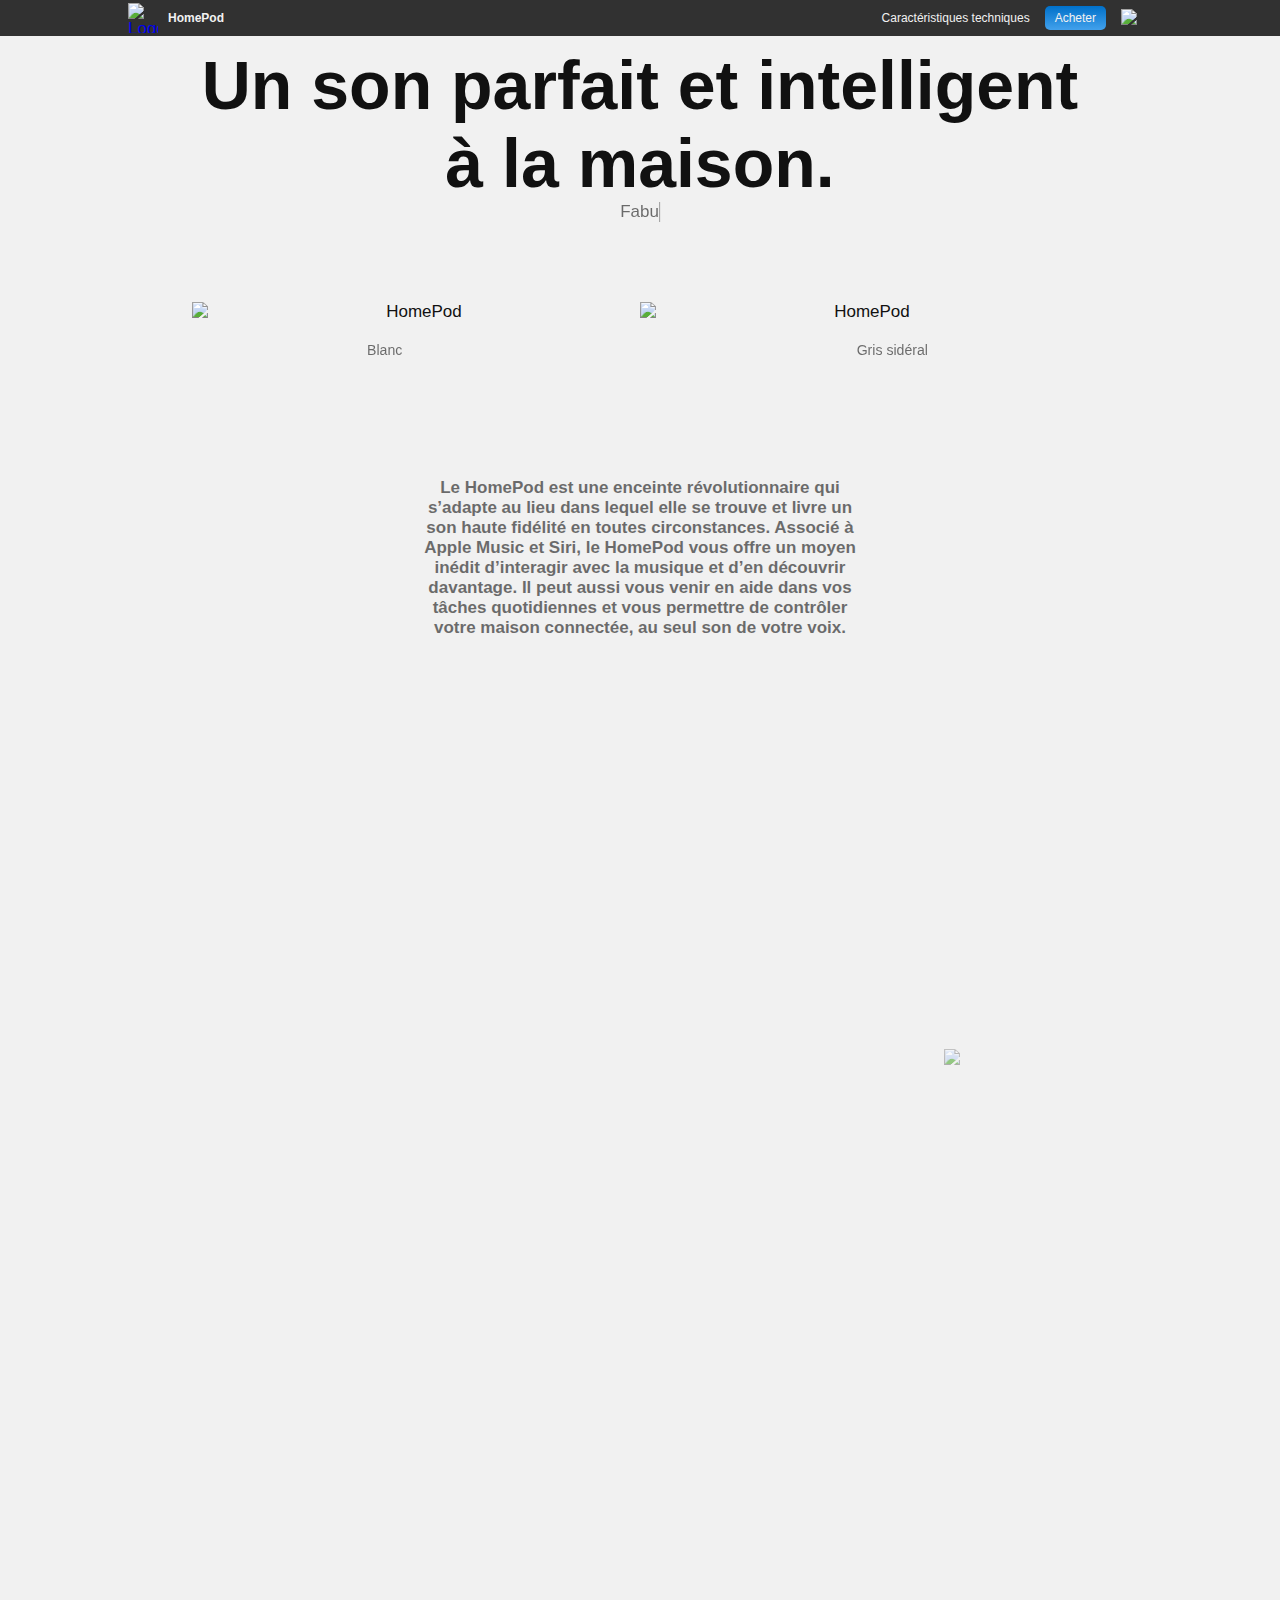
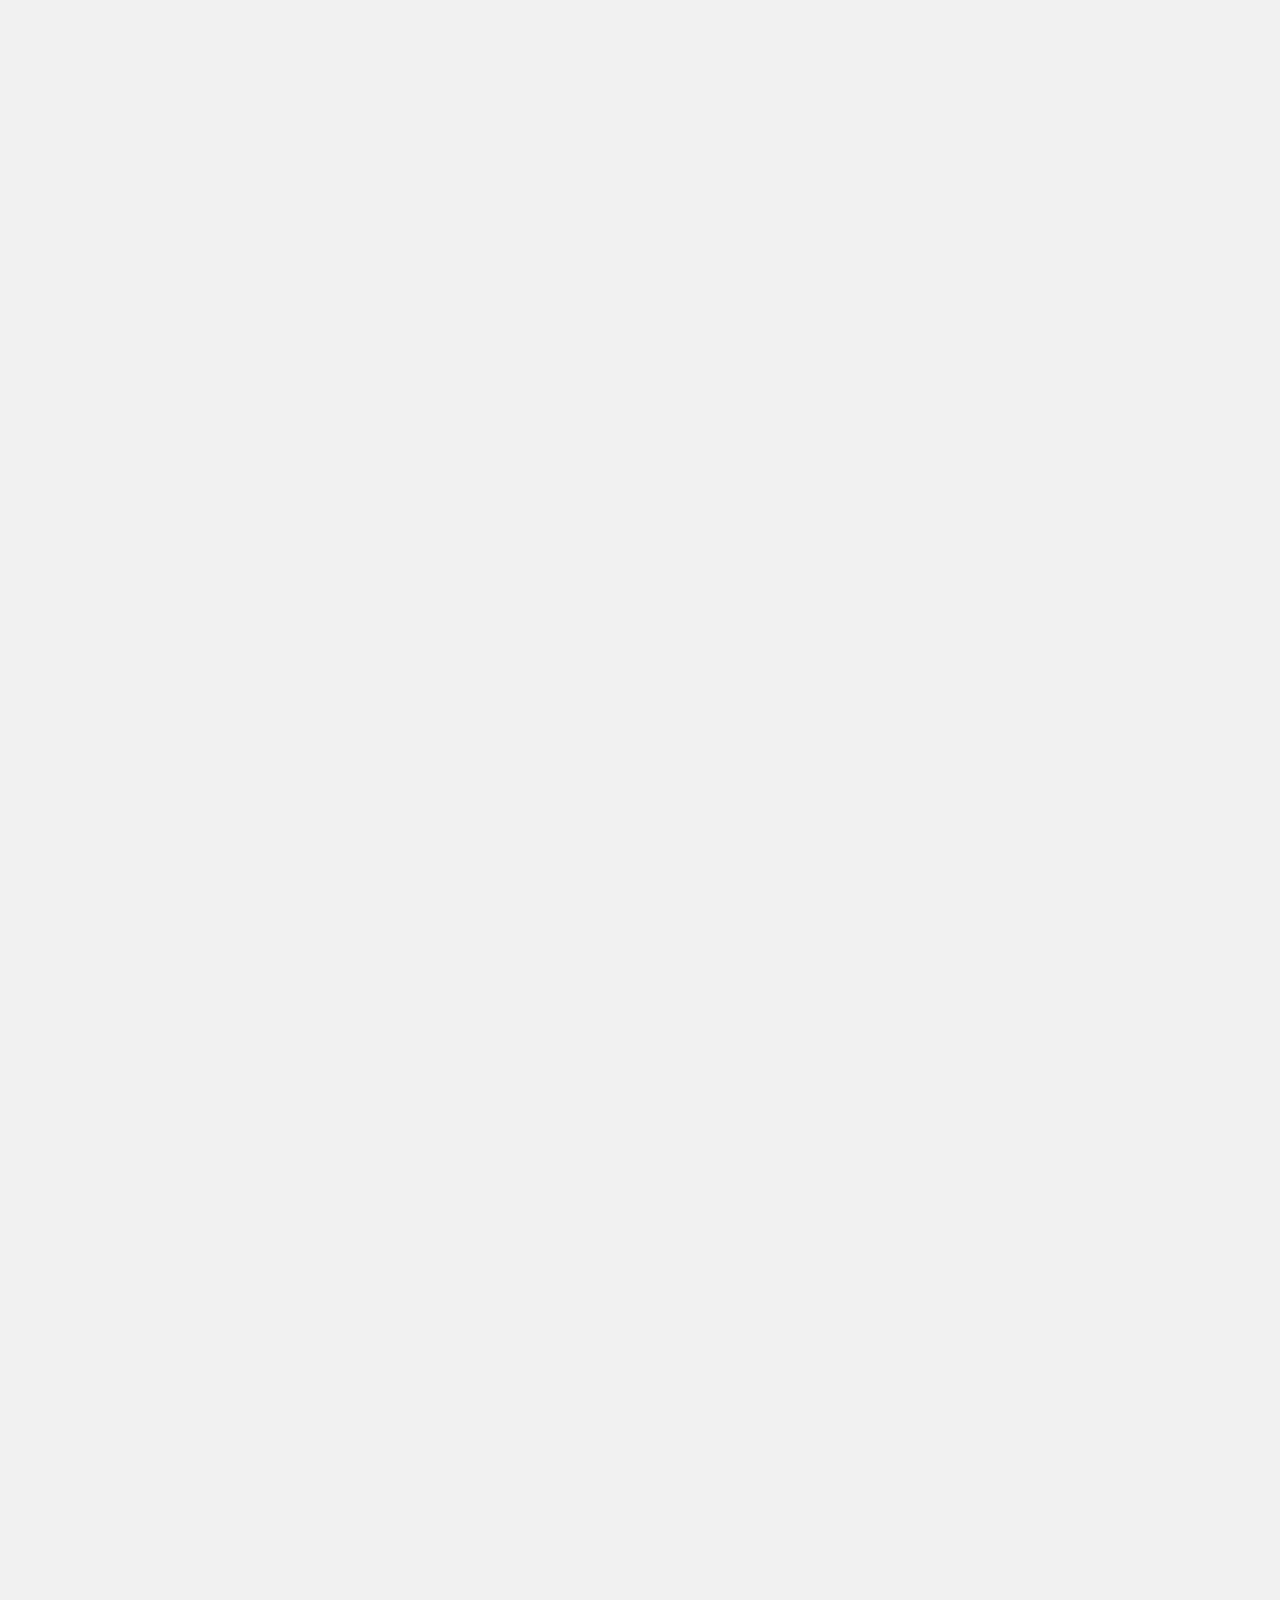
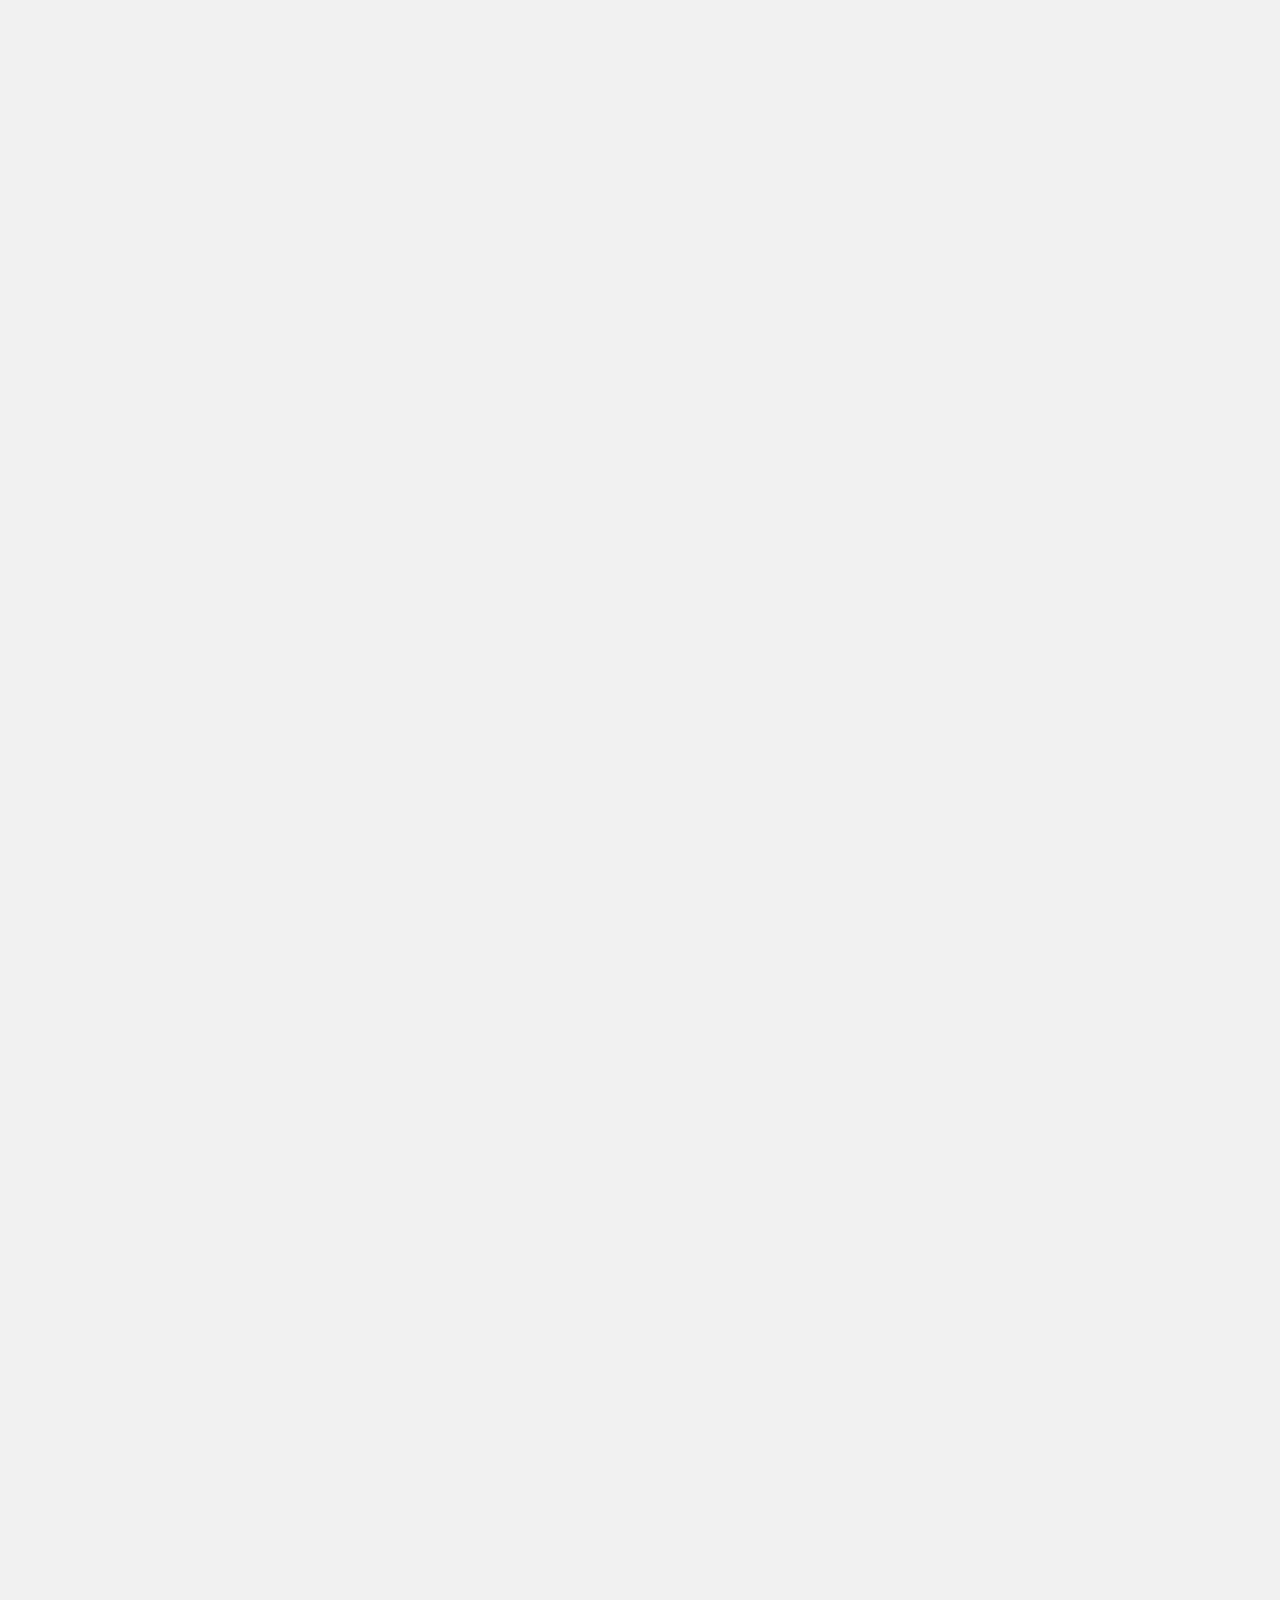
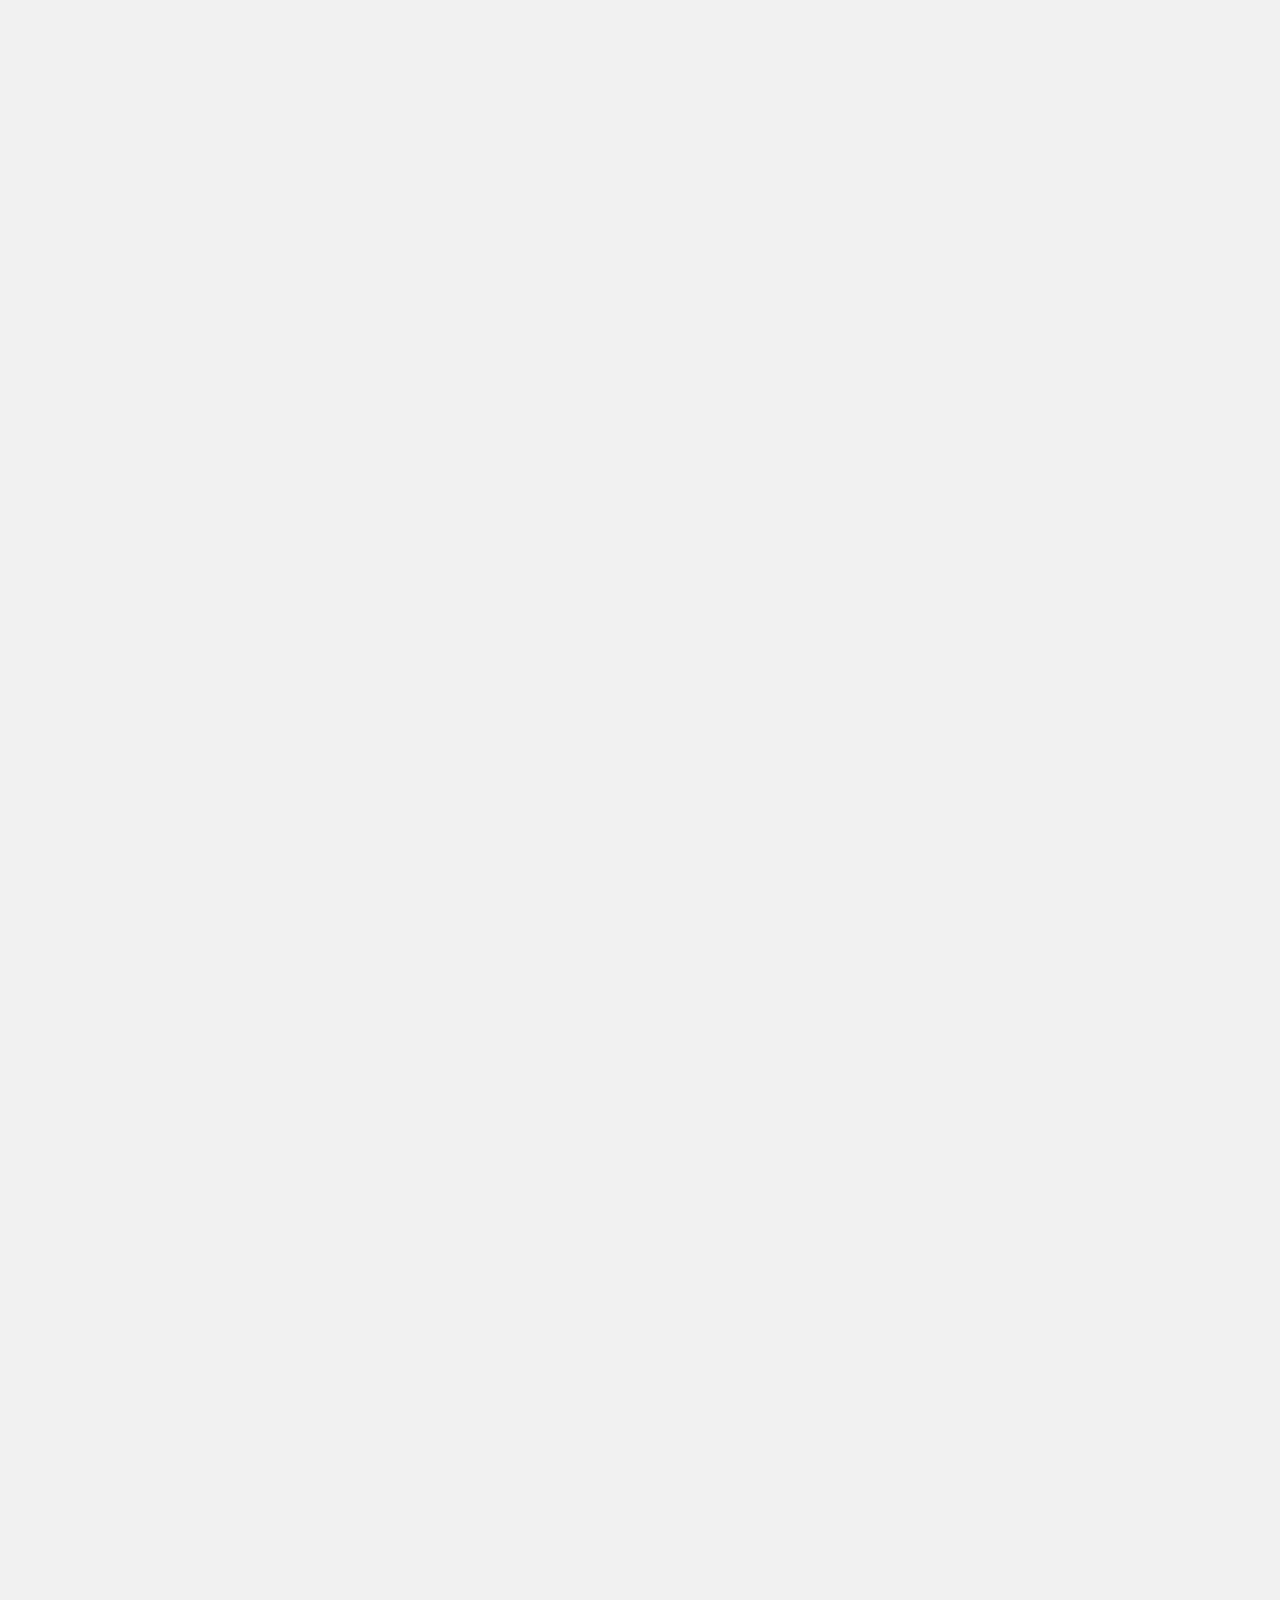
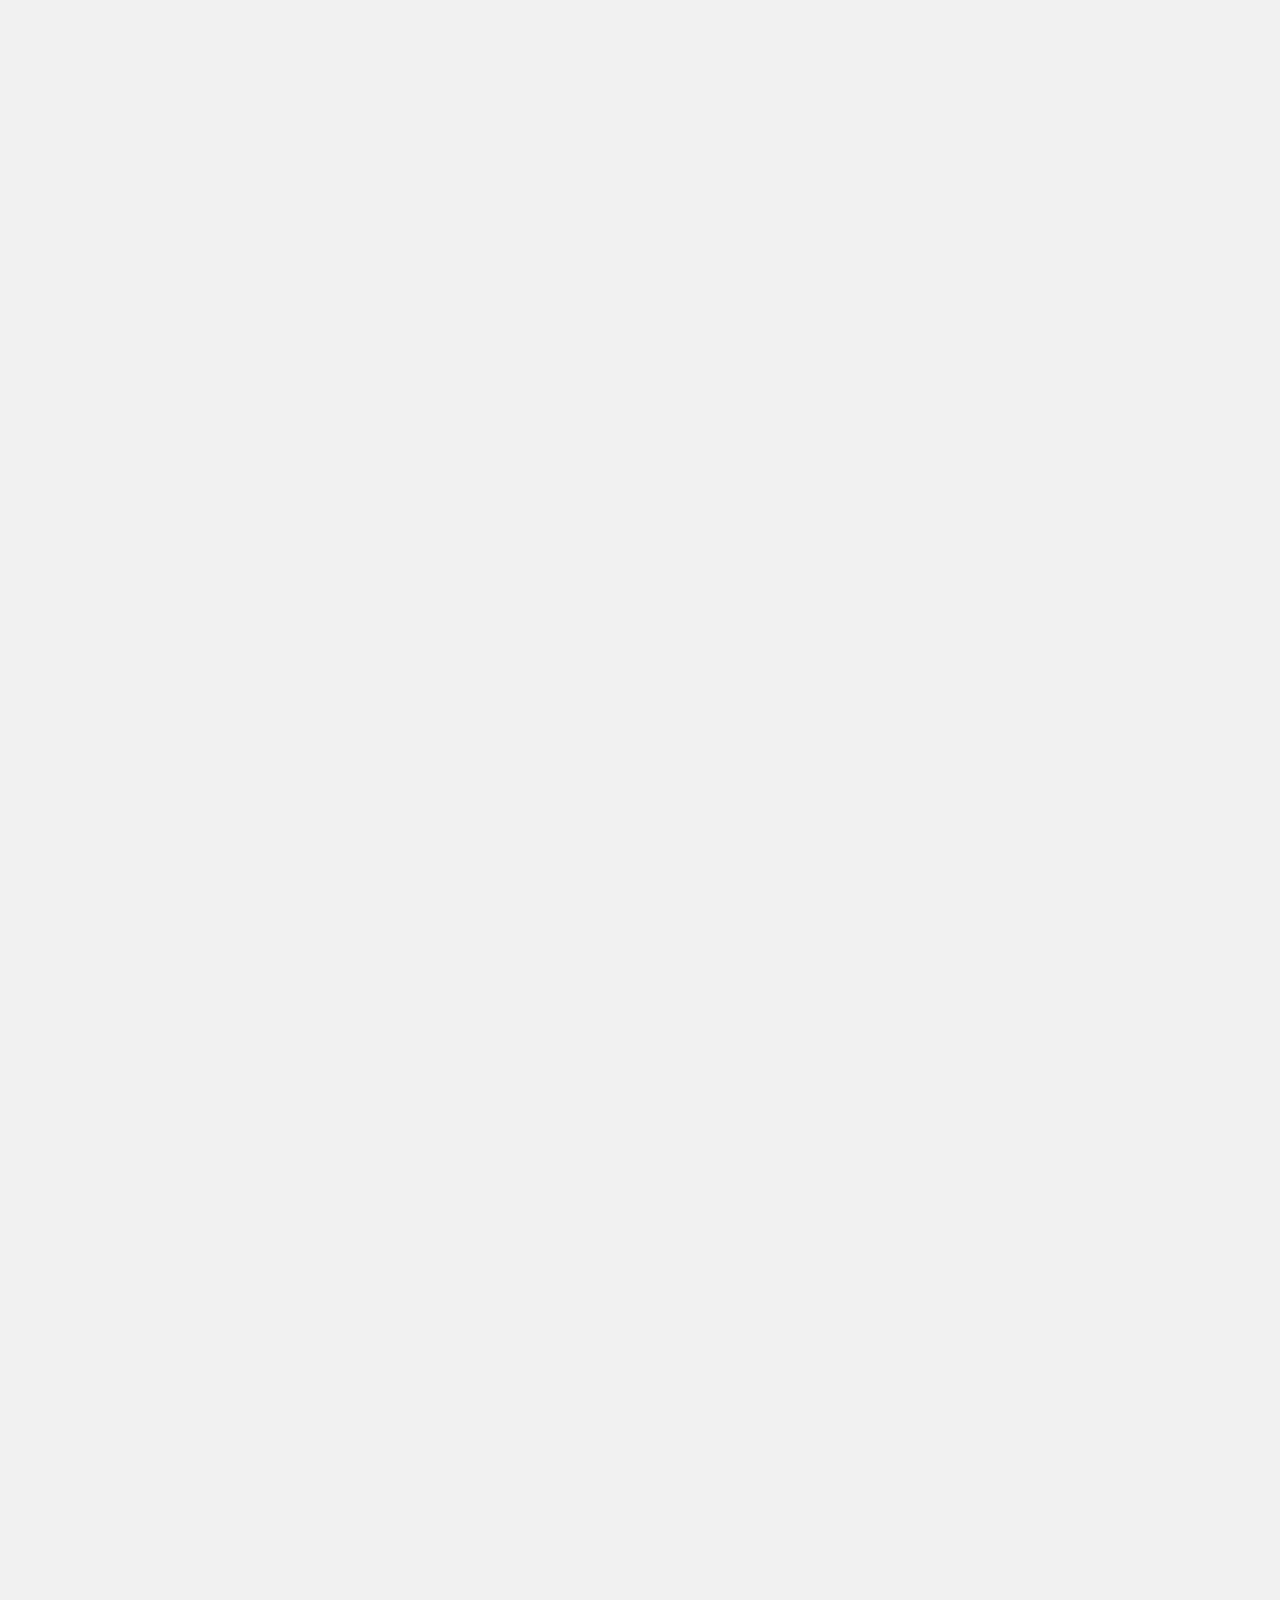
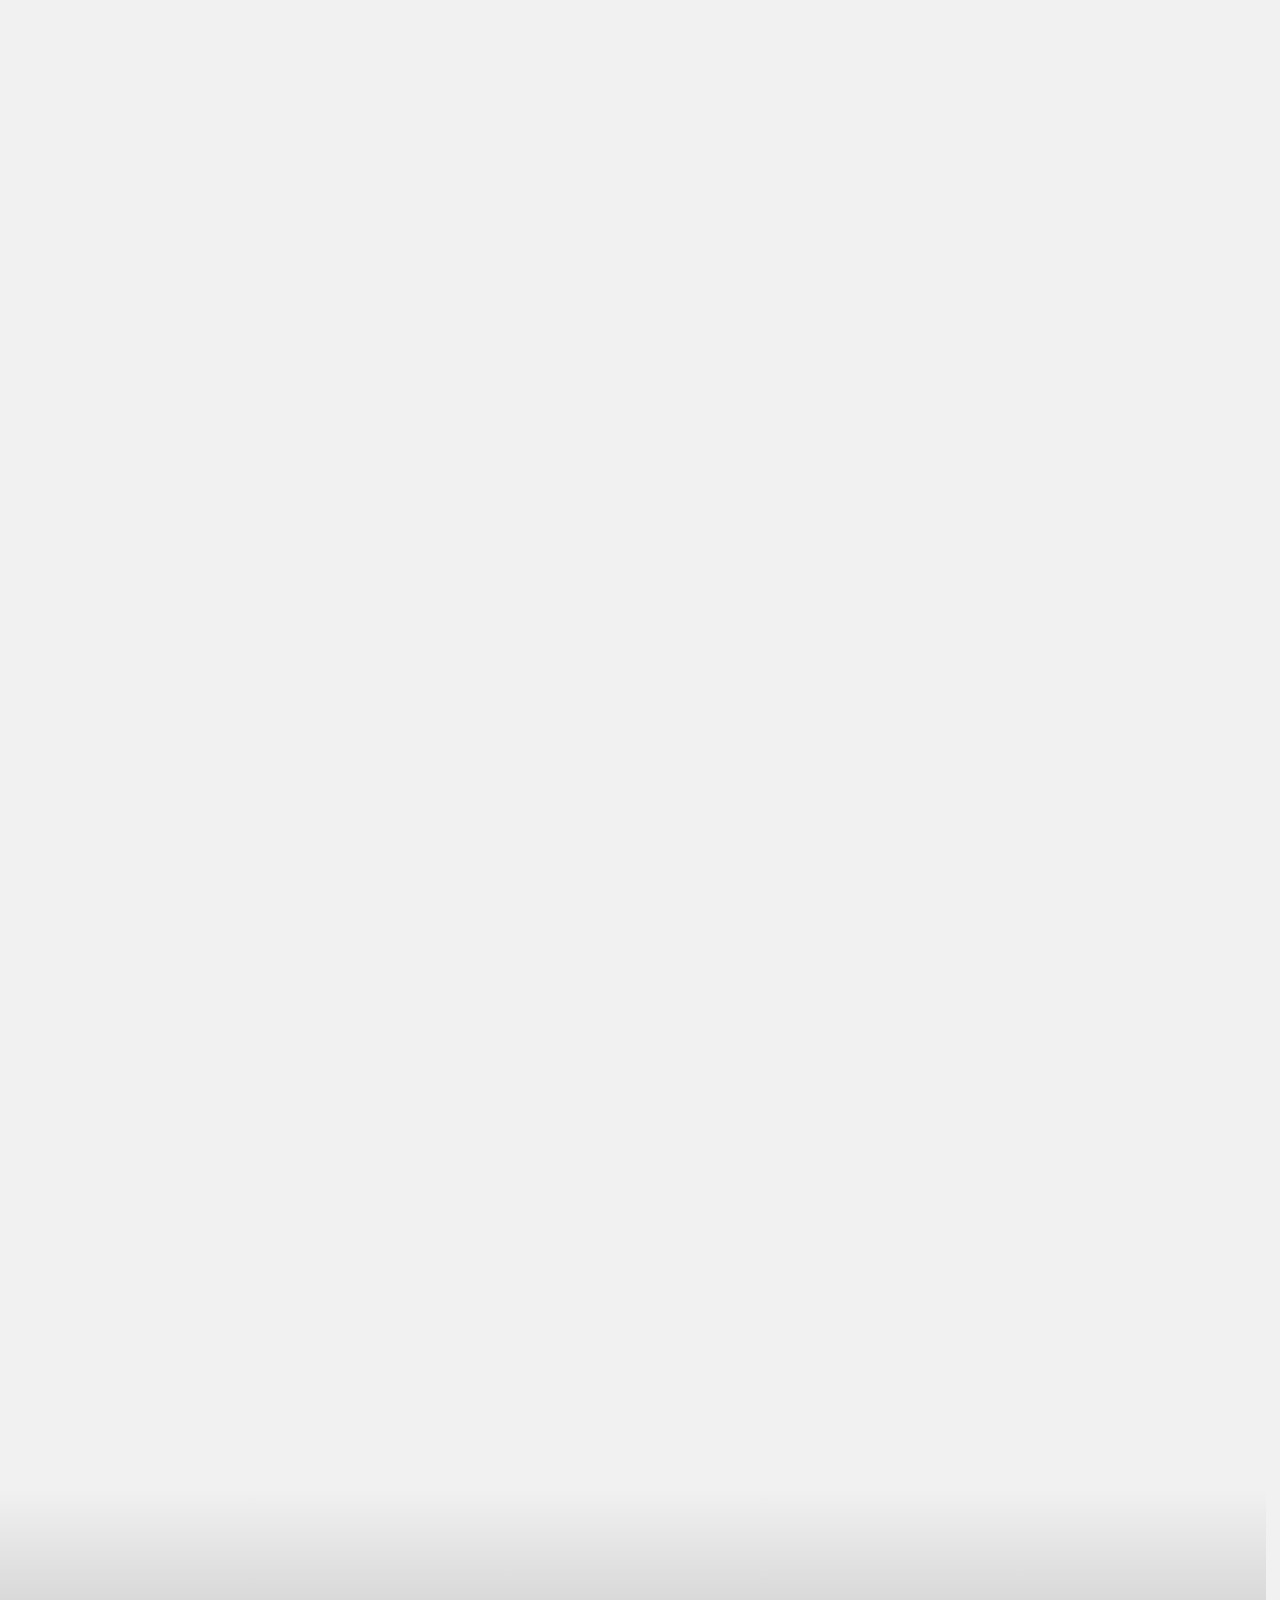
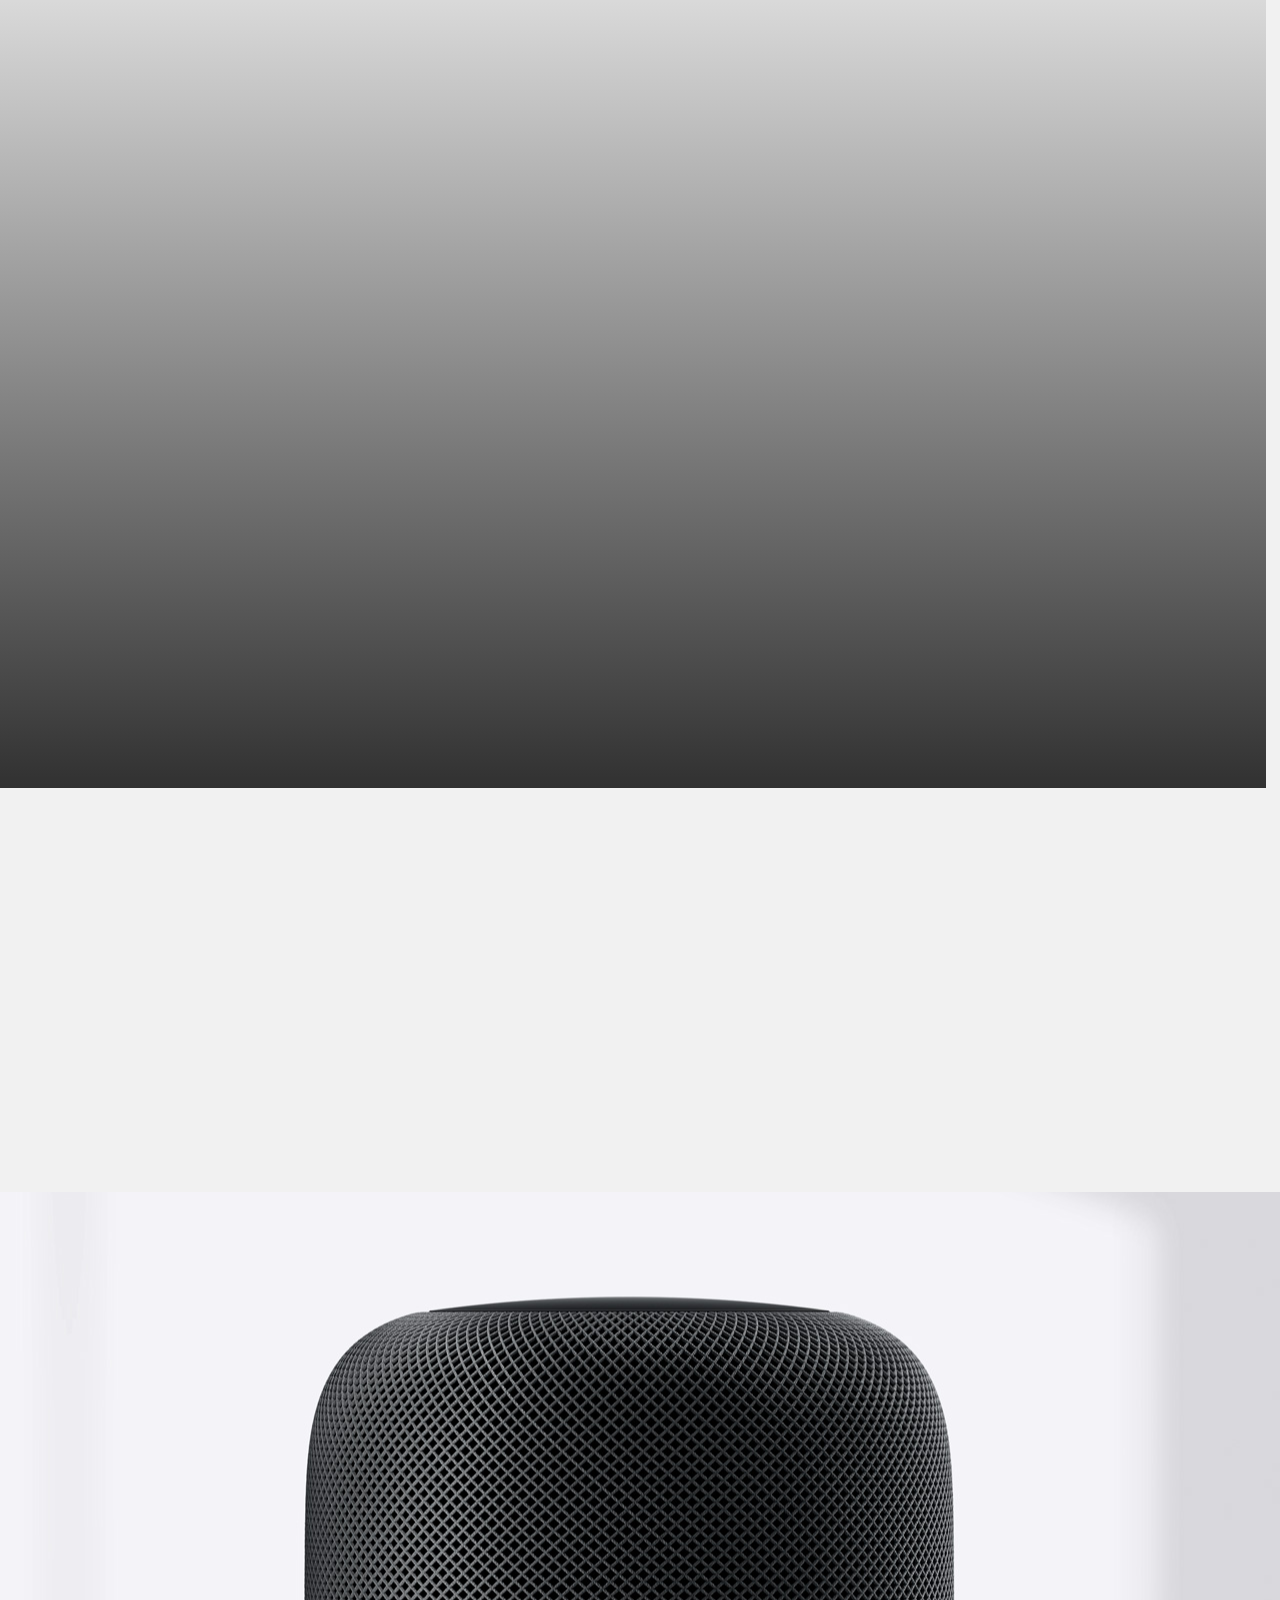
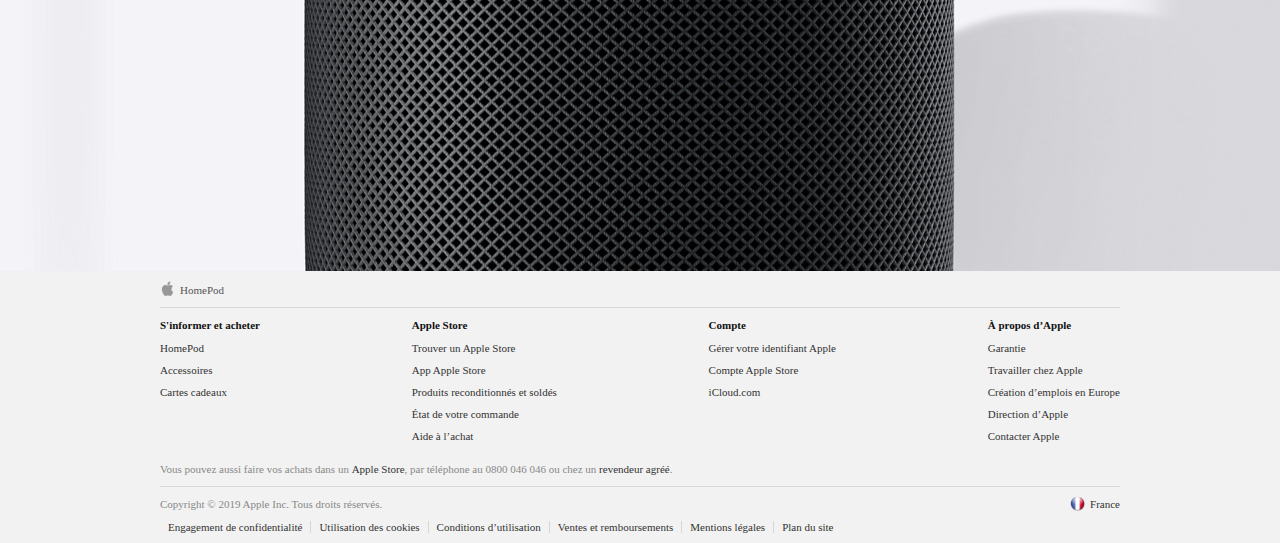
==== index.html @ f1eaa345 "homeBoutton" ====
<!DOCTYPE html>
<html lang="fr">
  <head>
    <meta charset="UTF-8">
    <meta name="viewport" content="width=device-width, initial-scale=1.0">
    <meta property="og:description" content="Avec un son extraordinaire, la perception spatiale et l’immense répertoire d’Apple Music, le HomePod réinvente l’enceinte.">
    <meta http-equiv="X-UA-Compatible" content="ie=edge">
    <title>HomePod | Apple (FR) </title>
    <link rel="icon" type="image/png" href="images/logo_mini.png" />
    <link rel="stylesheet" href="styles/style.css">
    <link rel="stylesheet" href="styles/responsive_index.css">
    <script src="https://code.jquery.com/jquery-3.3.1.js"></script>
    <link rel="stylesheet" href="https://use.fontawesome.com/releases/v5.7.2/css/all.css" >
  </head>
  <body>
    <header id="header">
      <div class="container">
        <nav class="header_navbar">
          <div class="logo_group">
            <a href="index.html" title="Page d'accueil" class="logo_group">
              <img class="logo" src="images/logo_white.png" alt="Logo Apple">
              <h2>HomePod</h2>
            </a>
          </div>
          <ul>
            <li><a href="pages/caracteristiques.html" title="caracteristique technique">Caractéristiques techniques</a></li>
            <li><a href="pages/product.html" title="acheter" class="buy">Acheter</a></li>
            <li><a href="pages/product.html" title="Panier" class="shopping_bag"><img src="images/shopping_bag.svg"></a></li>
          </ul>
        </nav>
      </div>
    </header>
    <section id="main">
        <section class="landing_Page container">
          <h1>Un son parfait et intelligent à la maison.</h1>
          <h3>HomePod</h3>
          <div class="landing_Image">
            <img src="images/homepod_blanc.png" alt="HomePod" class="landing_Image_white">
            <img src="images/homepod_noir.png" alt="HomePod" class="landing_Image_black">
          </div>
          <div class="color_product">
              <span
              class="txt-rotate"
              data-period="2000"
              data-rotate='[ "Fabuleux.", "Simple.", "Qualité.", "Intelligent", "Juste Parfait" ]'></span>
            <h5 class="color_product_spacegray">Blanc</h5>
            <h5 class="color_product_white">Gris sidéral</h5>
          </div>
          <!-- ==== -->
          <!-- ONLY MAX 1050px -->
          <div class="menu">
            <ul>
              <li><a href="product.html" class="buy_responsive" title="Acheter">Acheter</a></li>
              <li><a href="caracteristiques.html" class="buy_responsive" title="En savoir plus">En savoir plus</a></li>
            </ul>
          </div>
        </section>
        <section class="descriptif container">
          <p class="introduction fade-up fade-ani">
            Le HomePod est une enceinte révolutionnaire qui s’adapte au lieu dans lequel elle se trouve et livre un son haute fidélité en toutes circonstances. Associé à Apple Music et Siri, le HomePod vous offre un moyen inédit d’interagir avec la musique et d’en découvrir davantage. Il peut aussi vous venir en aide dans vos tâches quotidiennes et vous permettre de contrôler votre maison connectée, au seul son de votre voix.
          </p>
          <img src="images/home_table.jpg" alt="homePod sur la table" class="fade-up fade-ani">
          <div class="caracteristics">
            <div class="intro_description ">
              <h2 class="fade-up fade-ani">Une petite enceinte.
                Du très grand son.
              </h2>
              <p class="fade-up fade-ani">
                Le HomePod est conçu pour créer un son riche et nuancé impressionnant pour sa taille. Il associe des technologies audio développées par Apple à des logiciels sophistiqués pour livrer un son extrêmement précis qui emplit toute la pièce. Et avec moins de 18 cm de hauteur, il est à l’aise partout dans la maison.
              </p>
            </div>
            <img src="images/homepod_tete_siri.png" class="fade-up fade-ani">
          </div>
          <!-- <div class="background_homepod_levitation">
          </div> -->
          <div class="inside_homepod">
            <article class="firstArticle left fade-up fade-ani">
              <h2>De basse profonde qui emplissent l'espace</h2>
              <p>Le boomer longue portée conçu par Apple est placé au sommet de l’enceinte, orienté vers le haut, ce qui crée une large gamme de basses profondes qui surpasse celle de n’importe quelle enceinte traditionnelle. Un ensemble de six micros, associé à un micro interne avec égaliseur de basses, analyse et compense l’effet de la pièce sur la réponse dans les graves, afin de produire un son riche et régulier. Un puissant moteur pilote le diaphragme sur 20 mm, un exploit pour une enceinte de cette taille. Ainsi les basses se détachent parfaitement, même à faible volume.</p>
            </article>
            <article class="secondArticle right fade-up fade-ani">
              <h2>Un son haute fidélité
                incroyablement enveloppant.</h2>
              <p>
                Spécialement conçu pour le HomePod, un ensemble de sept tweeters à faisceaux acoustiques, chacun ayant son propre amplificateur, crée un contrôle directionnel exceptionnel. Dotés d’un design à pavillon replié et placés autour de la base, ils envoient le flux musical vers le centre, puis depuis le bas selon un schéma à 360°, ce qui se traduit par une sensation de l’espace très enveloppante. Cela élimine pratiquement toute réflexion sur des surfaces planes et permet d’offrir un son haute définition parfaitement cohérent.</p>
            </article>
            <article class="thirdArticle left fade-up fade-ani">
              <h2>Même de loin,
                il vous entend très bien.</h2>
              <p>
                Grâce à six micros placés en cercle, le HomePod capte le son dans toute la pièce. Lorsque vous dites « Dis Siri », le traitement avancé du signal, associé à l’annulation de l’écho et du bruit, permet au HomePod de vous entendre sans que vous ayez à élever la voix, même si vous êtes à l’autre bout de la pièce et que la musique est forte. Dès que le HomePod reconnaît les mots « Dis Siri », ce que vous dites est chiffré et envoyé de façon anonyme aux serveurs Apple, sans être relié à votre identifiant Apple.</p>
            </article>
            <article class="forthArticle right fade-up fade-ani">
              <h2>Jamais une enceinte
                n’avait eu un tel QI.</h2>
              <p>
                Une puce A8 conçue par Apple orchestre toutes les remarquables innovations audio qu’intègre le HomePod. Notamment un traitement avancé du signal qui permet à Siri de vous entendre malgré la musique. Un traitement en temps réel digne d’un studio qui maximise les basses tout en réduisant la distorsion à son minimum. Une mise en mémoire tampon encore plus rapide que le temps réel. Et l’upmixing du son direct et du son ambiant. Résultat ? Un son exceptionnel, à chaque écoute.</p>
            </article>
          </div>
          <div class="home_homepod container">
           <article class=" fade-up fade-ani">
            <h2>
                Il comprend l’espace.<br>Auto­matiquement.
            </h2>
            <p>
              Configurer le HomePod, c’est quasiment magique. Branchez‑le, et votre appareil iOS le détecte. Grâce à sa technologie de perception spatiale, le HomePod se règle automatiquement pour vous offrir un son optimal, quel que soit l’endroit où il se trouve. Appairez‑le avec un second HomePod pour créer une expérience stéréo inégalée. Et, avec AirPlay 2, profitez du son dans toutes les pièces de votre maison.
            </p>
           </article>
           <video src="images/large.mp4" playsinline class="fade-up fade-ani container" controls autoplay loop ></video>
          </div>
        </section>
        <section class="apple_music container">
            <article class="fade-up fade-ani">
                <h2>
                    Il connaît la musique.
                </h2>
                  <p>Le HomePod est l’écrin idéal pour l’immense répertoire d’Apple Music. Avec l’intel­ligence de Siri et l’accès à plus de 50 millions de morceaux, il apprend vos goûts et vous aide à faire des découvertes qui élargiront votre horizon musical. Voilà qui est inouï, au sens propre du terme.
                    </p>
            </article>
              <div class="cards fade-up fade-ani">
                <div class="card">
                  <h3>50 millions de morceaux qui n'ont jamais sonné aussi bien.</h3>
                  <a href="https://www.apple.com/fr/apple-music/" title="Apple Music">En savoir plus sur Apple Music</a>
                  <img src="images/itunes.png" alt="itunes" class="itunes">
                  <img src="images/homepodimusic.png" alt="iphone + homepod" class="homepod_phone">
                  <!-- <div></div> -->
                  <!-- <img src="../images/hero_xlarge.jpg" alt="iphone + homepod" class="homepod_phone"> -->
                </div>
                <!-- <div class="card">
                    <h3>50 millions de morceaux qui n'ont jamais sonné aussi bien.</h3>
                    <a href="https://www.apple.com/fr/apple-music/" title="Apple Music">En  plus</a>
                    <img src="images/homepodimusic.png" alt="iphone + homepod" class="homepod_phone"> -->
                </div>
              </div>
        </section>
      </section>
      <section class="siri_music background">
        <div class="siri_article container">
          <h2 class="siri_title fade-up fade-ani">Demandez à Siri de trouver un morceau qui pourrait vous plaire</h2>
          <div class="siri_text fade-up fade-ani">
            <p>Dis Siri, elle date de quand cette chanson ?</p>
            <p>Dis Siri, mets le nouvel album de Christine & the Queens.</p>
            <p>Dis Siri, mets du hip-hop des années 90.</p>
            <p>Dis Siri, mets les tubes du moment.</p>
            <p>Dis Siri, joue le dernier podcast de Boomerang.</p>
            <p>Dis Siri, joue moi le top du classement iTunes</p>
          </div>
          <img src="images/homepod_tete_siri.png" class="homepod_siri fade-up fade-ani" alt="homepod">
        </div>
      </section>
      <section class="siri_daily">
        <div class="siri_article container fade-up fade-ani">
            <h2 class="siri_title">Un coup de main ? Un <br>Dis Siri », et c’est fait.</h2>
            <p>Le HomePod est imbattable pour vous aider à faire toutes sortes de choses à la maison. Vérifiez la météo, envoyez des messages ou encore contrôlez vos accessoires connectés : Siri vous facilite la tâche, ou plutôt les tâches. Il vous suffit d’exprimer vos désirs à voix haute.</p>
        </div>
        <div class="card_siri">
          <p class="fade-up fade-ani">Dis Siri, mets un minuteur de 45 minutes pour les lasagnes.</p>
          <p class="fade-up fade-ani">Dis Siri, où se trouve mon iPhone ?</p>
          <p class="fade-up fade-ani">Dis Siri, envoie « Je suis en retard » à Sofia.</p>
          <p class="fade-up fade-ani">Dis Siri, allume la lumière dans la cuisine.</p>
        </div>
      </section>
      <footer>
          <div class="footerSection footerActualPage">
            <div class= "footerLogo"><img class="footerLogoImage" src="../images/logo_mini.png" alt="logo_apple"/></div>
            <div class="actualPageFooter">
              <p class="actualPageText"> HomePod </p>
            </div>
          </div>
          <div class="footerSection footerRamifications">
            <div class="footerinformBuy">
              <p>S'informer et acheter </p>
              <a href="">HomePod </a>
              <a href="https://www.apple.com/fr/shop/accessories/all-accessories">Accessoires </a>
              <a href="https://www.apple.com/fr/shop/gift-cards">Cartes cadeaux</a>
            </div>
            <div class="footerAppleStore">
              <p>Apple Store </p>
              <a href="https://www.apple.com/fr/retail/">Trouver un Apple Store </a>
              <a href="https://itunes.apple.com/fr/app/apple-store/id375380948?mt=8">App Apple Store </a>
              <a href="https://www.apple.com/fr/shop/refurbished">Produits reconditionnés et soldés</a>
              <a href="https://secure2.store.apple.com/fr/shop/np/sign_in/order?c=aHR0cHM6Ly9zZWN1cmUyLnN0b3JlLmFwcGxlLmNvbS9mci9zaG9wL2FjY291bnQvaG9tZXwxYW9zYzljNGY4NDgyOGQwNjgwZDY4OWUyYjFkODBmNjdiNzdmMGM5MjgyYQ&r=SCKFUHKXACXX7DYHYT9JT7JJTAPAXHFKH&standardLogin=false&s=aHR0cHM6Ly9zZWN1cmUyLnN0b3JlLmFwcGxlLmNvbS9mci9zaG9wL29yZGVyL2xpc3Q_aGlzdD05MHwxYW9zOTE0ZjhiZWY0ZDFiNGYxODExNmEyOTJkZmZmZjI3NWU0NDM4NjU1NQ&t=SXYD4UDAPXU7P7KXF">État de votre commande</a>
              <a href="https://www.apple.com/fr/shop/help">Aide à l’achat </a>
            </div>
            <div class="footerAccount">
              <p>Compte </p>
              <a href="https://appleid.apple.com/#!&page=signin">Gérer votre identifiant Apple </a>
              <a href="https://www.apple.com/fr/shop/browse/account/home"> Compte Apple Store </a>
              <a href="https://www.icloud.com/"> iCloud.com </a>
            </div>
            <div class="footerAboutApple">
              <p>À propos d’Apple </p>
              <a href="https://www.apple.com/legal/warranty/statutoryrights.html">Garantie</a>
              <a href="https://www.apple.com/jobs/fr/"> Travailler chez Apple </a>
              <a href="https://www.apple.com/fr/job-creation/"> Création d’emplois en Europe </a>
              <a href="https://www.apple.com/fr/leadership/"> Direction d’Apple </a>
              <a href="https://www.apple.com/fr/contact/"> Contacter Apple </a>
            </div>
          </div>
          <div class="footerSection footercallLine">
            <p>Vous pouvez aussi faire vos achats dans un
              <a href="https://www.apple.com/fr/retail/">Apple Store</a>,
              par téléphone au 0800 046 046 ou chez un
              <a href="https://locate.apple.com/fr/fr/">revendeur agréé</a>.
            </p>
          </div>
          <div class="footerSection footer_copyright">
            <p> Copyright © 2019 Apple Inc. Tous droits réservés.</p>
            <div class="footerFr">
              <img class="footer_french_flag" src="../images/french_flag.png" alt="french_flag"/>
              <a href="https://www.apple.com/choose-country-region/">France</a>
            </div>
          </div>
          <div class="footerSection footerlastInfos">
              <a class="footerlinks footerBorder" href="https://www.apple.com/legal/privacy/fr-ww/">Engagement de confidentialité</a>
              <a class="footerlinks footerBorder" href="https://www.apple.com/legal/privacy/fr-ww/cookies/"> Utilisation des cookies </a>
              <a class="footerlinks footerBorder" href="https://www.apple.com/fr/legal/internet-services/terms/site.html">  Conditions d’utilisation </a>
              <a class="footerlinks footerBorder" href="https://www.apple.com/fr/shop/browse/open/salespolicies">  Ventes et remboursements </a>
              <a class="footerlinks footerBorder" href="https://www.apple.com/fr/legal/">  Mentions légales </a>
              <a class="footerlinks" href="https://www.apple.com/fr/sitemap/">  Plan du site </a>
          </div>
      </footer>
      <script src="scripts/script.js"></script>
      <script src="https://code.jquery.com/jquery-3.3.1.js"></script>
  </body>
</html>
---- styles/style.css ----
body{
  margin: 0;
  padding: 0;
  font-family: "SF Pro Text","SF Pro Display","Helvetica", "Arial", sans-serif;
  font-size: 17px;
  color:#111;
  background: #f1f1f1;

  
}
a:hover{
  opacity: 0.6;
  transition: 0.5s;
}

.logo_group{
  display: flex;
  justify-content: space-around;
  align-items: center;
  text-decoration: none;
}

header#header{
  background: #313131;
  width: 100%;
  position: fixed;
  top: 0;
  z-index: 2000;
}

.container{
  width: 70vw;
  margin: 0 auto;
}

#header .container{
  width: 80vw;
  margin: 0 auto;
  
}

#header .header_navbar{
  display: flex;
  justify-content: space-between;
  align-items: center;
}

#header .header_navbar h2{
  font-size: 12px;
  color: #f1f1f1;
  padding-left: 10px; 
}

#header .header_navbar h2:hover{
  opacity: 0.6;
  transition: 0.5s;
}
#header .header_navbar img.logo{
  width: 30px;
  height: 30px;
}

img.logo:hover{
  opacity: 0.6;
  transition: 0.5s;
}

#header .header_navbar img.shopping_bag{
  width: 50px;
  height: 50px;
}

img.shopping_bag:hover{
  opacity: 0.6;
  transition: 0.5s;
}

.header_navbar ul{
  display: flex;
  padding: 0;
  margin: 0;
  justify-content: space-between;
  align-items: center;
  height: 36px;
}
.header_navbar li{
  list-style: none;
  padding-right: 15px;
}

.header_navbar a:hover{
  opacity: 0.6;
  transition: 0.5s;
}

.header_navbar li a{
  text-decoration: none;
  color: #f1f1f1;
  display: block;
  font-size: 12px;
}

.buy{
  background: linear-gradient(#0070C9,#42A1EC);
  padding: 5px 10px;
  border-radius: 5px;
}

.header_navbar li a.buy:hover{
  background: linear-gradient(#42A1EC,#0070C9);
  opacity: 1;
}

/* LANDING PAGE */
section#main .landing_Page{
  text-align: center; 
  position: relative;
  
}
span{
    position: absolute;
    top: 50%;
    left: 50%;
    transform: translate(-50%,-50%)
}


section#main .landing_Page .landing_Image{
  display: flex;
  justify-content: center;
  
}
section#main .landing_Page h1{
  font-size: 4em;
  text-align: center;
}


section#main .landing_Page img{
  width: 60%;
  height: auto;
  z-index: 1000;
}

section#main .landing_Page .landing_Image_white{
  animation: scroll 1.5s ease-in;
  animation-fill-mode: forwards;  
}

section#main .landing_Page .landing_Image_black{
  animation: scroll_black 1.5s ease-in;
  animation-fill-mode: forwards;  
}

section#main .landing_Page h3{
  font-weight: 500;
  font-size: 1.5em;
  color: #e1e1e1;
  opacity: 0;
  animation: opacityText 1s 1.5s;
  animation-fill-mode: forwards;  
  position: sticky;
}

.color_product{
  display: flex;
  justify-content: space-between;
  opacity: 0.6;
  
}

.color_product h5.color_product_white{
  font-weight: 500;
  margin: 20px 160px;
}

.color_product h5.color_product_spacegray{
  font-weight: 500;
  margin: 20px 175px;
}

/* ANIMATION IMAGES LANDING PAGE */

 @keyframes opacityText{
  0%{
    opacity : 0;
  }
  50%{
    opacity : 0;
  }

  100%{
    opacity: 1;
  }
 }
 @keyframes scroll{
  0%{
    width: 60%;
    height: 60%;

  }
  50%{
    transform: translateX(0);
    
  }
  100%{
    width: 25%;
    height: 25%;
    transform: translateX(-200px);
  }
} 

@keyframes scroll_black{
  0%{
    width: 60%;
    height: 60%;
    transform: rotate(0deg);
  }
  50%{
    transform: translateX(0);
    
  }
  100%{
    width: 25%;
    height: 25%;
    transform: translateX(200px);
  }
}  

.menu{
  display: none;
}
.menu ul{
  display: flex;
  justify-content: space-between;
  width: 25vw;
  margin: 30px auto;
}

.menu ul li{
  list-style: none;
}

.menu ul li a{
  text-decoration: none;
  color: #0070C9;
  font-size: 0.8em;
}

/* DESCRIPTION DU HOMEPOD */

section.descriptif{
  margin-top: 50px;
}
section.descriptif .introduction{
  width: 50%;
  margin: 20px auto;
  text-align: center;
  font-weight: bold;
 color: #111111;
 opacity: 0.6; 
 margin-bottom:50px;
}

section.descriptif img{
  width: 100%;
  height: auto;
}

section.descriptif .caracteristics{
  margin: 200px 0;
  position: relative;
  display: flex;
  justify-content: space-around;
  align-items: center;
}

section.descriptif .caracteristics h2{
  font-size: 3em;
}

section.descriptif .caracteristics img{
  width: 50%;
  height: auto;
  opacity: 0.6;
}

section.descriptif .inside_homepod{
  background: url(../images/inside.png);
  background-repeat: no-repeat;
  background-attachment: fixed;
  background-position: center ;
  height: 600vh;
  
}

section.descriptif .inside_homepod article{
  width: 28%;
  text-align: center;
  background: #111111e1;
  border-radius: 5px;
  padding: 30px 20px;
  margin: 30px;
  color: #f1f1f1;
  transform: translateY(50%);
  margin: 100vh auto;
}


section.descriptif .inside_homepod article p{
  font-size: 0.7em;
}

.home_homepod{
  margin: 50px auto;
}

.home_homepod article{
  text-align: center;
  width: 60%;
  margin: 100px auto;
}
.home_homepod article h2{
  font-size: 3em;
}
.home_homepod article p{
  font-weight: 600;
  color: #111111;
}

/* APPLE MUSIC */
.apple_music article{
  text-align: center;
  width: 50%;
  margin: 100px auto;
}

.apple_music article h2{
  font-size: 3em;
}
.apple_music article p{
  font-weight: 600;
  color: #111111;
}


/* CARD */
.cards{
  display: flex;
}
.card{
width: 100vw;
height: calc(100vh - 75px);
background: url(../images/wallpaper_.jpeg);
background-size: cover;
background-repeat: no-repeat;
overflow: hidden;
text-align: center;
padding-bottom: 50px;
}

.card div{
  /* background: url(../images/album.jpg);
  background-attachment: fixed; */
  height: 80vh;
  background-size: cover;
  background-position: center;
}
.card img.homepod_phone{
  width: 20vw;
  height: auto;
  display: block;
  margin:  10% auto;
  top : 30%;
}

.card img.itunes{
  width: 3vw;
  height: auto;
 display: block;
 margin: 0 auto;
 padding: 10px;
}

.card h3{
  width: 35vw;
  margin: 10px auto;
  text-align: center;
  color: #fff;
  font-size: 2em;
}

.card a{
  margin: 20px;
  text-decoration: none;
  color: #42A1EC;
  font-size: 0.8em;
}

/* SIRI */


.siri_article{
  width: 80vw;
  margin: 0px auto;
  text-align: center;
 
}
section.siri_music .homepod_siri{
  width: 20vw;
  height: auto;
  position: absolute;
  top: 50% ;
  left: 50%;
  transform: translate(-50%,-50%)
}

.siri_title{
  font-size: 2.5em;
  width: 35vw;
  margin: 20px auto;
  text-align: center;
}


.siri_text{
  overflow: hidden;
  margin: 100px 0;
  display: flex;
  justify-content: center;
  flex-wrap: wrap;
  color: transparent;
  -webkit-background-clip: text;
  background-size: cover;
  background-position-y: bottom;
  background-repeat: no-repeat;
  background-image: url("../images/wallpaper_.jpeg");
}

.siri_text p{
  font-size: 1.5em;
  font-weight: 700;
  margin: 5px;
}

.siri_text p:nth-child(even){
  animation: sizeText 5s ease-in infinite;
}

.background{ 
  position: relative;
  width: 98.9vw;
  height: 100vh;
  background: linear-gradient(to top, #313131,#f1f1f1 )
}


@keyframes sizeText{
  0%{
    font-size: 1.5em;
  }
  50%{
    font-size: 2em;
  }
  100%{
    font-size: 1.5em;
  }
}

.siri_daily p{
  width: 30vw;
  margin: 50px auto;
  font-weight: 600;
  color: #111111;
}

.card_siri{

  background: url(../images/home_large.jpg);
  background-size:  cover 100vw;
  background-repeat: no-repeat;
  background-position: 50% 50%;
}

.card_siri p{
  font-size: 2em;
  color: transparent;
  margin: 2px auto;
  width: 50vw;
  height: auto;
  background: linear-gradient(#eec4ff,#b5f1fa);
  padding: 50px 50px;
  border-radius: 10px;
  text-align: center;
  -webkit-background-clip: text;
}

/* FOOTER */

footer {
  background-color: #F2F2F2;
  height: auto;
  width: 100%;
  display: flex;
  flex-direction: column;
  font-family: 'SF Pro Display';
  font-size: 11px;
}
.footerSection {
  margin: 0px 160px 0px 160px;
  display: flex;
}
.footerActualPage {
  display: flex;
  align-items: center;
  border-bottom: 1px solid #D6D6D6;
  font-weight: normal;
  color: #555555;

}
.footerRamifications {
  display: flex;
  justify-content: space-between;
}

.footerLogoImage{
  width: 15px;
  height: auto;
  padding-right: 5px;
}
.footercallLine {
  border-bottom: 1px solid #D6D6D6;
  font-weight: normal;
  color: #888888;
}
.footer_french_flag {
  width: 15px;
  height: auto;
  padding-right: 5px;
}
.footerFr {
  display: flex;
  align-items: center;
}
.footer_copyright{
  display: flex;
  justify-content: space-between;
  font-weight: normal;
  color: #888888;
}
.footerlinks {
  padding : 0px 8px 0px 8px;
}
.footerBorder {
  border-right: 1px solid #D6D6D6;
}
.footerinformBuy , .footerAppleStore , .footerAccount , .footerAboutApple{
  font-weight: bold;
  display: flex;
  flex-direction: column;

}
.footerSection a{
  font-weight:300;
  text-decoration: none;
  color: #333333;

}
.footerSection a:hover {
  text-decoration: underline;
}
.footerRamifications a {
  padding-bottom: 10px;
}
.footerlastInfos{
  padding-bottom: 10px;
  display: flex;
  justify-content: flex-start;
}


.fade-ani{opacity:0;
  position:relative;
  transition:all ease-out .5s 0s;}
.fade-up{bottom:-50px;}
.fade-up.showing{bottom:0px;opacity:1;}


/* RESPONSIVE */

@media screen and (max-width: 1050px){
  h1{
    font-size: 2em !important;
  }

  body{
    width: 100vw !important;
  }


  #main h2{
    margin: 20px 20px !important;
    font-size: 1.5em !important;
    width: 50vw !important;
  }
  .landing_Image_black{
    display: none;
  }

  h3{
    font-size: 1.2em !important;
  }
  .landing_Image_white{
    animation: none !important;
    width: 20vw !important;
    height: 25% !important;
  }

  .inside_homepod article{
    width: 100% !important;
  }

  .inside_homepod{
    height: 800vh !important;
  }

  .color_product{
    display: none;
  }
  span{
    display: none;
  }
  section#main p{
      font-size: 0.8em;
      width: 50vw;
      margin: 50px auto !important;
      text-align: center !important;
  }
  .apple_music article p{
      margin: 0 auto !important;
  }

  .landing_Page h3{
    animation: opacityText 0.3s 0 !important;
  }
  section#main p 

  section#main h1{
      font-size: 64px;
  }
  .card{
    padding-bottom: 0 !important;
  }
  .card a{
    font-size:0.5em !important;
  }

  .siri_title{
    font-size: 1.5em !important;
    width: 50vw !important;
  }
  .siri_text p{
        animation : none !important;
        font-size: 0.8em;
  }

  .siri_text{
    margin: 38px !important;
  }

  .siri_daily p{
    font-size: 0.8em !important;
    width: 50vw;
  }
  .card_siri p{
    font-size:  1.5em !important;
  }

  .intro_description p{
    text-align: left !important;
  }
  .fade-ani{
    opacity: 1 !important;
  }

  .fade-up{
    padding-bottom: 0 !important;
  }
  .footerSection{
    margin: 5px;
  }

  #header a{
    font-size: 0.5em !important;
  }
  nav{
    display: block !important;
  }
  #header ul{
    display : none !important;
  }

  .landing_Page h1{
    margin-top: 10vw;
  }
  .landing_Page h3{
    opacity: 1 !important;
  }

  .menu{
    display: block;
  }
}
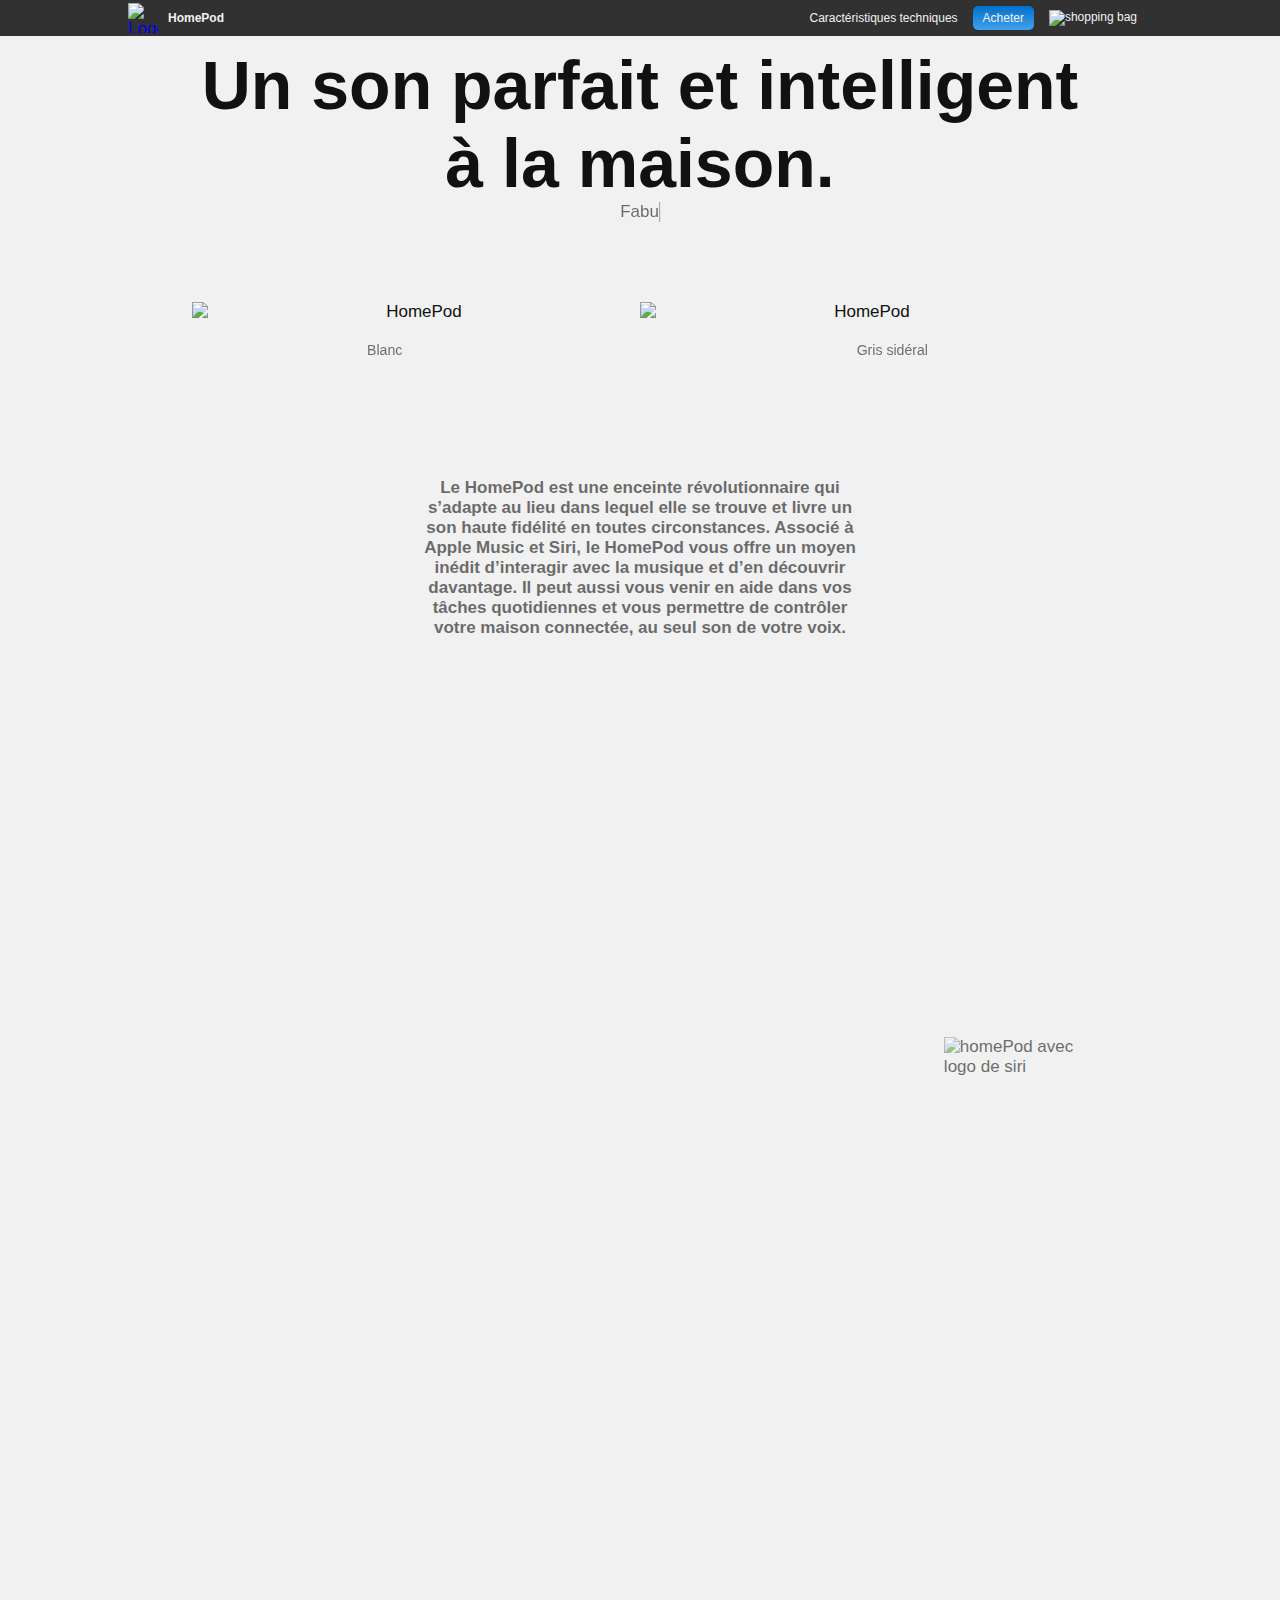
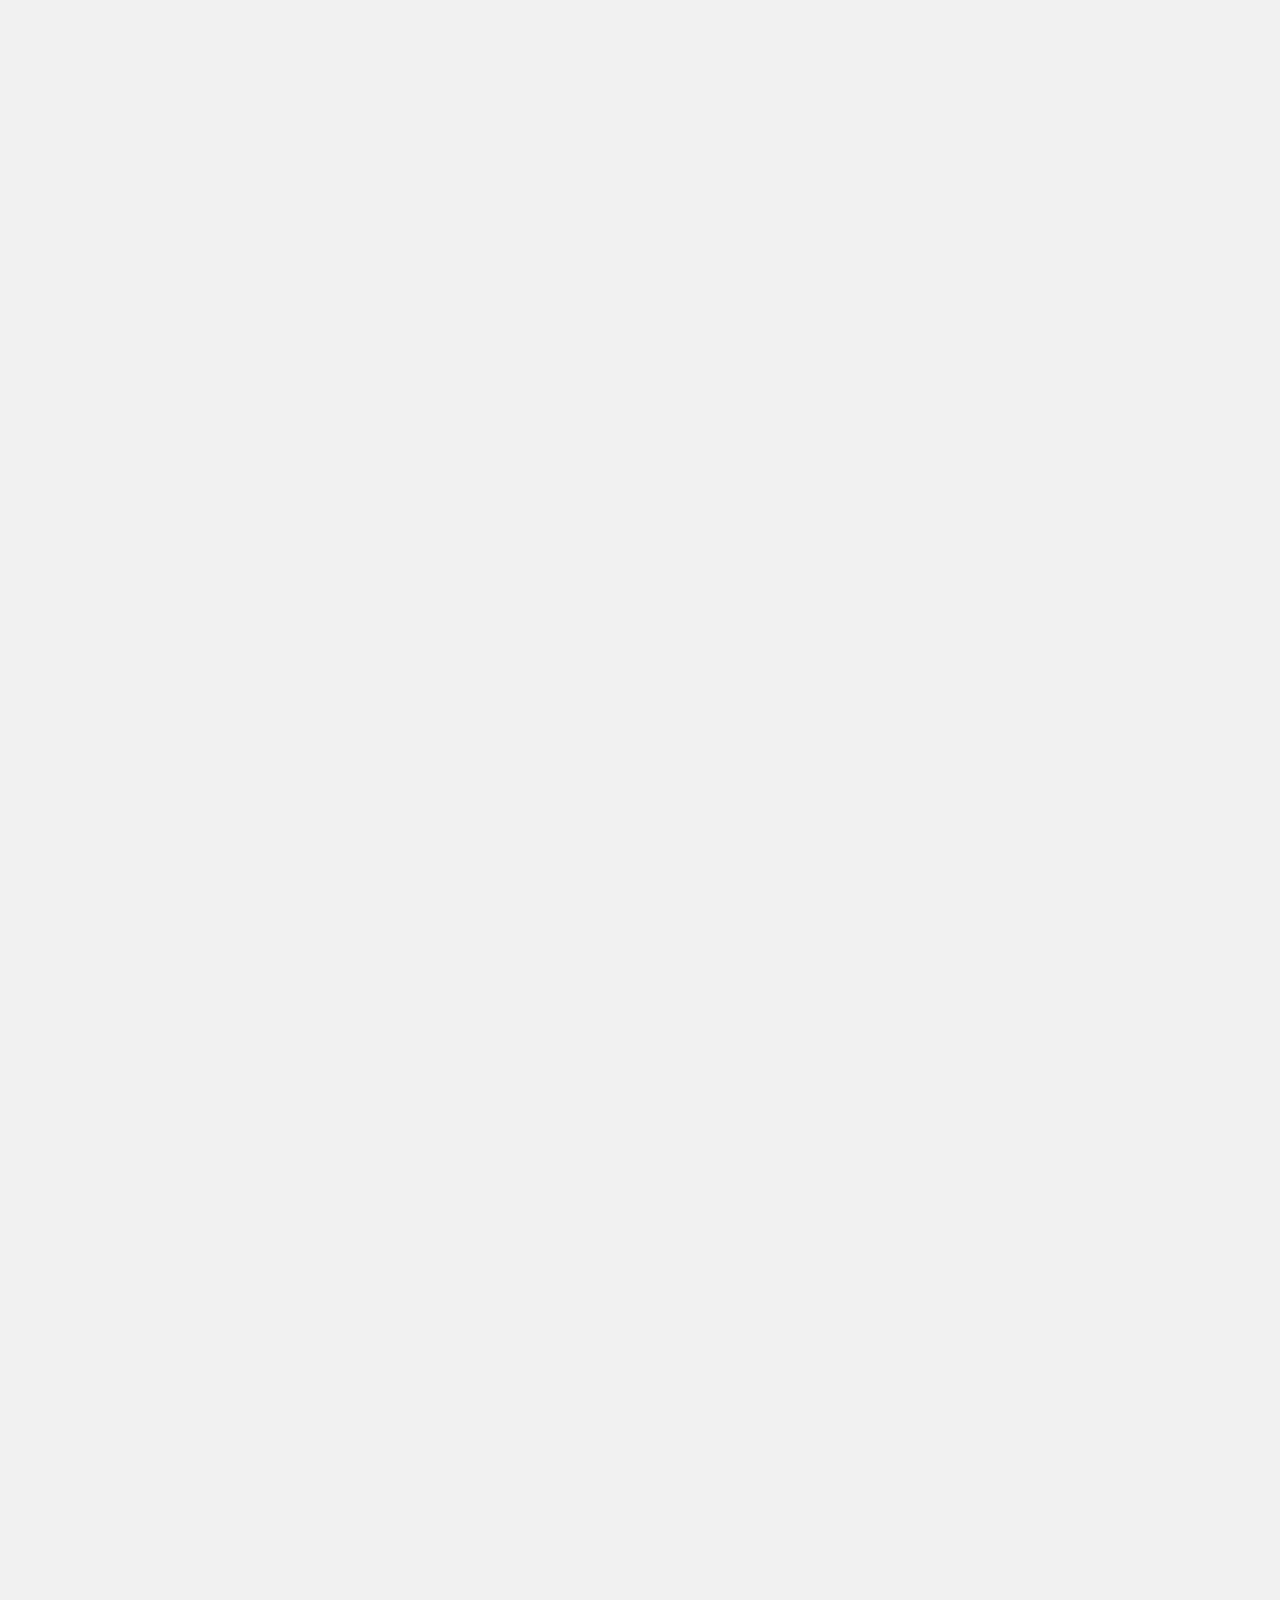
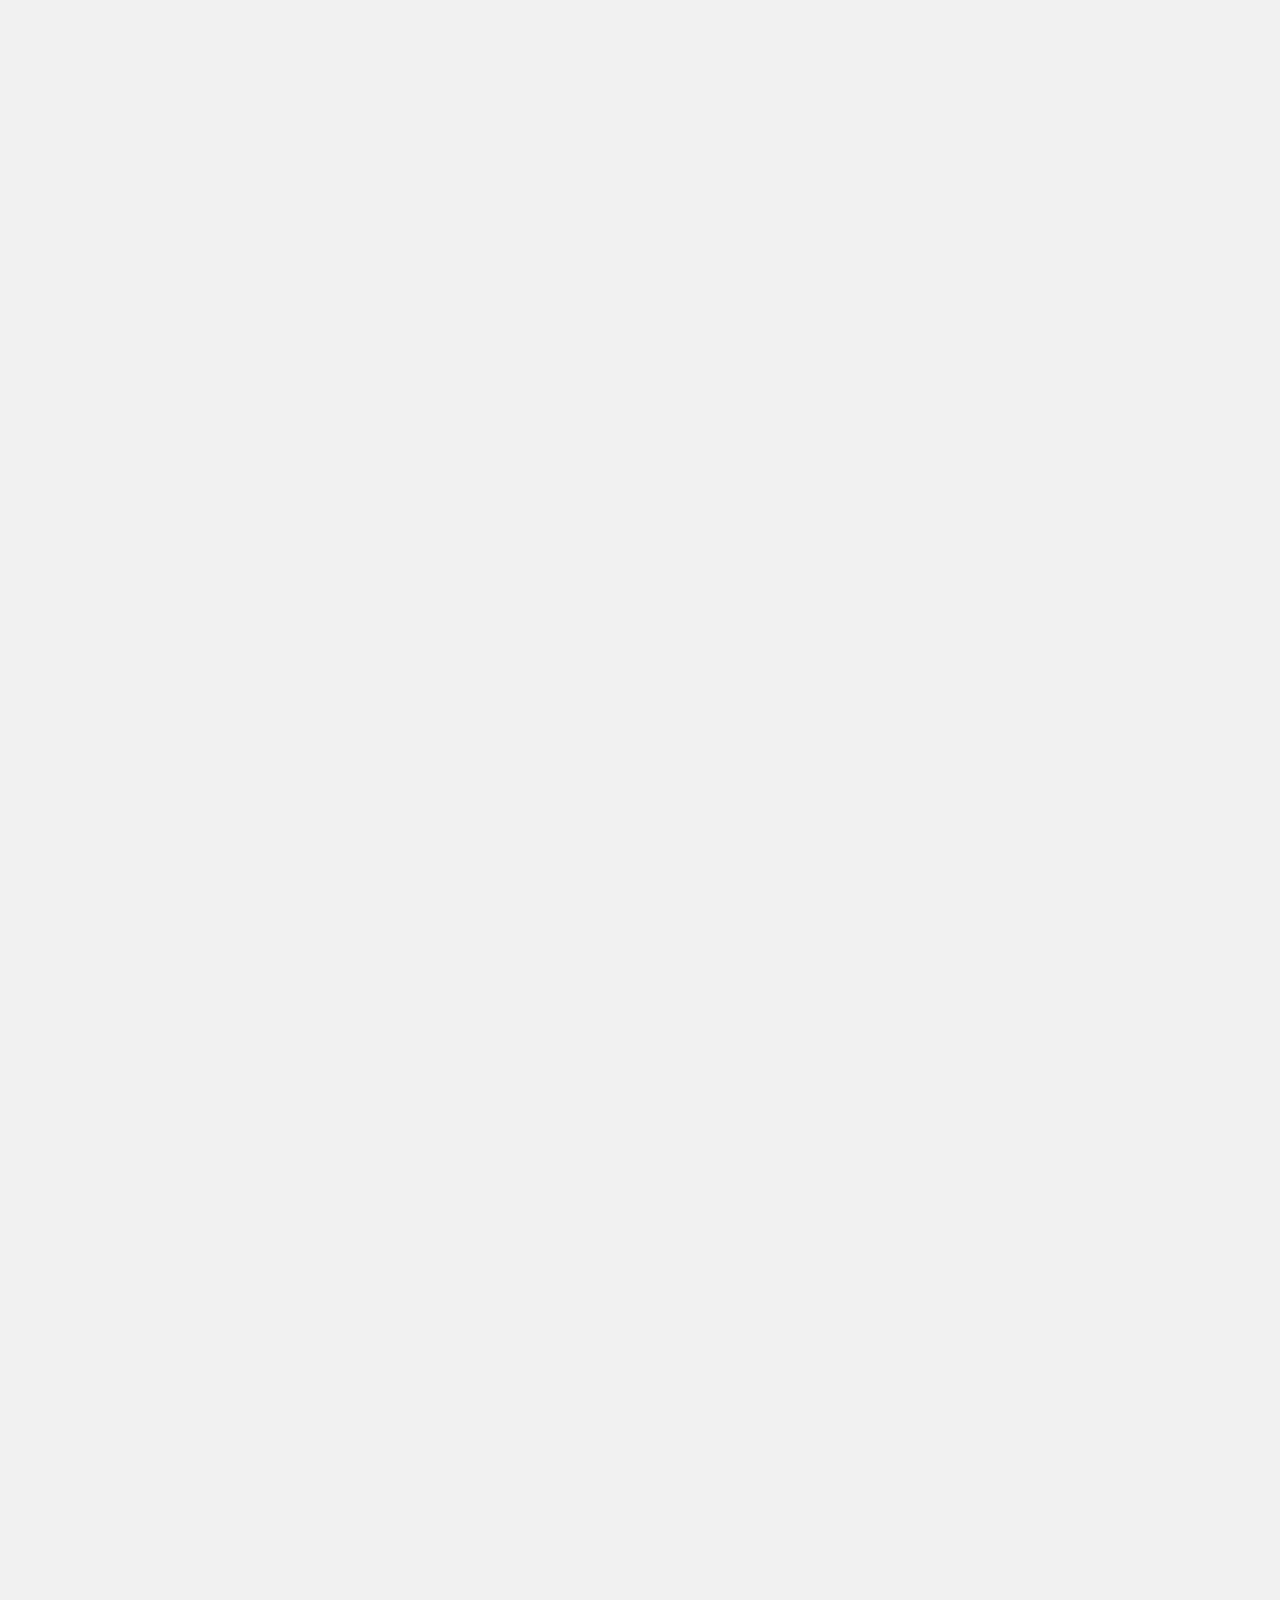
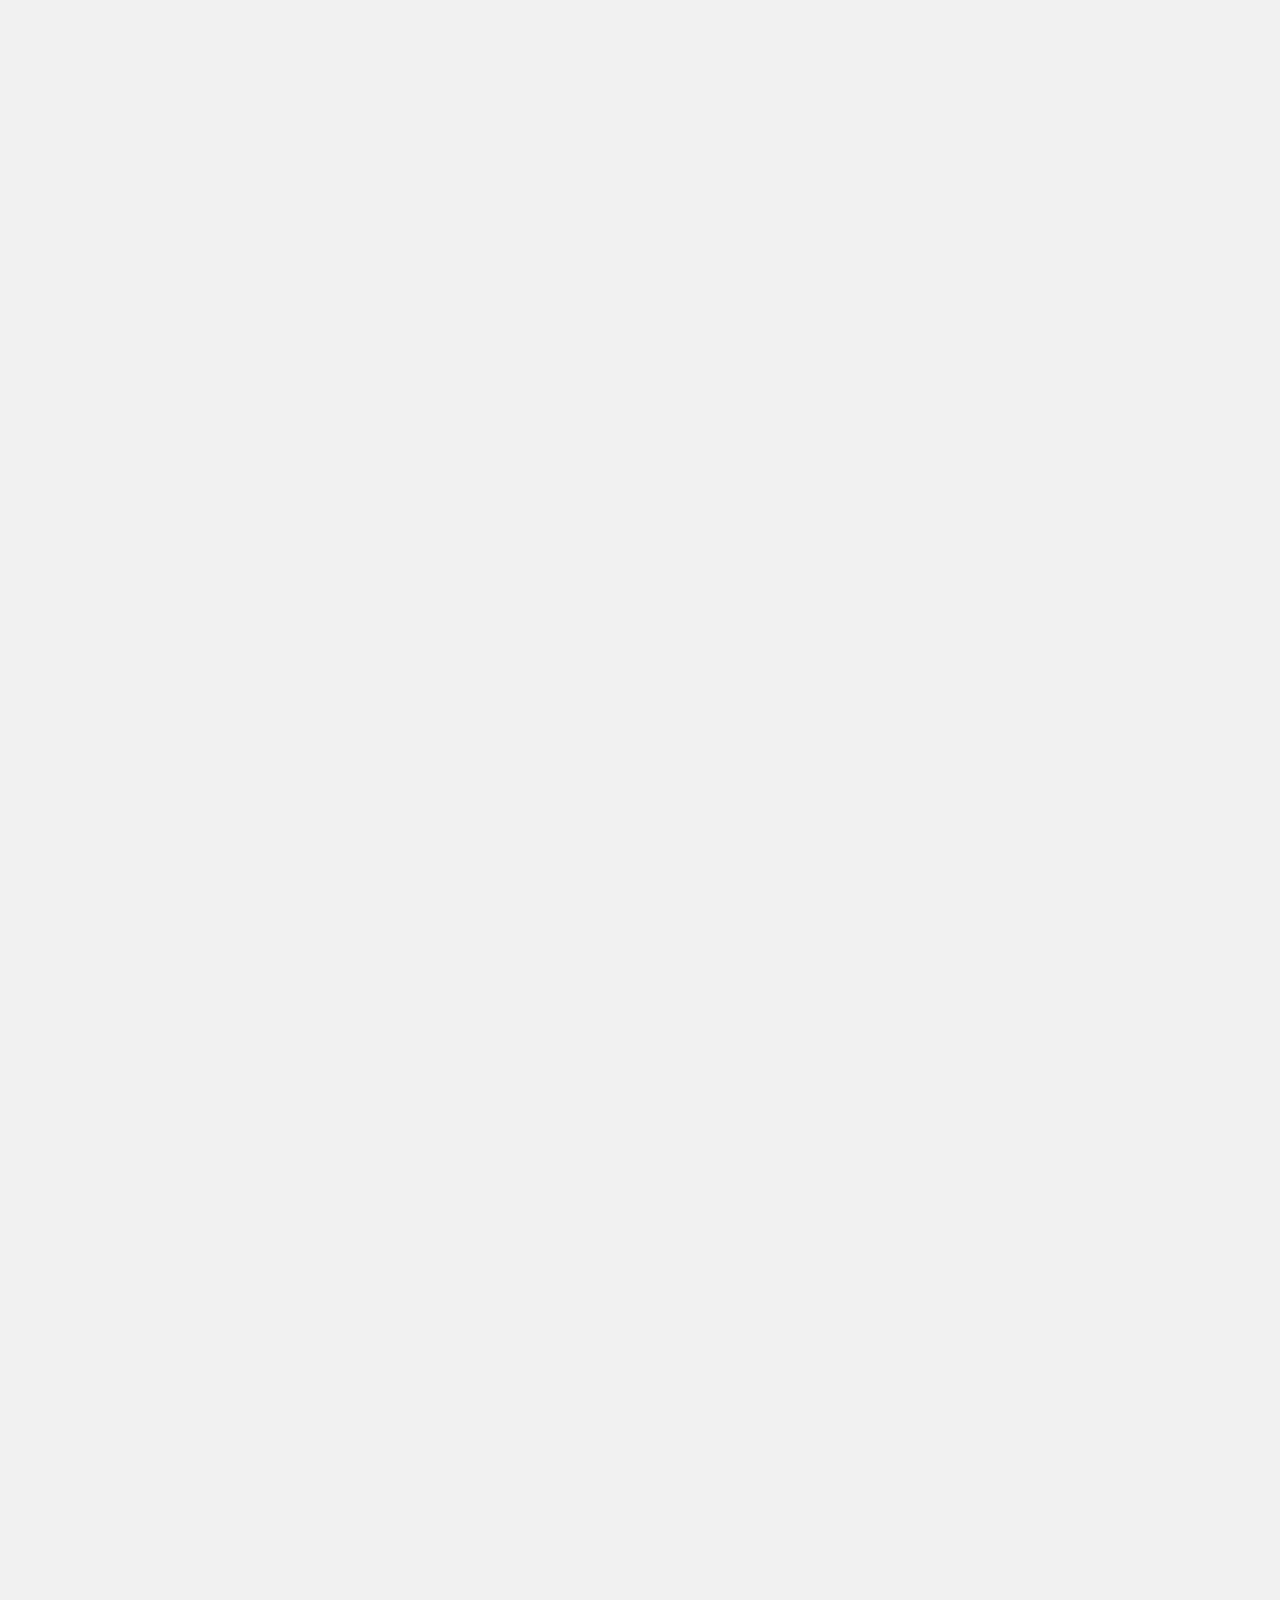
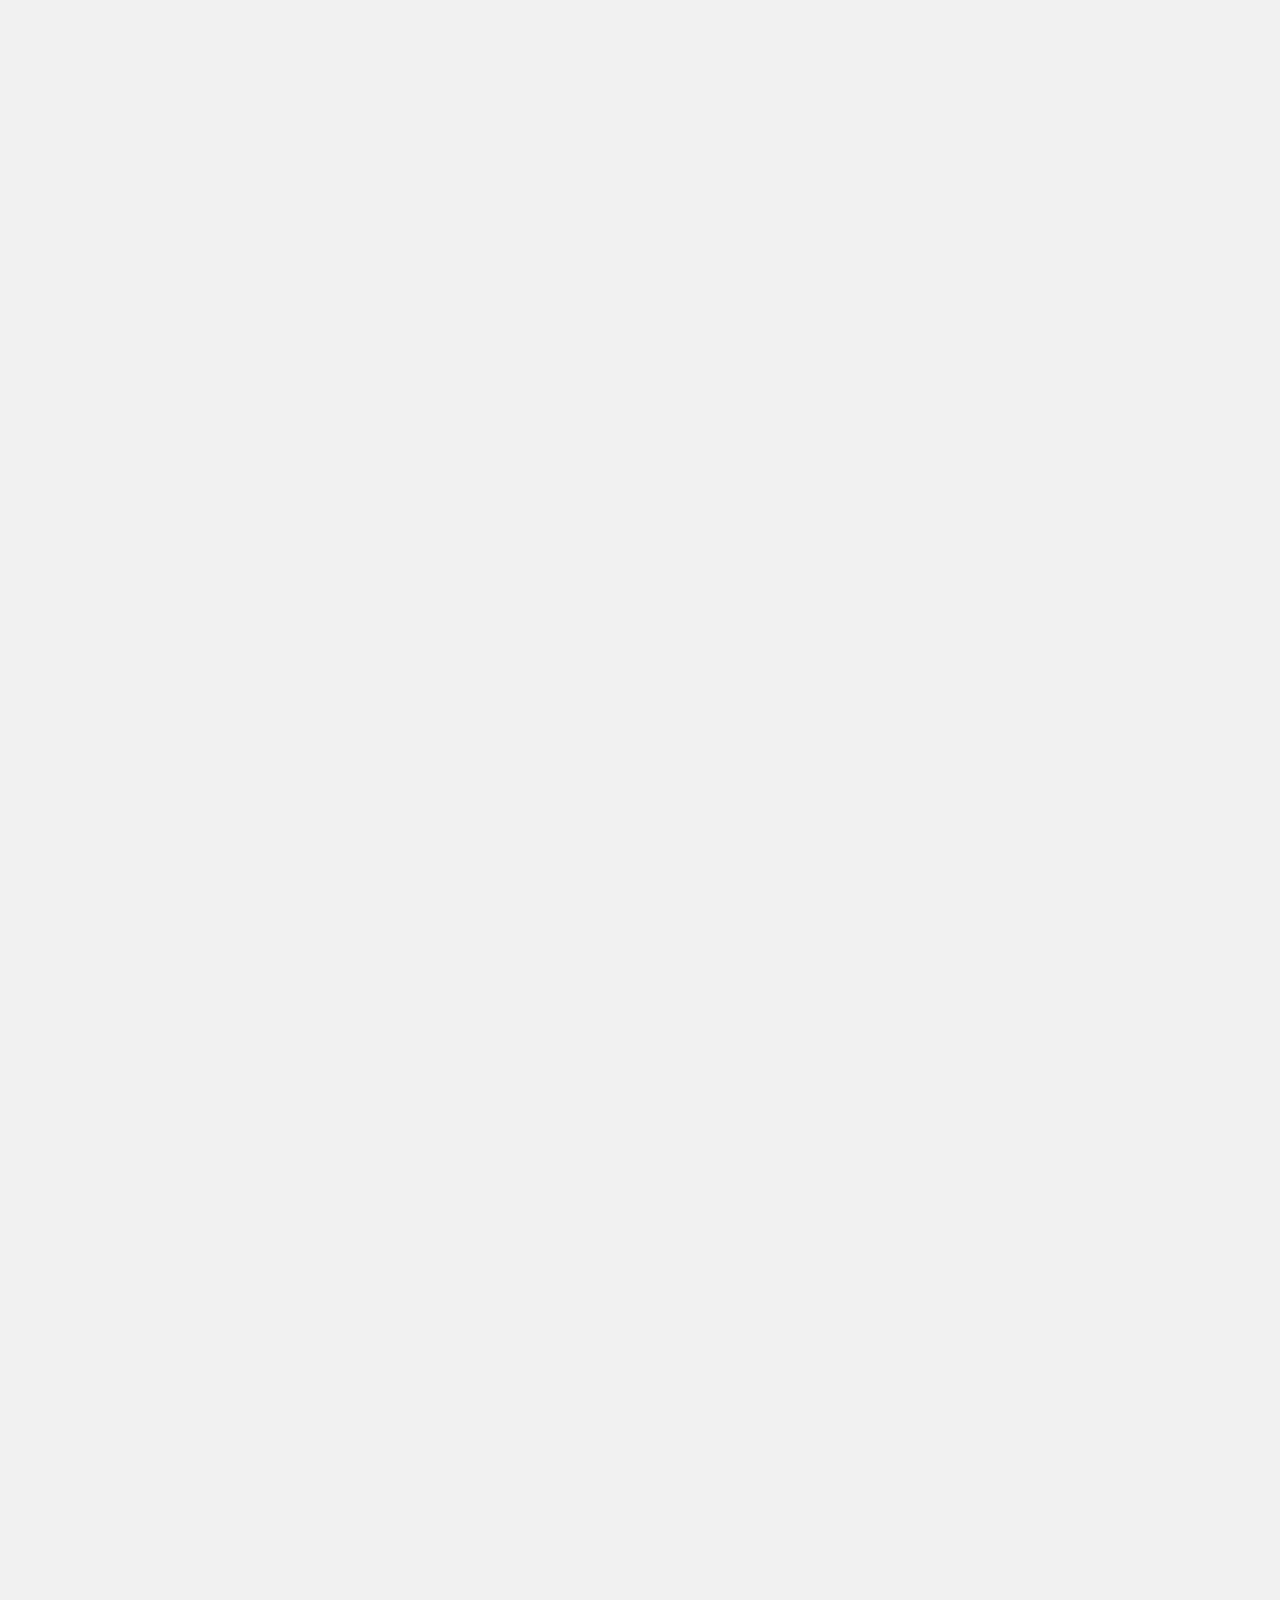
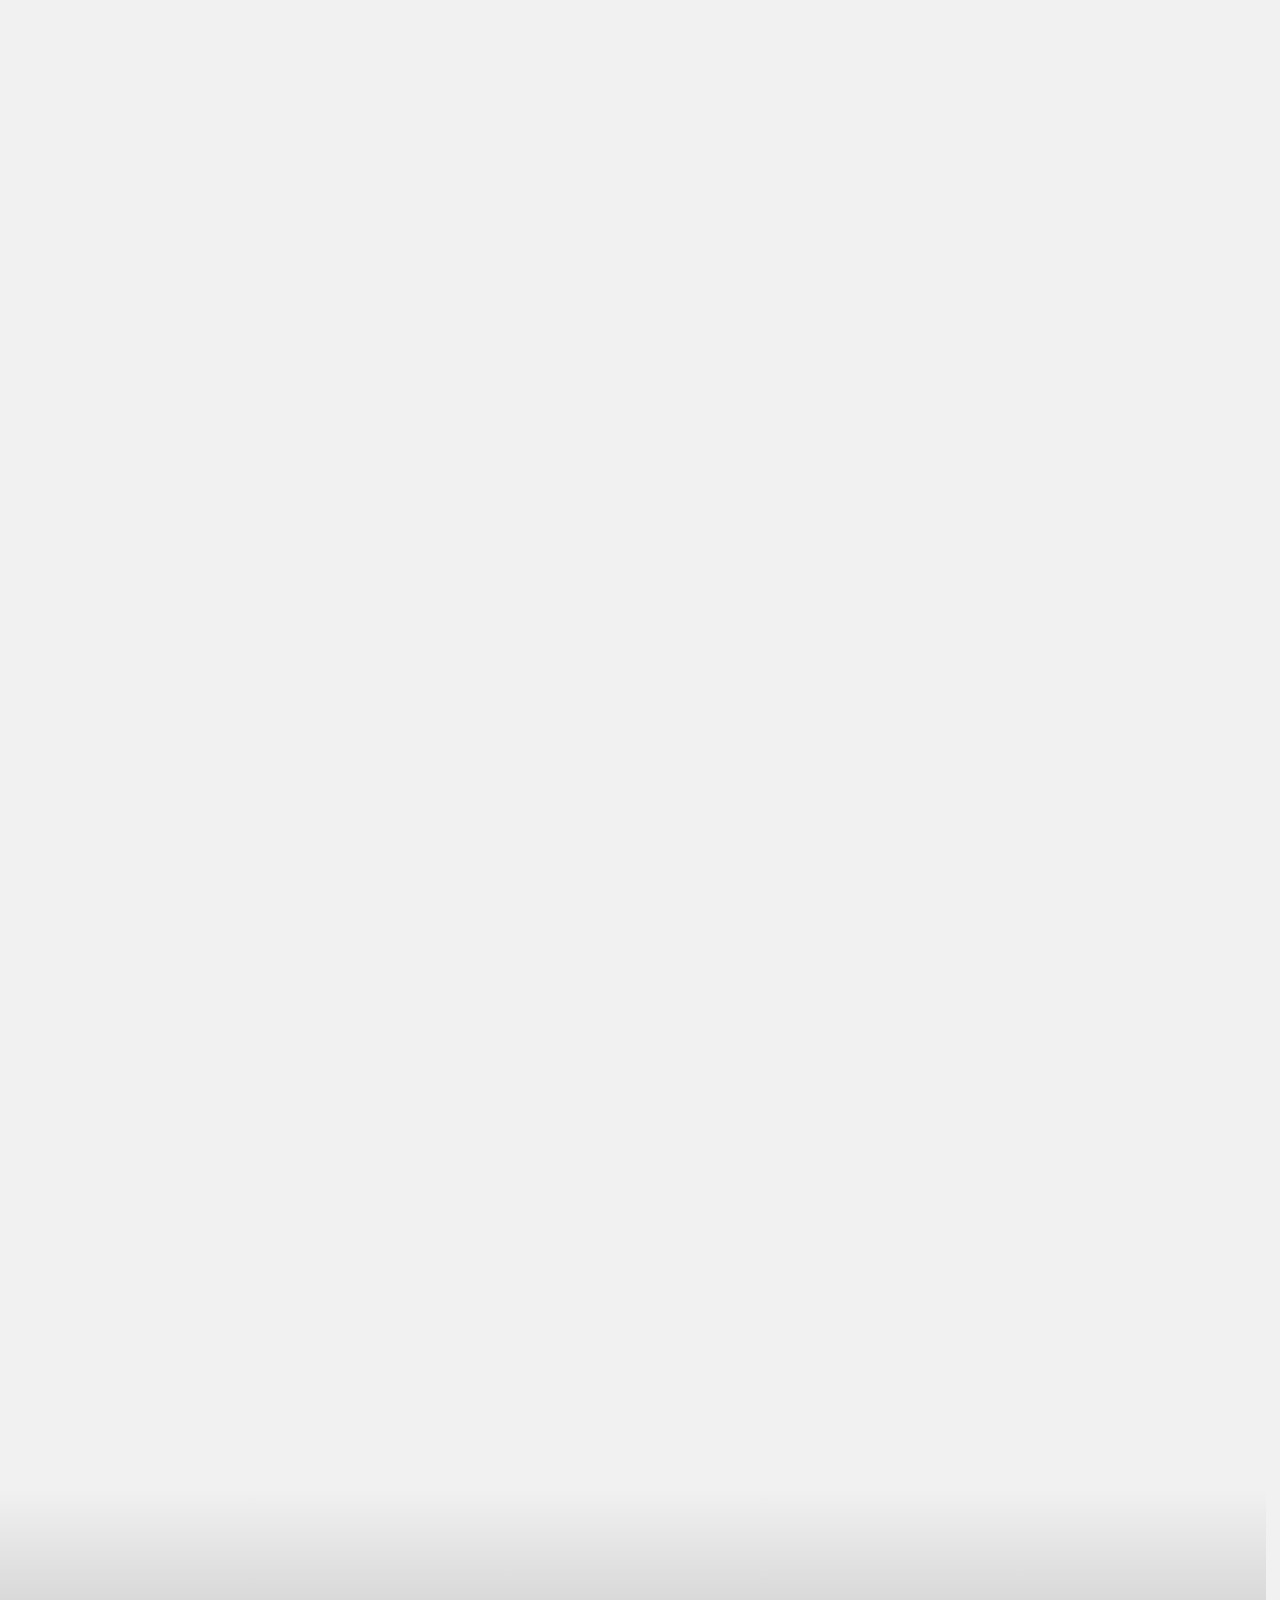
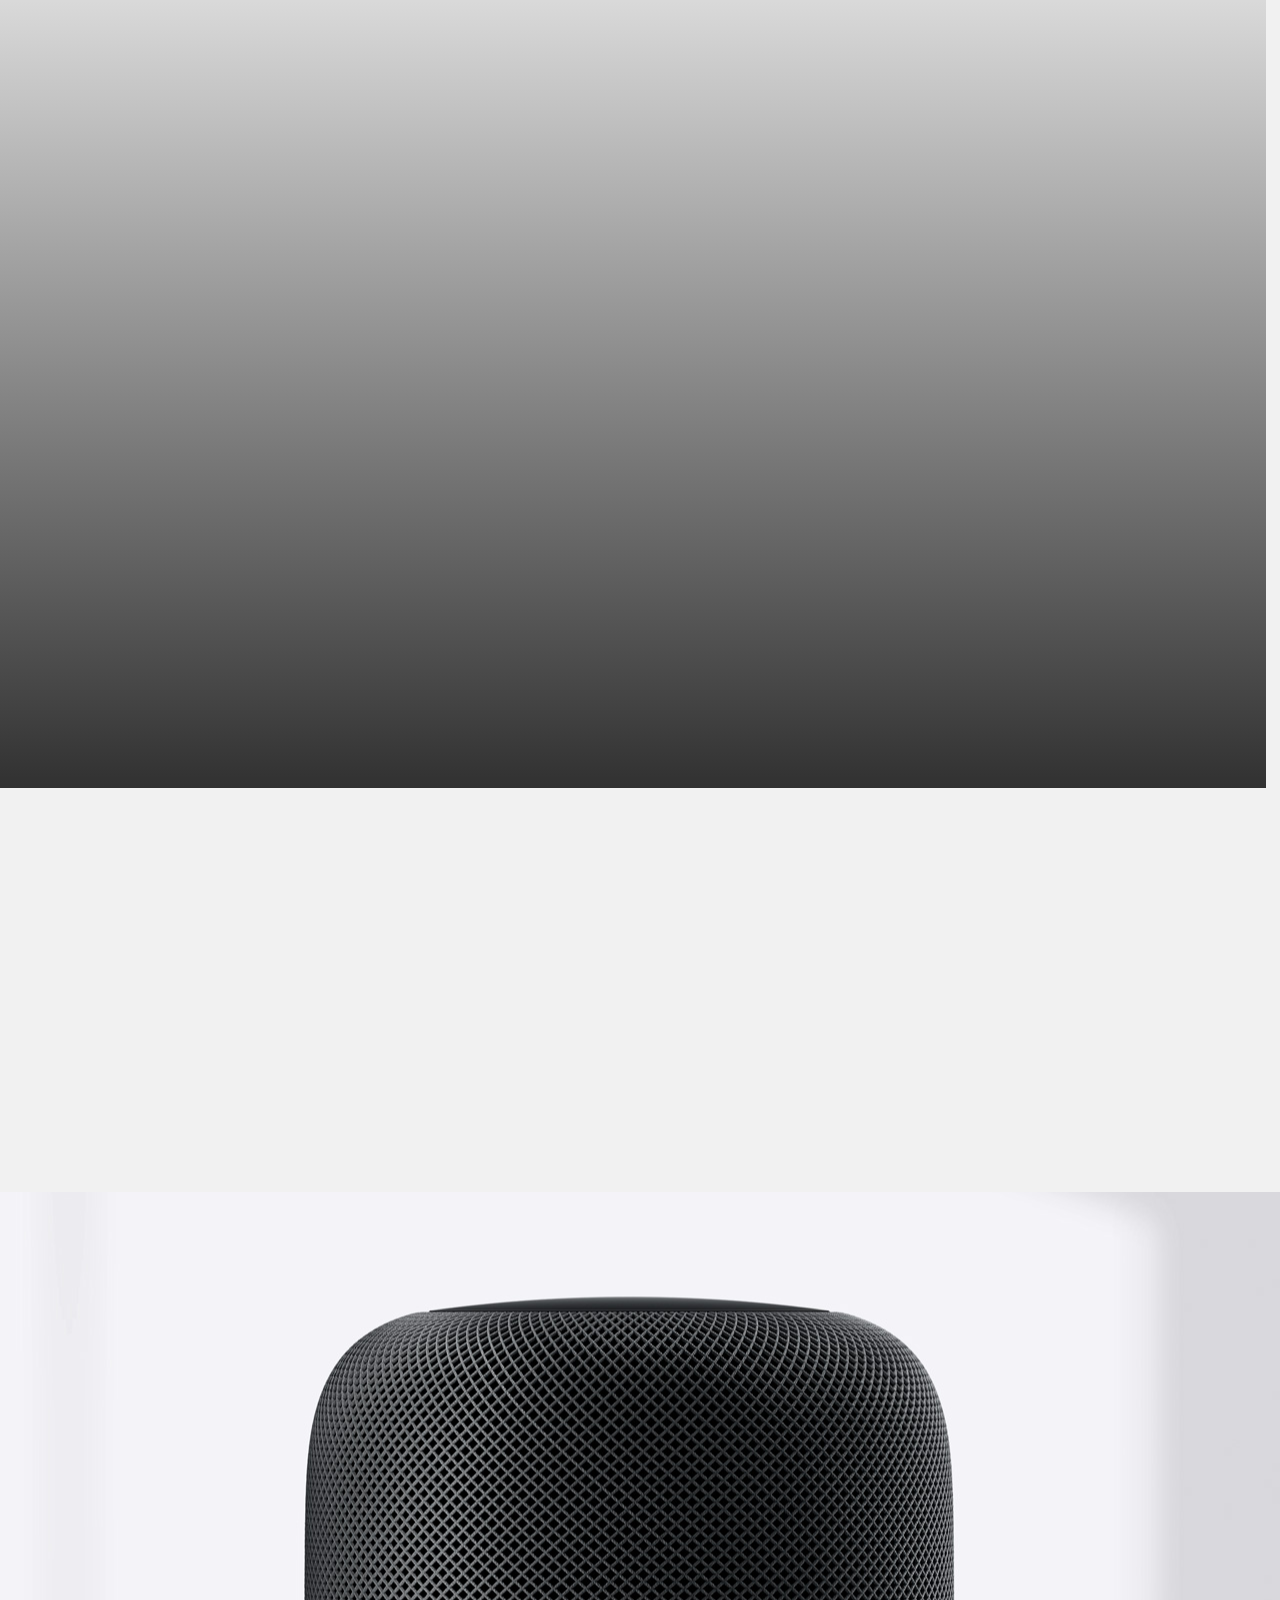
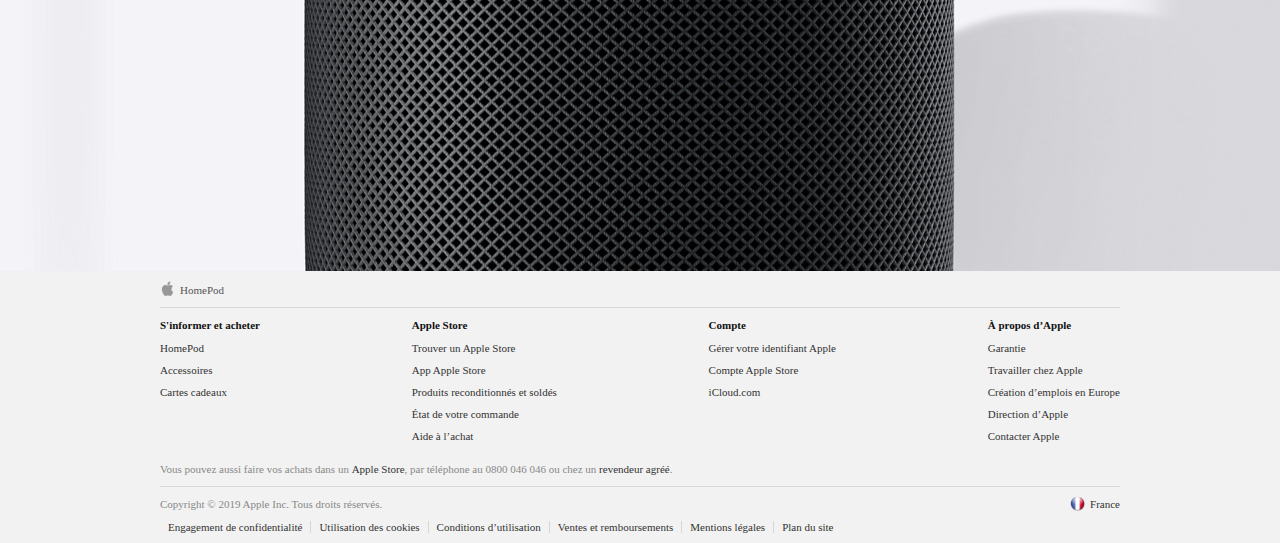
==== commit 77a11422: "a" ====
--- a/index.html
+++ b/index.html
@@ -25,7 +25,7 @@
           <ul>
             <li><a href="pages/caracteristiques.html" title="caracteristique technique">Caractéristiques techniques</a></li>
             <li><a href="pages/product.html" title="acheter" class="buy">Acheter</a></li>
-            <li><a href="pages/product.html" title="Panier" class="shopping_bag"><img src="images/shopping_bag.svg"></a></li>
+            <li><a href="pages/product.html" title="Panier" class="shopping_bag"><img src="images/shopping_bag.svg" alt="shopping bag"></a></li>
           </ul>
         </nav>
       </div>
@@ -69,7 +69,7 @@
                 Le HomePod est conçu pour créer un son riche et nuancé impressionnant pour sa taille. Il associe des technologies audio développées par Apple à des logiciels sophistiqués pour livrer un son extrêmement précis qui emplit toute la pièce. Et avec moins de 18 cm de hauteur, il est à l’aise partout dans la maison.
               </p>
             </div>
-            <img src="images/homepod_tete_siri.png" class="fade-up fade-ani">
+            <img src="images/homepod_tete_siri.png" class="fade-up fade-ani" alt="homePod avec logo de siri">
           </div>
           <!-- <div class="background_homepod_levitation">
           </div> -->
@@ -110,28 +110,25 @@
           </div>
         </section>
         <section class="apple_music container">
-            <article class="fade-up fade-ani">
-                <h2>
-                    Il connaît la musique.
-                </h2>
-                  <p>Le HomePod est l’écrin idéal pour l’immense répertoire d’Apple Music. Avec l’intel­ligence de Siri et l’accès à plus de 50 millions de morceaux, il apprend vos goûts et vous aide à faire des découvertes qui élargiront votre horizon musical. Voilà qui est inouï, au sens propre du terme.
-                    </p>
-            </article>
-              <div class="cards fade-up fade-ani">
-                <div class="card">
-                  <h3>50 millions de morceaux qui n'ont jamais sonné aussi bien.</h3>
-                  <a href="https://www.apple.com/fr/apple-music/" title="Apple Music">En savoir plus sur Apple Music</a>
-                  <img src="images/itunes.png" alt="itunes" class="itunes">
-                  <img src="images/homepodimusic.png" alt="iphone + homepod" class="homepod_phone">
+          <article class="fade-up fade-ani">
+            <h2>Il connaît la musique.</h2>
+            <p>Le HomePod est l’écrin idéal pour l’immense répertoire d’Apple Music. Avec l’intel­ligence de Siri et l’accès à plus de 50 millions de morceaux, il apprend vos goûts et vous aide à faire des découvertes qui élargiront votre horizon musical. Voilà qui est inouï, au sens propre du terme.
+            </p>
+          </article>
+          <div class="cards fade-up fade-ani">
+            <div class="card">
+              <h3>50 millions de morceaux qui n'ont jamais sonné aussi bien.</h3>
+              <a href="https://www.apple.com/fr/apple-music/" title="Apple Music">En savoir plus sur Apple Music</a>
+              <img src="images/itunes.png" alt="itunes" class="itunes">
+              <img src="images/homepodimusic.png" alt="iphone + homepod" class="homepod_phone">
                   <!-- <div></div> -->
                   <!-- <img src="../images/hero_xlarge.jpg" alt="iphone + homepod" class="homepod_phone"> -->
-                </div>
+            </div>
                 <!-- <div class="card">
                     <h3>50 millions de morceaux qui n'ont jamais sonné aussi bien.</h3>
                     <a href="https://www.apple.com/fr/apple-music/" title="Apple Music">En  plus</a>
                     <img src="images/homepodimusic.png" alt="iphone + homepod" class="homepod_phone"> -->
-                </div>
-              </div>
+          </div>
         </section>
       </section>
       <section class="siri_music background">
--- a/styles/style.css
+++ b/styles/style.css
@@ -586,128 +586,4 @@
 .fade-up.showing{bottom:0px;opacity:1;}
 
 
-/* RESPONSIVE */
-
-@media screen and (max-width: 1050px){
-  h1{
-    font-size: 2em !important;
-  }
-
-  body{
-    width: 100vw !important;
-  }
-
-
-  #main h2{
-    margin: 20px 20px !important;
-    font-size: 1.5em !important;
-    width: 50vw !important;
-  }
-  .landing_Image_black{
-    display: none;
-  }
-
-  h3{
-    font-size: 1.2em !important;
-  }
-  .landing_Image_white{
-    animation: none !important;
-    width: 20vw !important;
-    height: 25% !important;
-  }
-
-  .inside_homepod article{
-    width: 100% !important;
-  }
-
-  .inside_homepod{
-    height: 800vh !important;
-  }
-
-  .color_product{
-    display: none;
-  }
-  span{
-    display: none;
-  }
-  section#main p{
-      font-size: 0.8em;
-      width: 50vw;
-      margin: 50px auto !important;
-      text-align: center !important;
-  }
-  .apple_music article p{
-      margin: 0 auto !important;
-  }
-
-  .landing_Page h3{
-    animation: opacityText 0.3s 0 !important;
-  }
-  section#main p 
-
-  section#main h1{
-      font-size: 64px;
-  }
-  .card{
-    padding-bottom: 0 !important;
-  }
-  .card a{
-    font-size:0.5em !important;
-  }
-
-  .siri_title{
-    font-size: 1.5em !important;
-    width: 50vw !important;
-  }
-  .siri_text p{
-        animation : none !important;
-        font-size: 0.8em;
-  }
-
-  .siri_text{
-    margin: 38px !important;
-  }
-
-  .siri_daily p{
-    font-size: 0.8em !important;
-    width: 50vw;
-  }
-  .card_siri p{
-    font-size:  1.5em !important;
-  }
-
-  .intro_description p{
-    text-align: left !important;
-  }
-  .fade-ani{
-    opacity: 1 !important;
-  }
-
-  .fade-up{
-    padding-bottom: 0 !important;
-  }
-  .footerSection{
-    margin: 5px;
-  }
-
-  #header a{
-    font-size: 0.5em !important;
-  }
-  nav{
-    display: block !important;
-  }
-  #header ul{
-    display : none !important;
-  }
-
-  .landing_Page h1{
-    margin-top: 10vw;
-  }
-  .landing_Page h3{
-    opacity: 1 !important;
-  }
-
-  .menu{
-    display: block;
-  }
-}
+/* RESPONSIVE */--- a/styles/responsive_index.css
+++ b/styles/responsive_index.css
@@ -0,0 +1,124 @@
+@media screen and (max-width: 1050px){
+    h1{
+      font-size: 2em !important;
+    }
+  
+    body{
+      width: 100vw !important;
+    }
+  
+  
+    #main h2{
+      margin: 20px 20px !important;
+      font-size: 1.5em !important;
+      width: 50vw !important;
+    }
+    .landing_Image_black{
+      display: none;
+    }
+  
+    h3{
+      font-size: 1.2em !important;
+    }
+    .landing_Image_white{
+      animation: none !important;
+      width: 20vw !important;
+      height: 25% !important;
+    }
+  
+    .inside_homepod article{
+      width: 100% !important;
+    }
+  
+    .inside_homepod{
+      height: 800vh !important;
+    }
+  
+    .color_product{
+      display: none;
+    }
+    span{
+      display: none;
+    }
+    section#main p{
+        font-size: 0.8em;
+        width: 50vw;
+        margin: 50px auto !important;
+        text-align: center !important;
+    }
+    .apple_music article p{
+        margin: 0 auto !important;
+    }
+  
+    .landing_Page h3{
+      animation: opacityText 0.3s 0 !important;
+    }
+    section#main p 
+  
+    section#main h1{
+        font-size: 64px;
+    }
+    .card{
+      padding-bottom: 0 !important;
+    }
+    .card a{
+      font-size:0.5em !important;
+    }
+  
+    .siri_title{
+      font-size: 1.5em !important;
+      width: 50vw !important;
+    }
+    .siri_text p{
+          animation : none !important;
+          font-size: 0.8em;
+    }
+  
+    .siri_text{
+      margin: 38px !important;
+    }
+  
+    .siri_daily p{
+      font-size: 0.8em !important;
+      width: 50vw;
+    }
+    .card_siri p{
+      font-size:  1.5em !important;
+    }
+  
+    .intro_description p{
+      text-align: left !important;
+    }
+    .fade-ani{
+      opacity: 1 !important;
+    }
+  
+    .fade-up{
+      padding-bottom: 0 !important;
+    }
+    .footerSection{
+      margin: 5px;
+    }
+  
+    #header a{
+      font-size: 0.5em !important;
+    }
+    nav{
+      display: block !important;
+    }
+    #header ul{
+      display : none !important;
+    }
+  
+    .landing_Page h1{
+      margin-top: 10vw;
+    }
+    .landing_Page h3{
+      opacity: 1 !important;
+    }
+  
+    .menu{
+      display: block;
+    }
+  }
+  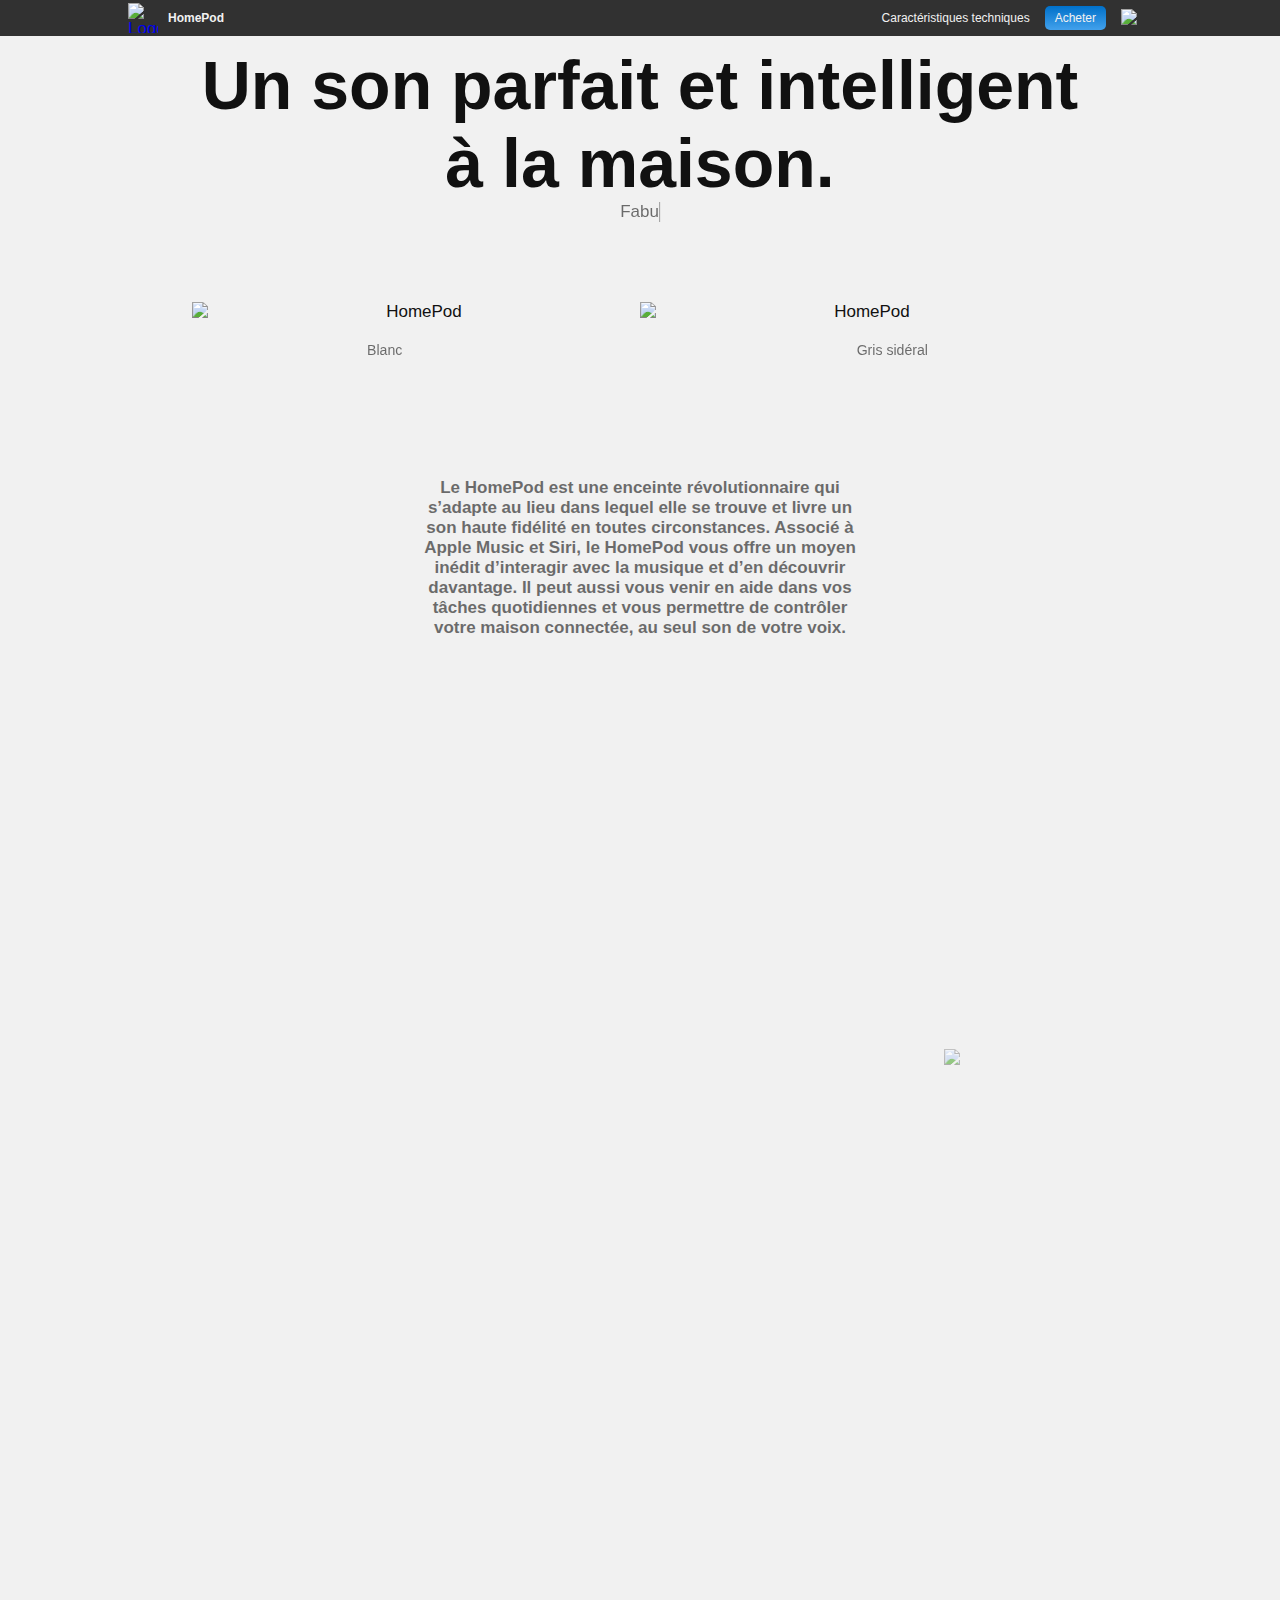
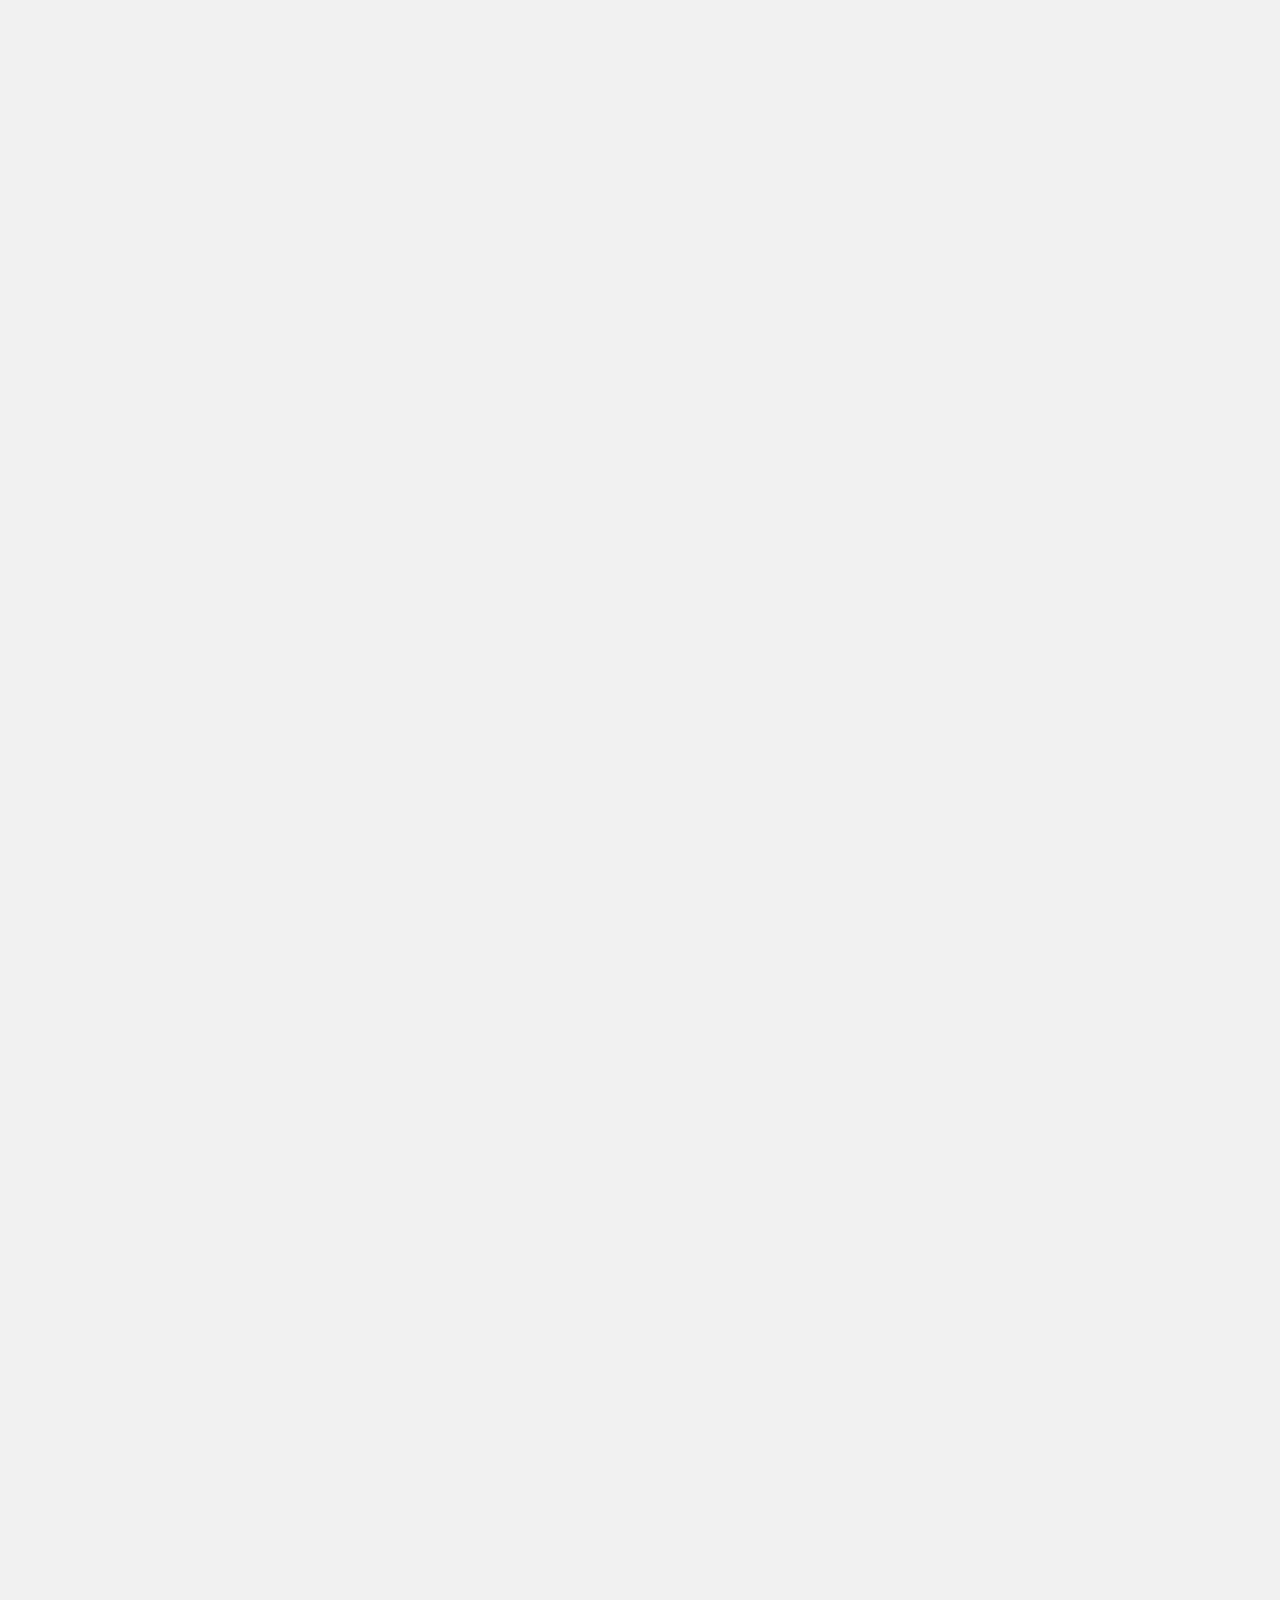
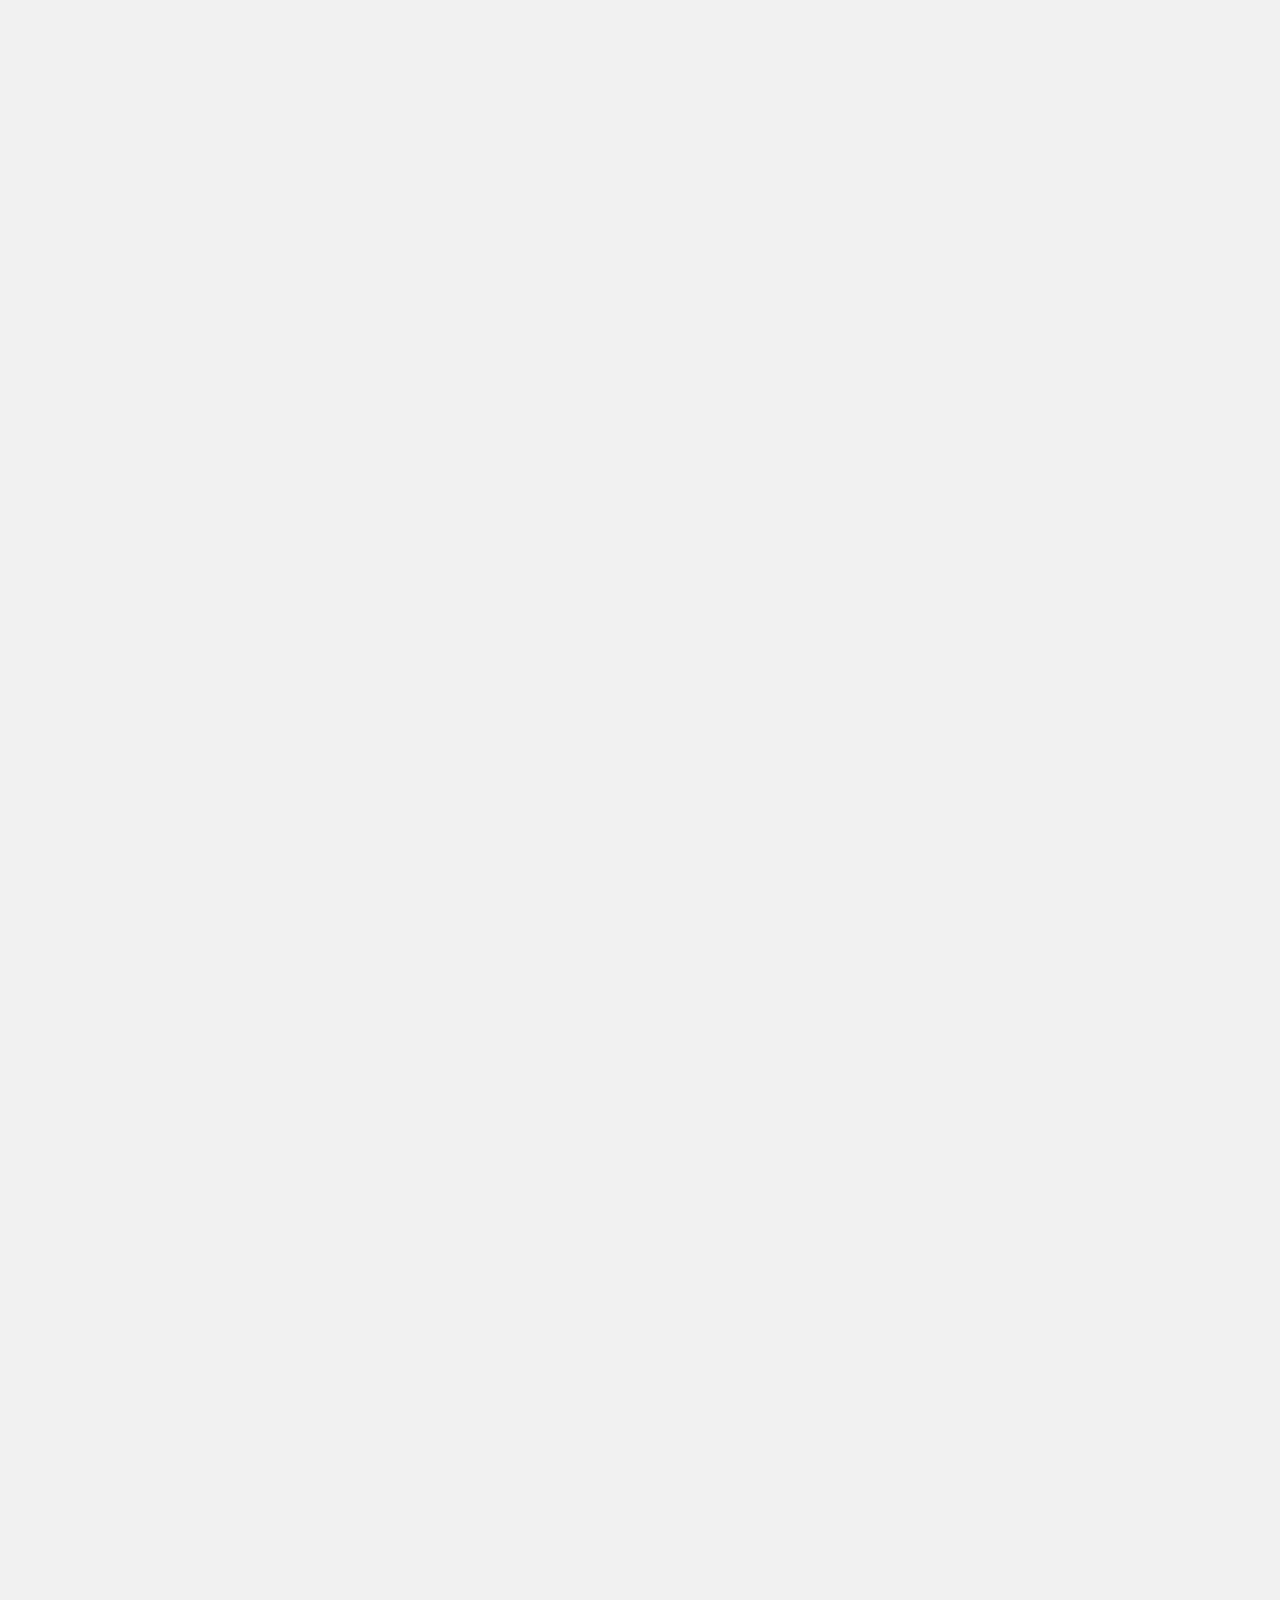
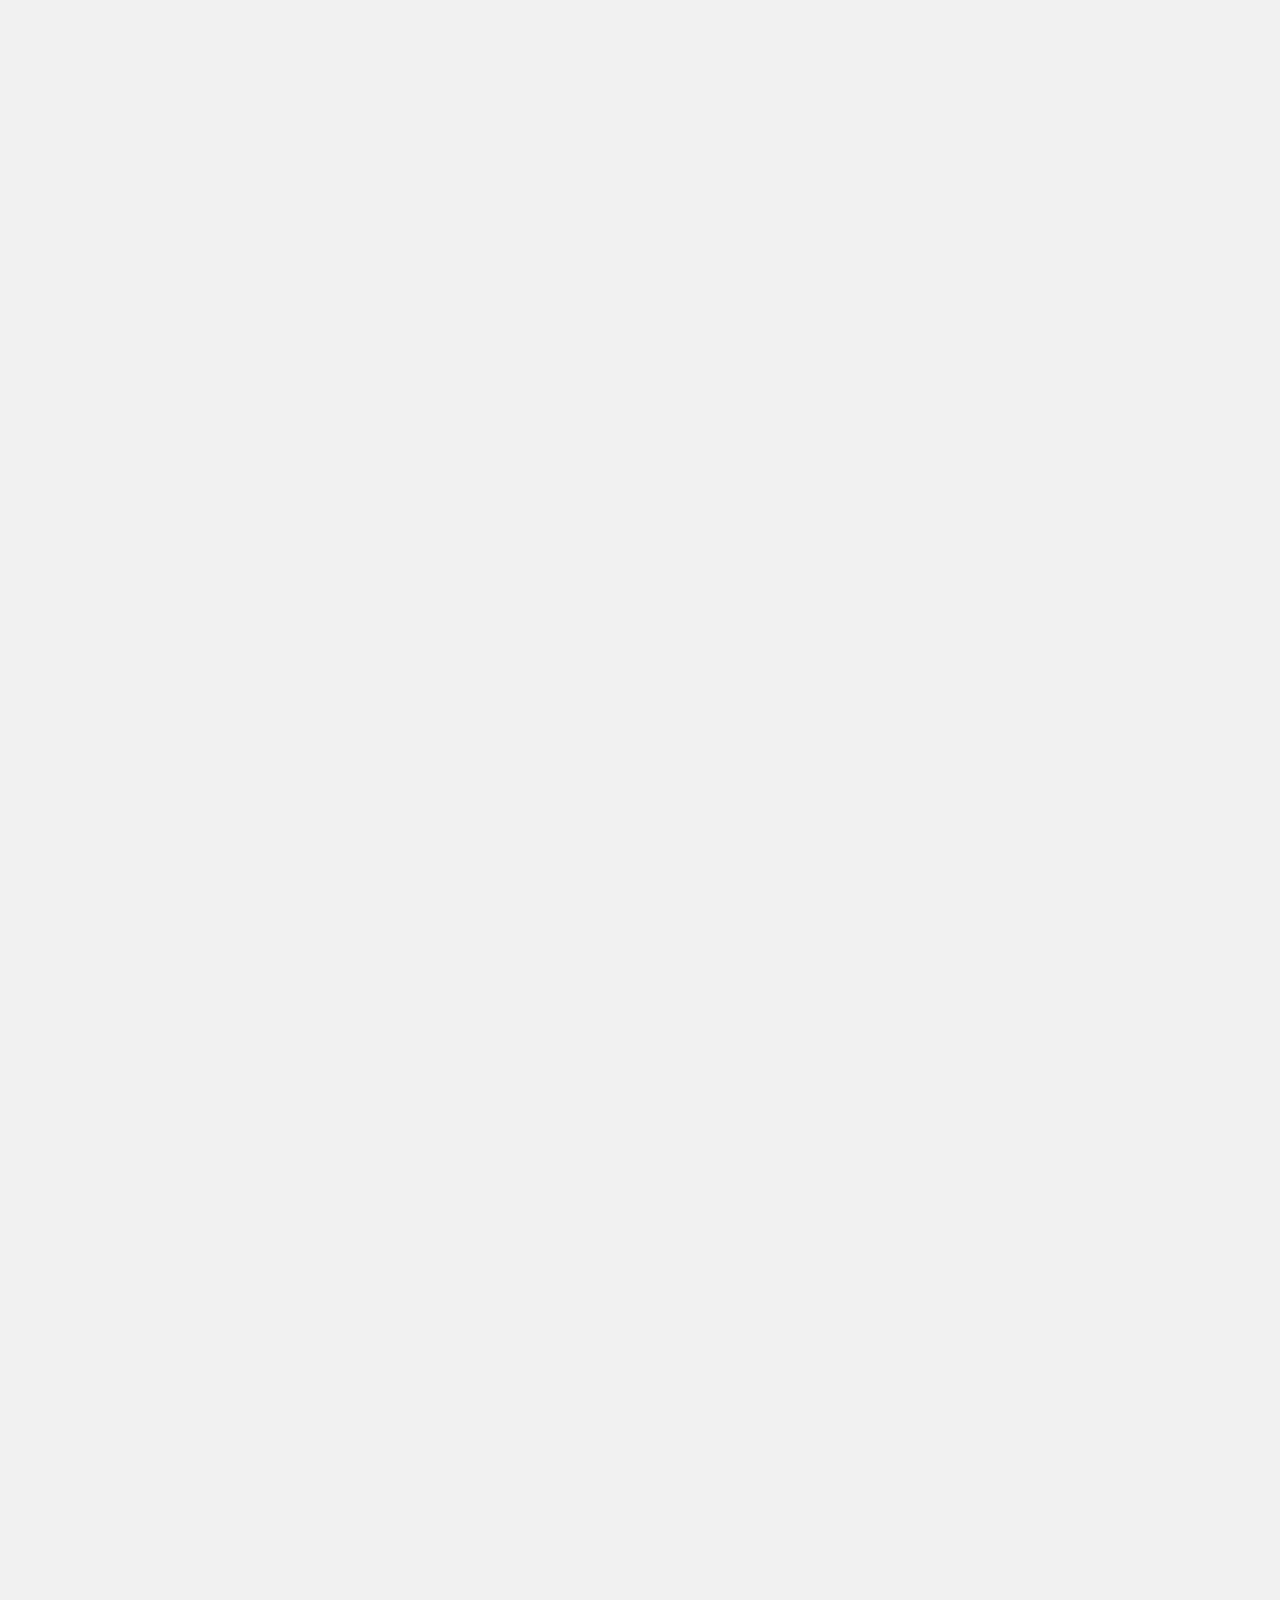
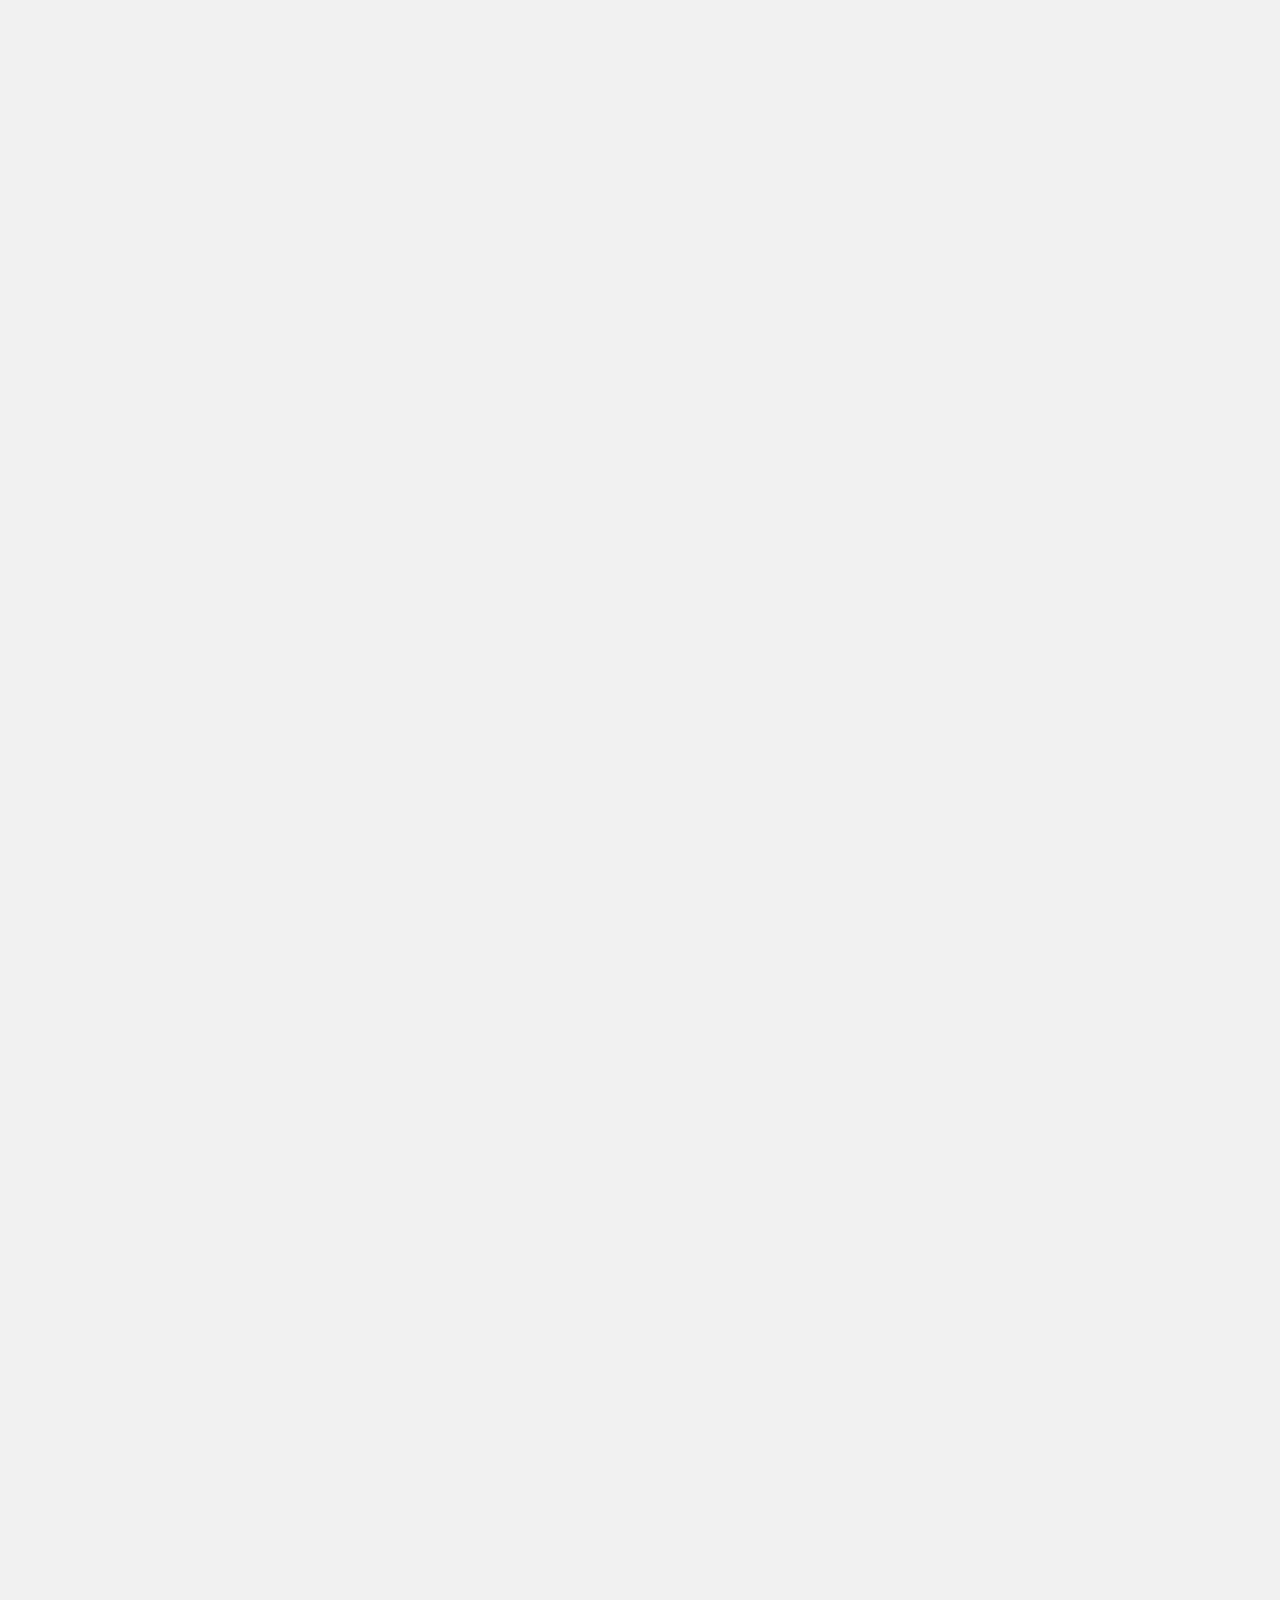
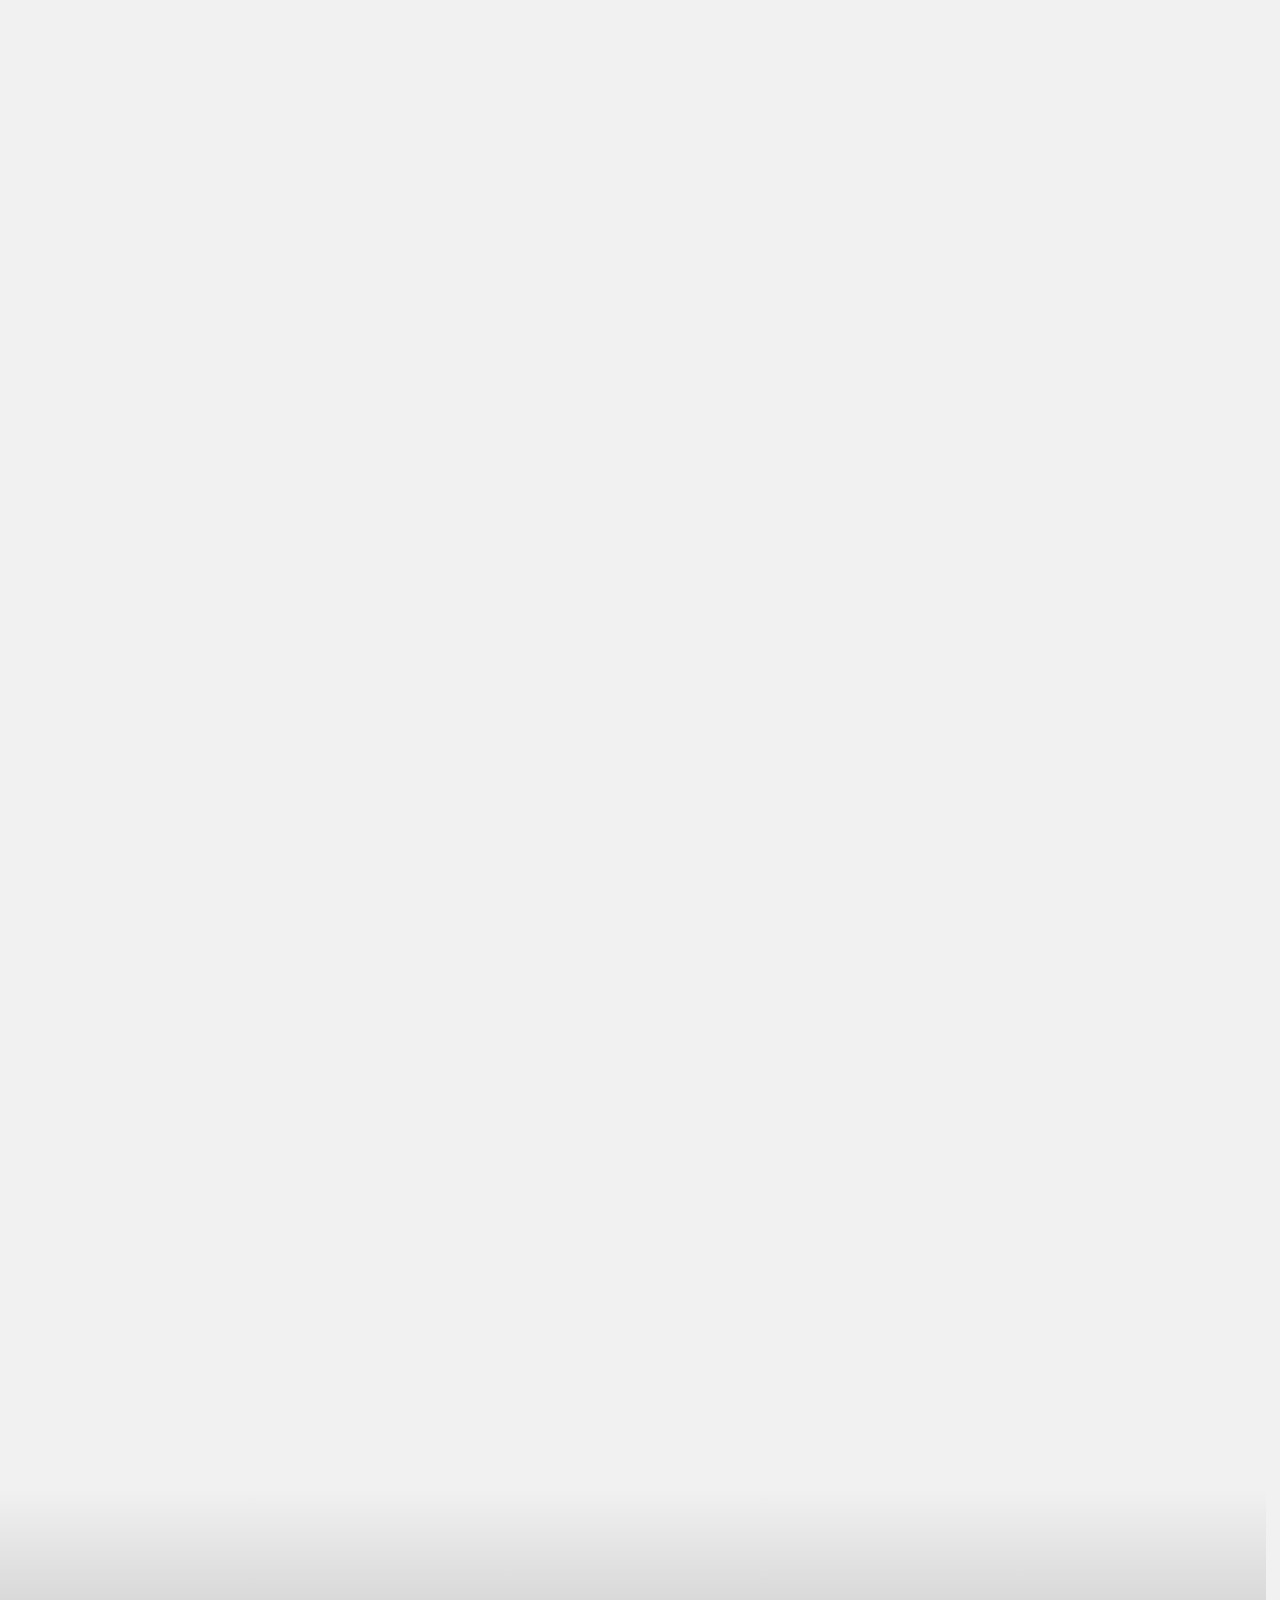
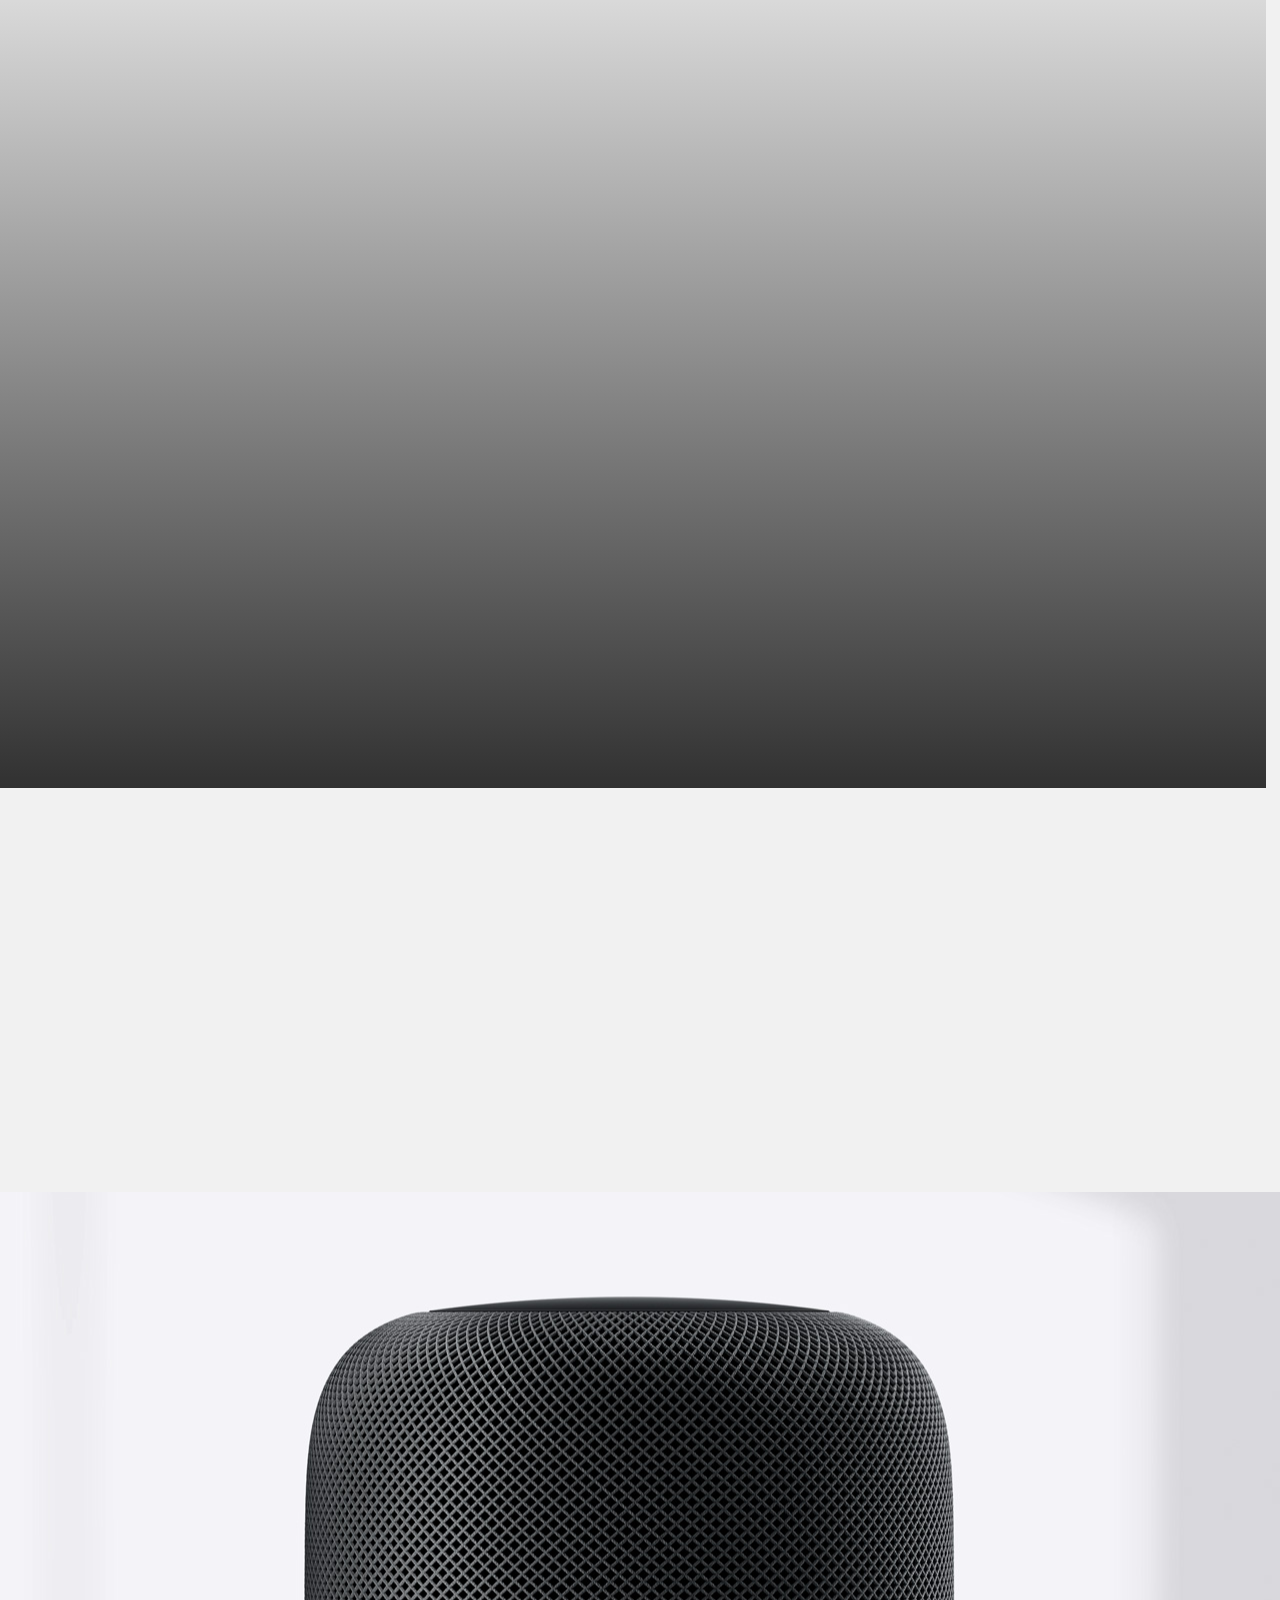
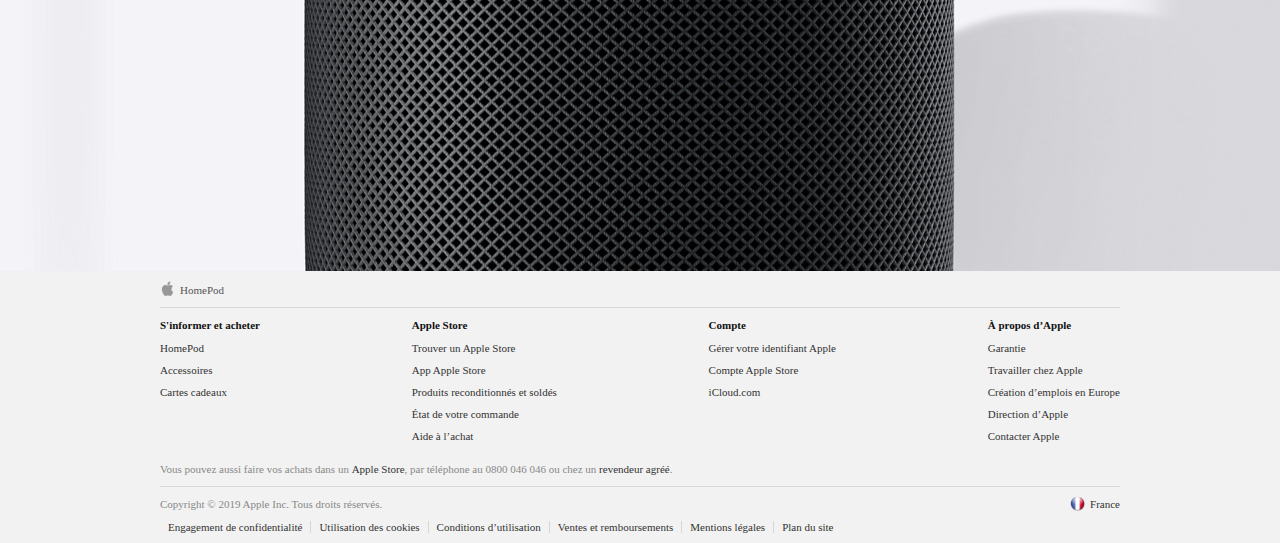
==== commit d21b3714: "99.6%" ====
--- a/index.html
+++ b/index.html
@@ -8,9 +8,10 @@
     <title>HomePod | Apple (FR) </title>
     <link rel="icon" type="image/png" href="images/logo_mini.png" />
     <link rel="stylesheet" href="styles/style.css">
-    <link rel="stylesheet" href="styles/responsive_index.css">
+    <link rel="stylesheet" media ="screen and (max-width:1050px)" href="styles/responsive_index.css">
+    <link rel="stylesheet" href="https://use.fontawesome.com/releases/v5.7.2/css/all.css" >
     <script src="https://code.jquery.com/jquery-3.3.1.js"></script>
-    <link rel="stylesheet" href="https://use.fontawesome.com/releases/v5.7.2/css/all.css" >
+   
   </head>
   <body>
     <header id="header">
@@ -25,7 +26,7 @@
           <ul>
             <li><a href="pages/caracteristiques.html" title="caracteristique technique">Caractéristiques techniques</a></li>
             <li><a href="pages/product.html" title="acheter" class="buy">Acheter</a></li>
-            <li><a href="pages/product.html" title="Panier" class="shopping_bag"><img src="images/shopping_bag.svg" alt="shopping bag"></a></li>
+            <li><a href="pages/product.html" title="Panier" class="shopping_bag"><img src="images/shopping_bag.svg"></a></li>
           </ul>
         </nav>
       </div>
@@ -42,7 +43,7 @@
               <span
               class="txt-rotate"
               data-period="2000"
-              data-rotate='[ "Fabuleux.", "Simple.", "Qualité.", "Intelligent", "Juste Parfait" ]'></span>
+              data-rotate='[ "Fabuleux.", "Simple.", "Qualité.", "Intelligent.", "Comme vous." ]'></span>
             <h5 class="color_product_spacegray">Blanc</h5>
             <h5 class="color_product_white">Gris sidéral</h5>
           </div>
@@ -69,7 +70,7 @@
                 Le HomePod est conçu pour créer un son riche et nuancé impressionnant pour sa taille. Il associe des technologies audio développées par Apple à des logiciels sophistiqués pour livrer un son extrêmement précis qui emplit toute la pièce. Et avec moins de 18 cm de hauteur, il est à l’aise partout dans la maison.
               </p>
             </div>
-            <img src="images/homepod_tete_siri.png" class="fade-up fade-ani" alt="homePod avec logo de siri">
+            <img src="images/homepod_tete_siri.png" class="fade-up fade-ani">
           </div>
           <!-- <div class="background_homepod_levitation">
           </div> -->
@@ -110,25 +111,28 @@
           </div>
         </section>
         <section class="apple_music container">
-          <article class="fade-up fade-ani">
-            <h2>Il connaît la musique.</h2>
-            <p>Le HomePod est l’écrin idéal pour l’immense répertoire d’Apple Music. Avec l’intel­ligence de Siri et l’accès à plus de 50 millions de morceaux, il apprend vos goûts et vous aide à faire des découvertes qui élargiront votre horizon musical. Voilà qui est inouï, au sens propre du terme.
-            </p>
-          </article>
-          <div class="cards fade-up fade-ani">
-            <div class="card">
-              <h3>50 millions de morceaux qui n'ont jamais sonné aussi bien.</h3>
-              <a href="https://www.apple.com/fr/apple-music/" title="Apple Music">En savoir plus sur Apple Music</a>
-              <img src="images/itunes.png" alt="itunes" class="itunes">
-              <img src="images/homepodimusic.png" alt="iphone + homepod" class="homepod_phone">
+            <article class="fade-up fade-ani">
+                <h2>
+                    Il connaît la musique.
+                </h2>
+                  <p>Le HomePod est l’écrin idéal pour l’immense répertoire d’Apple Music. Avec l’intel­ligence de Siri et l’accès à plus de 50 millions de morceaux, il apprend vos goûts et vous aide à faire des découvertes qui élargiront votre horizon musical. Voilà qui est inouï, au sens propre du terme.
+                    </p>
+            </article>
+              <div class="cards fade-up fade-ani">
+                <div class="card">
+                  <h3>50 millions de morceaux qui n'ont jamais sonné aussi bien.</h3>
+                  <a href="https://www.apple.com/fr/apple-music/" title="Apple Music">En savoir plus sur Apple Music</a>
+                  <img src="images/itunes.png" alt="itunes" class="itunes">
+                  <img src="images/homepodimusic.png" alt="iphone + homepod" class="homepod_phone">
                   <!-- <div></div> -->
                   <!-- <img src="../images/hero_xlarge.jpg" alt="iphone + homepod" class="homepod_phone"> -->
-            </div>
+                </div>
                 <!-- <div class="card">
                     <h3>50 millions de morceaux qui n'ont jamais sonné aussi bien.</h3>
                     <a href="https://www.apple.com/fr/apple-music/" title="Apple Music">En  plus</a>
                     <img src="images/homepodimusic.png" alt="iphone + homepod" class="homepod_phone"> -->
-          </div>
+                </div>
+              </div>
         </section>
       </section>
       <section class="siri_music background">
--- a/styles/style.css
+++ b/styles/style.css
@@ -118,11 +118,14 @@
   
 }
 span{
-    position: absolute;
-    top: 50%;
-    left: 50%;
-    transform: translate(-50%,-50%)
-}
+  z-index: -1;
+  position: absolute;
+  top: 50%;
+  left: 50%;
+  transform: translate(-50%,-50%);
+}
+
+
 
 
 section#main .landing_Page .landing_Image{
@@ -134,6 +137,7 @@
   font-size: 4em;
   text-align: center;
 }
+
 
 
 section#main .landing_Page img{
@@ -195,6 +199,7 @@
  }
  @keyframes scroll{
   0%{
+    opacity: 0;
     width: 60%;
     height: 60%;
 
@@ -204,6 +209,7 @@
     
   }
   100%{
+    opacity: 1;
     width: 25%;
     height: 25%;
     transform: translateX(-200px);
@@ -212,15 +218,16 @@
 
 @keyframes scroll_black{
   0%{
+    opacity: 0;
     width: 60%;
     height: 60%;
-    transform: rotate(0deg);
   }
   50%{
     transform: translateX(0);
     
   }
   100%{
+    opacity: 1;
     width: 25%;
     height: 25%;
     transform: translateX(200px);
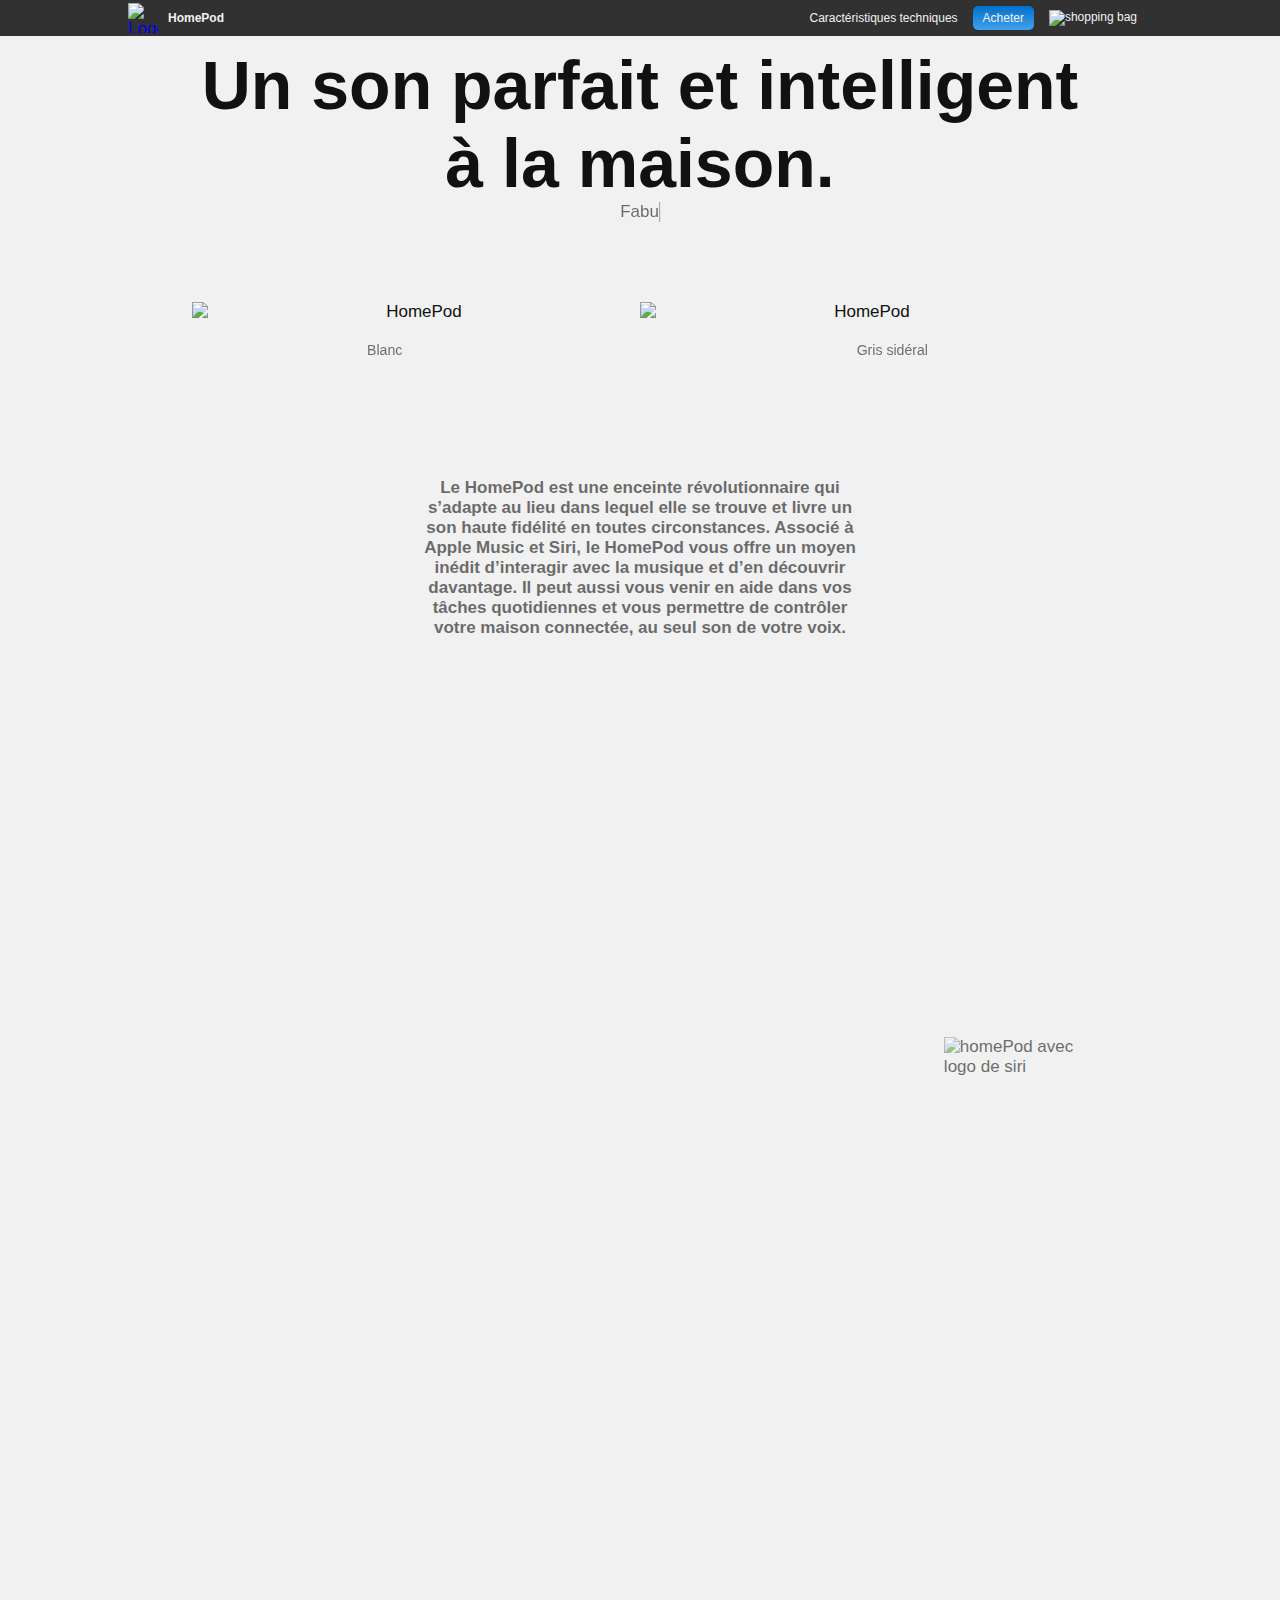
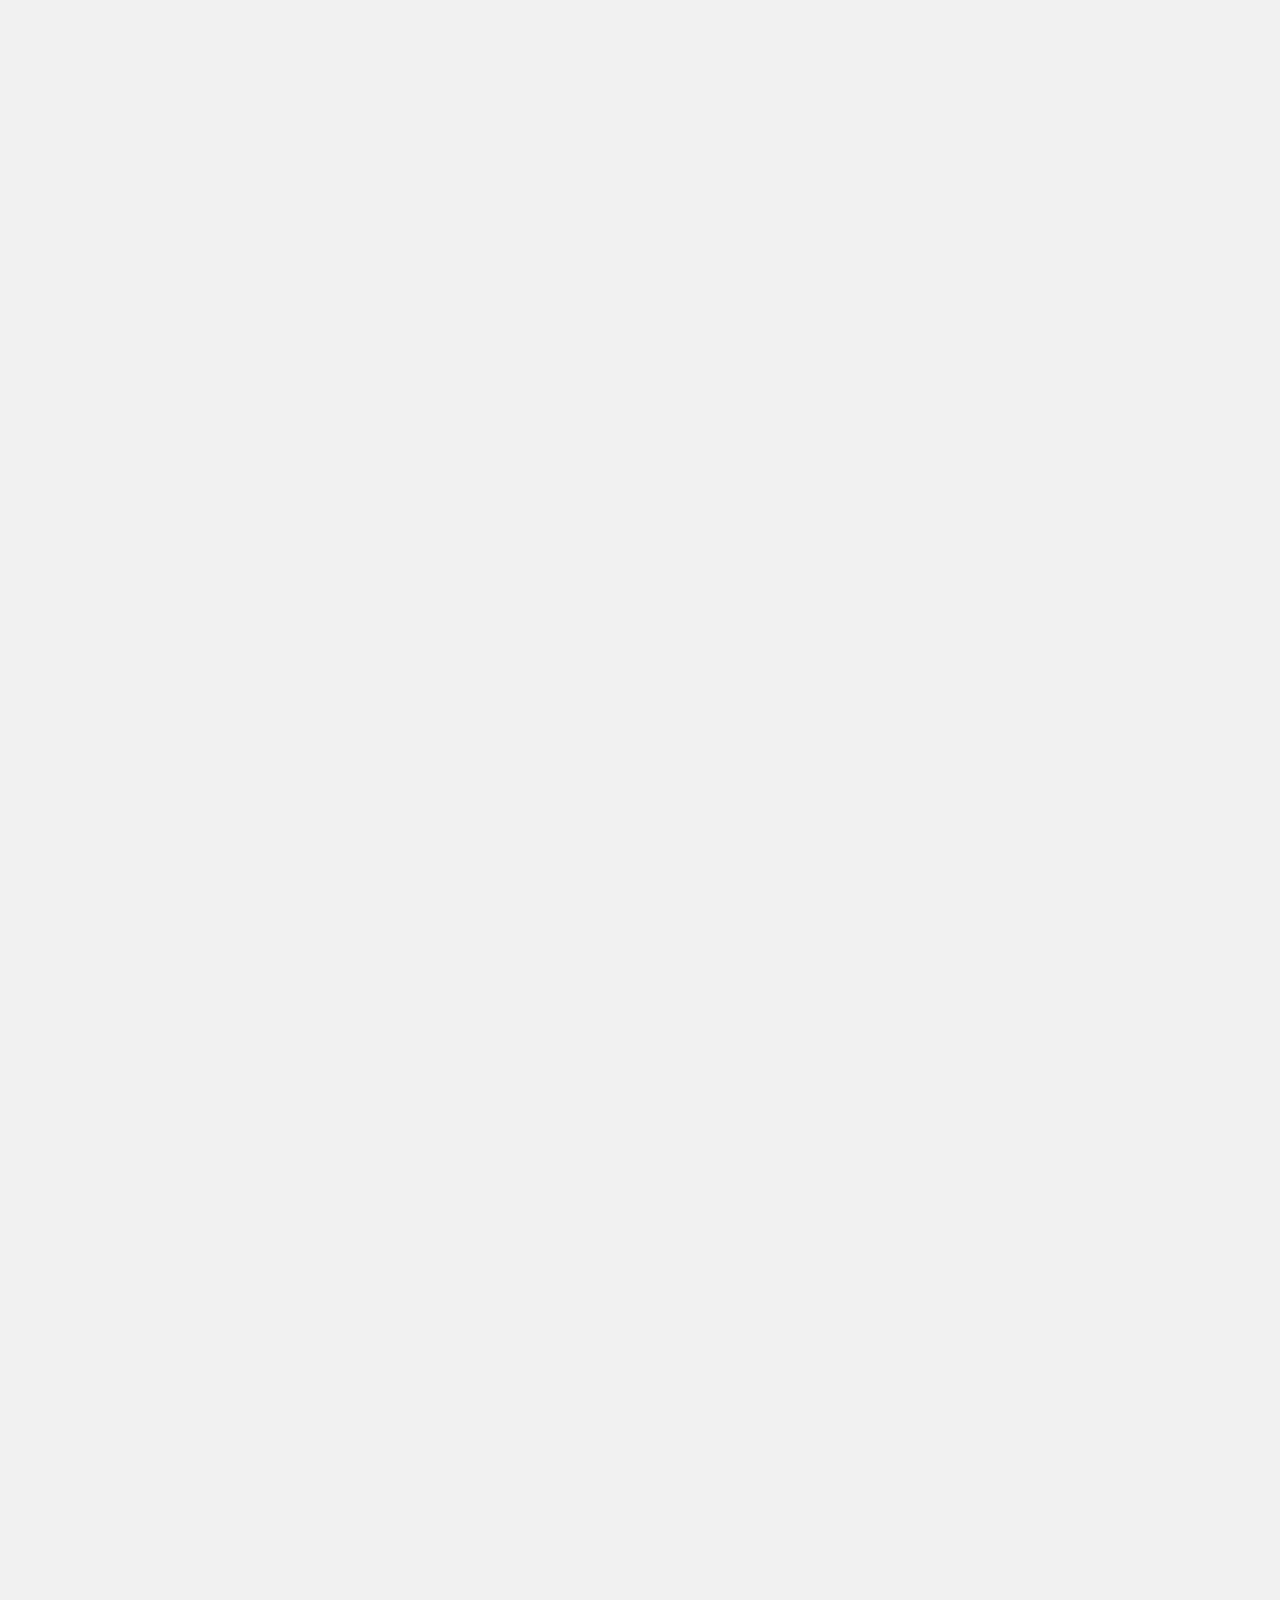
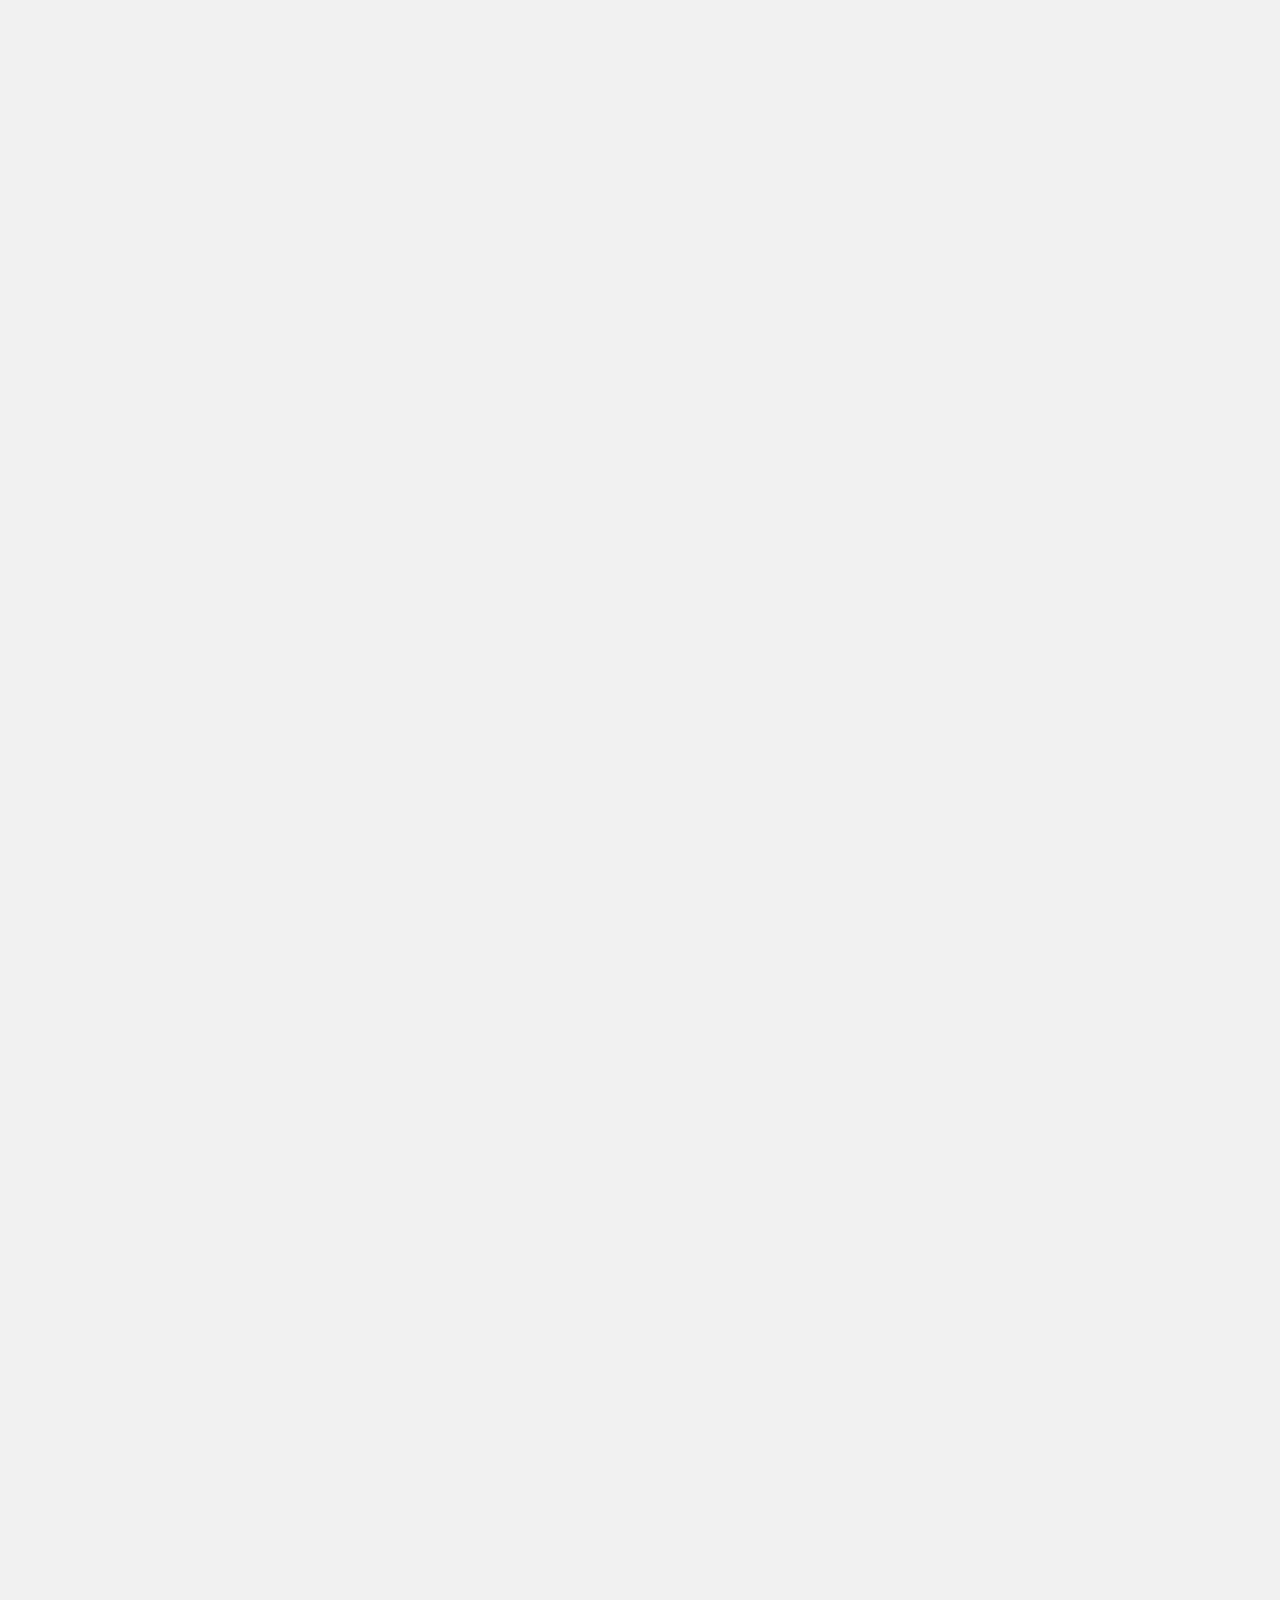
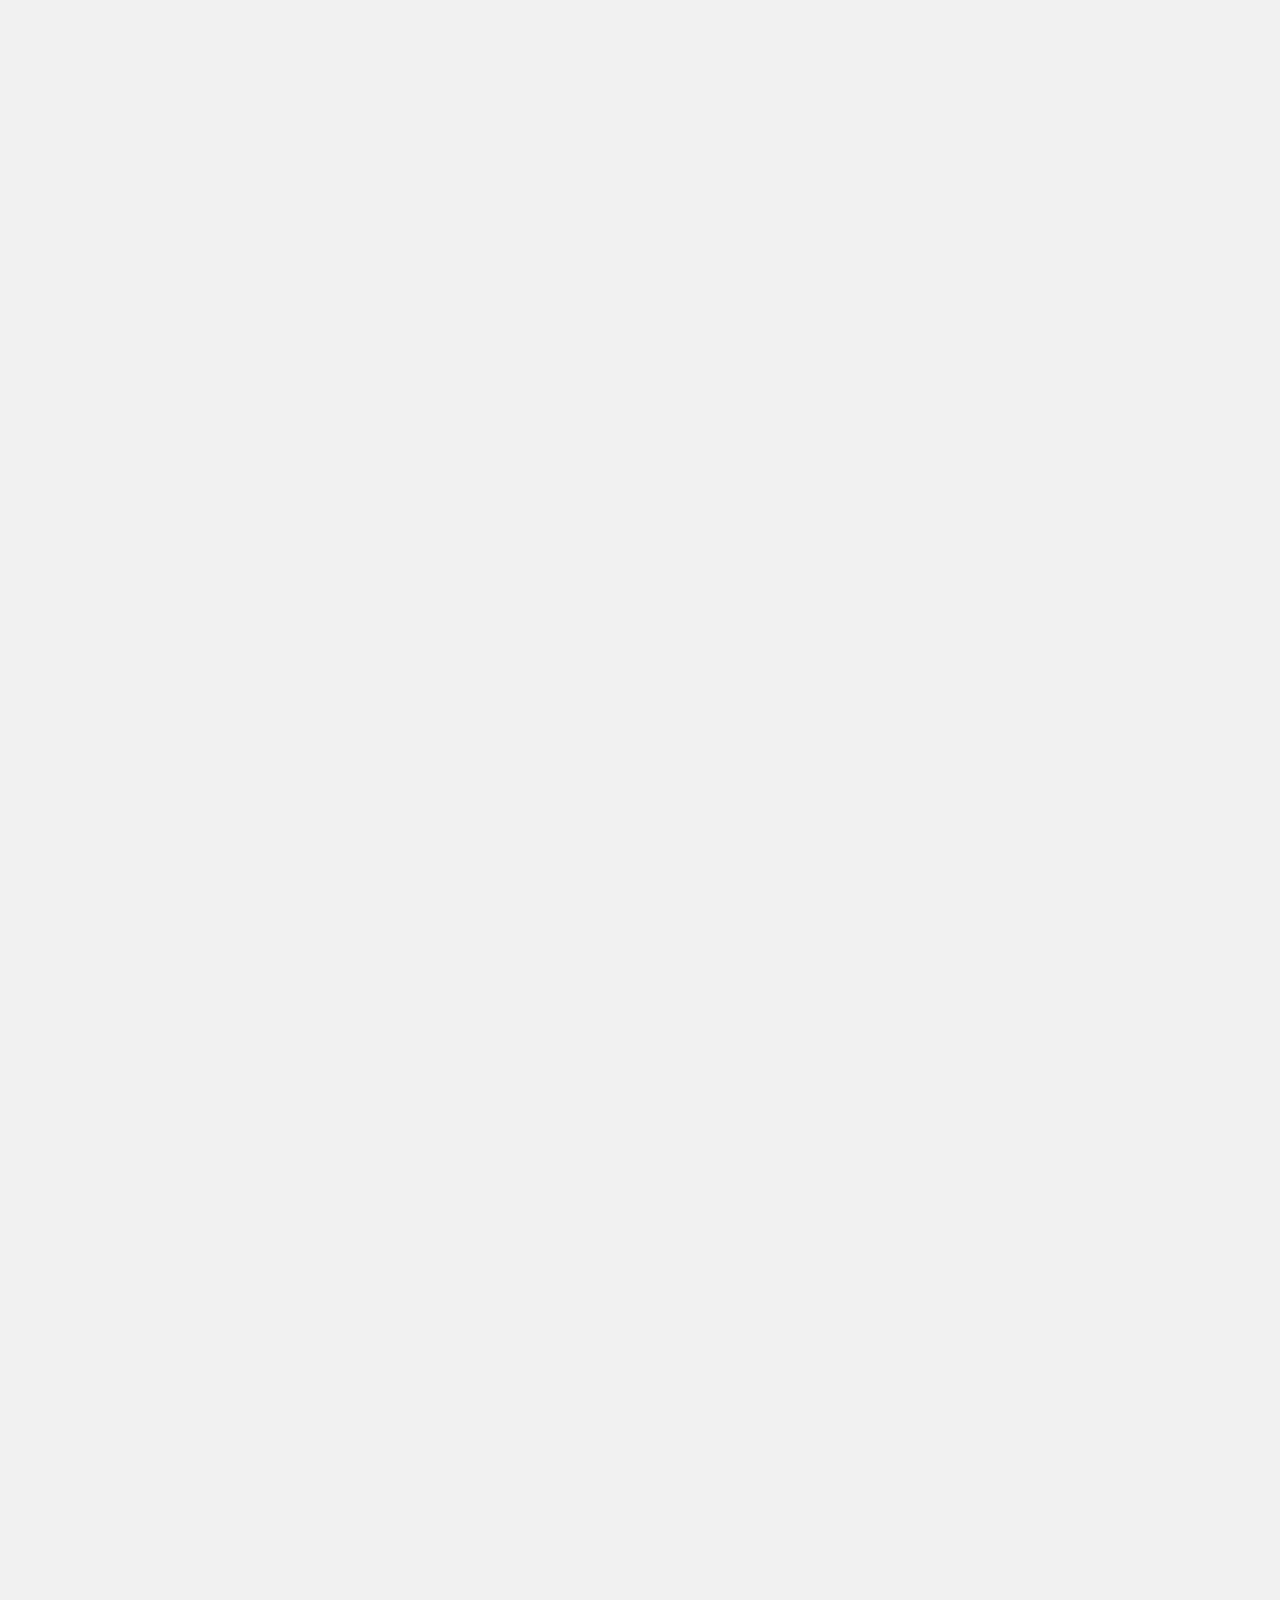
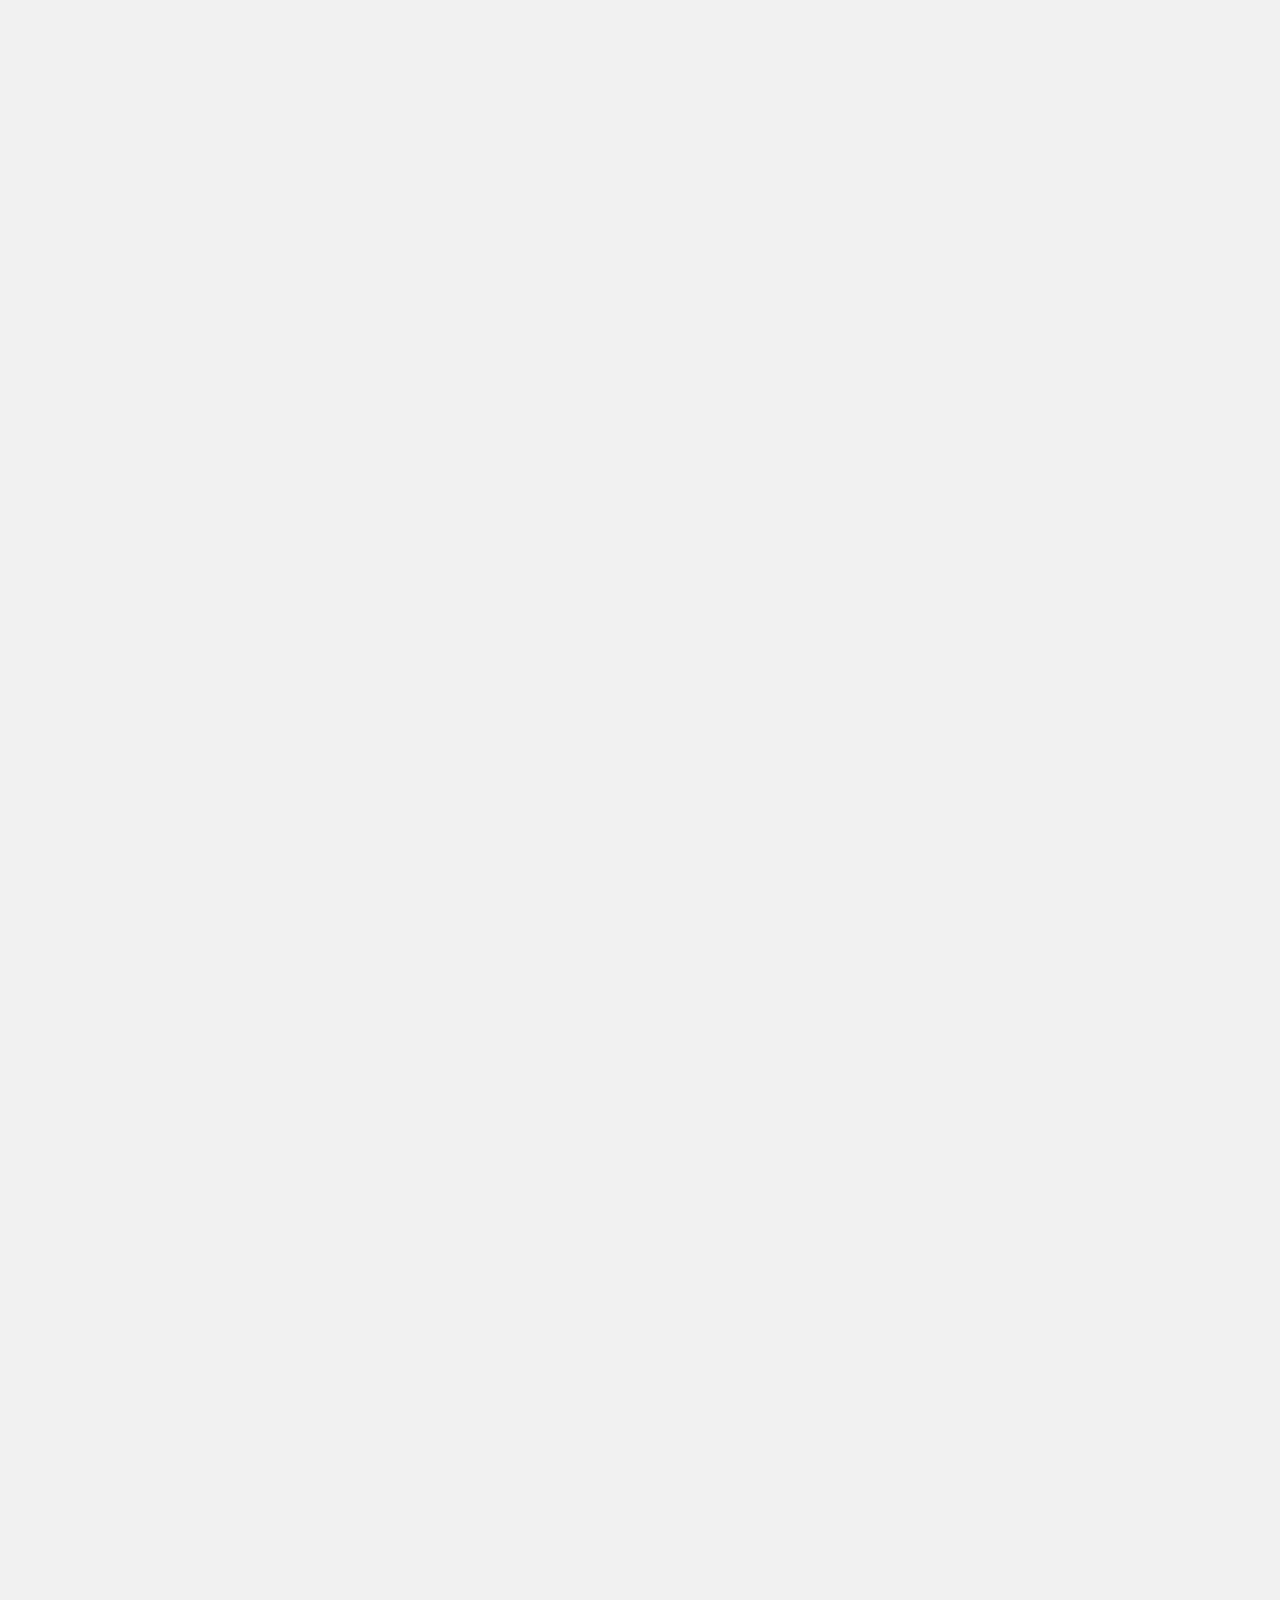
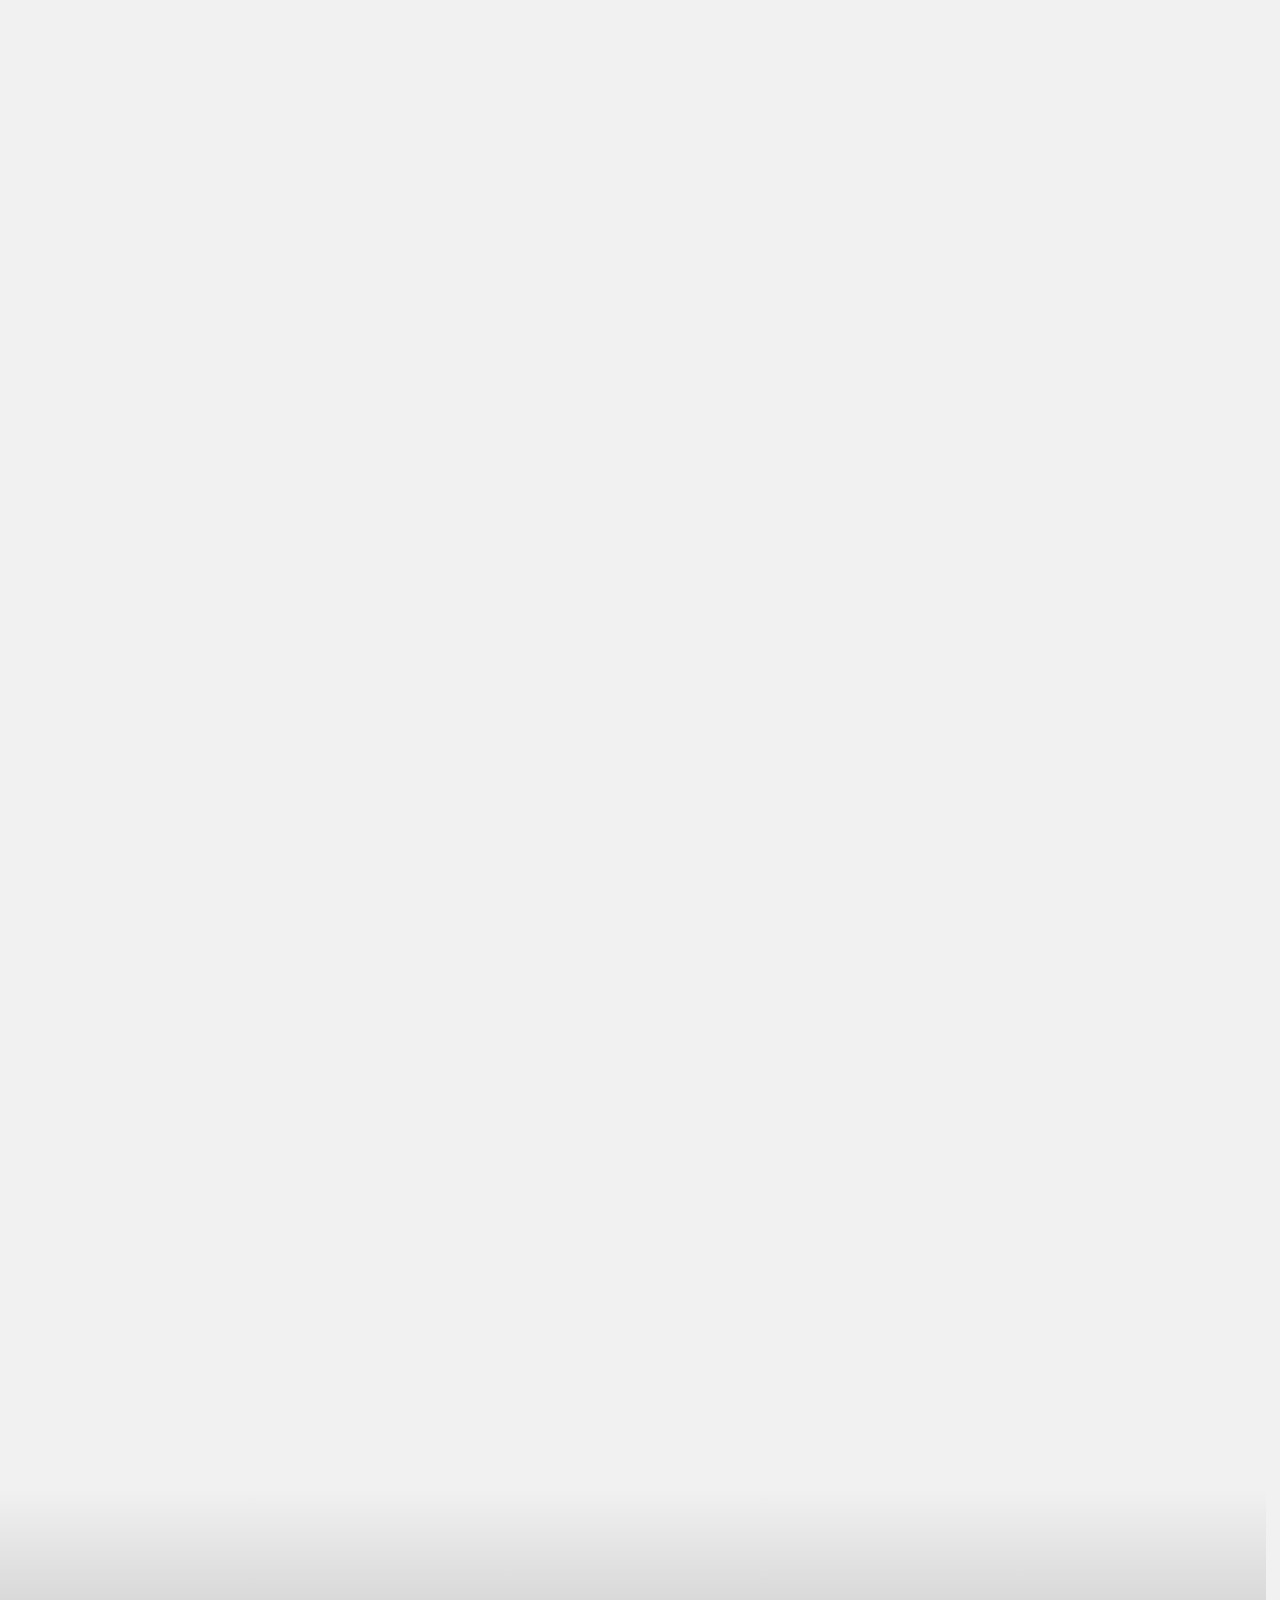
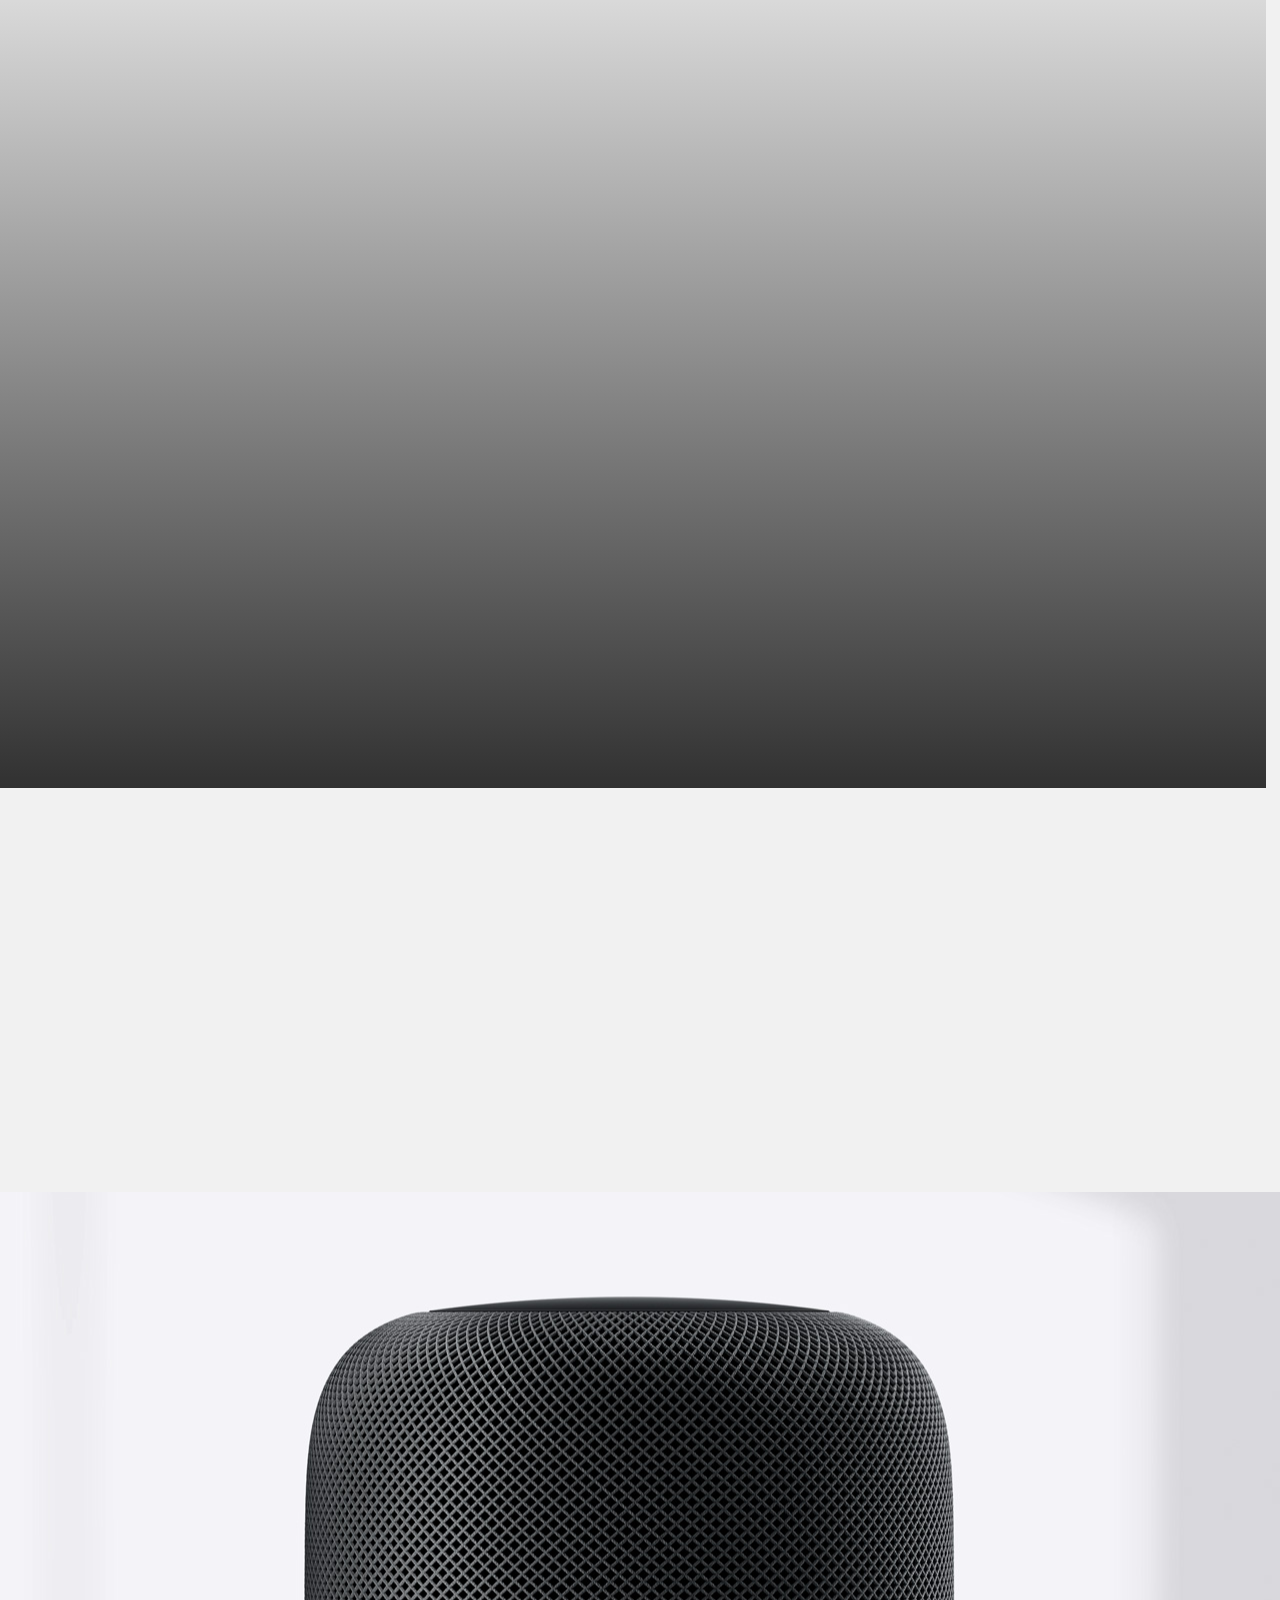
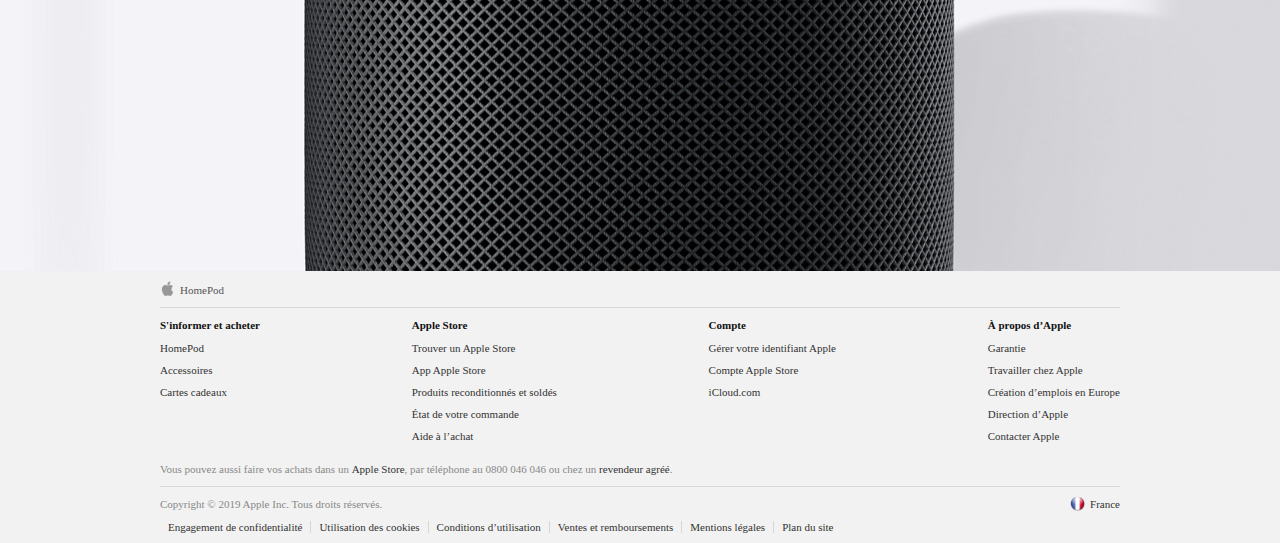
==== commit 1825ba4d: "Merge branch 'master' of https://github.com/hetic-e14/equipe14homepod" ====
--- a/index.html
+++ b/index.html
@@ -26,7 +26,7 @@
           <ul>
             <li><a href="pages/caracteristiques.html" title="caracteristique technique">Caractéristiques techniques</a></li>
             <li><a href="pages/product.html" title="acheter" class="buy">Acheter</a></li>
-            <li><a href="pages/product.html" title="Panier" class="shopping_bag"><img src="images/shopping_bag.svg"></a></li>
+            <li><a href="pages/product.html" title="Panier" class="shopping_bag"><img src="images/shopping_bag.svg" alt="shopping bag"></a></li>
           </ul>
         </nav>
       </div>
@@ -70,7 +70,7 @@
                 Le HomePod est conçu pour créer un son riche et nuancé impressionnant pour sa taille. Il associe des technologies audio développées par Apple à des logiciels sophistiqués pour livrer un son extrêmement précis qui emplit toute la pièce. Et avec moins de 18 cm de hauteur, il est à l’aise partout dans la maison.
               </p>
             </div>
-            <img src="images/homepod_tete_siri.png" class="fade-up fade-ani">
+            <img src="images/homepod_tete_siri.png" class="fade-up fade-ani" alt="homePod avec logo de siri">
           </div>
           <!-- <div class="background_homepod_levitation">
           </div> -->
@@ -111,28 +111,25 @@
           </div>
         </section>
         <section class="apple_music container">
-            <article class="fade-up fade-ani">
-                <h2>
-                    Il connaît la musique.
-                </h2>
-                  <p>Le HomePod est l’écrin idéal pour l’immense répertoire d’Apple Music. Avec l’intel­ligence de Siri et l’accès à plus de 50 millions de morceaux, il apprend vos goûts et vous aide à faire des découvertes qui élargiront votre horizon musical. Voilà qui est inouï, au sens propre du terme.
-                    </p>
-            </article>
-              <div class="cards fade-up fade-ani">
-                <div class="card">
-                  <h3>50 millions de morceaux qui n'ont jamais sonné aussi bien.</h3>
-                  <a href="https://www.apple.com/fr/apple-music/" title="Apple Music">En savoir plus sur Apple Music</a>
-                  <img src="images/itunes.png" alt="itunes" class="itunes">
-                  <img src="images/homepodimusic.png" alt="iphone + homepod" class="homepod_phone">
+          <article class="fade-up fade-ani">
+            <h2>Il connaît la musique.</h2>
+            <p>Le HomePod est l’écrin idéal pour l’immense répertoire d’Apple Music. Avec l’intel­ligence de Siri et l’accès à plus de 50 millions de morceaux, il apprend vos goûts et vous aide à faire des découvertes qui élargiront votre horizon musical. Voilà qui est inouï, au sens propre du terme.
+            </p>
+          </article>
+          <div class="cards fade-up fade-ani">
+            <div class="card">
+              <h3>50 millions de morceaux qui n'ont jamais sonné aussi bien.</h3>
+              <a href="https://www.apple.com/fr/apple-music/" title="Apple Music">En savoir plus sur Apple Music</a>
+              <img src="images/itunes.png" alt="itunes" class="itunes">
+              <img src="images/homepodimusic.png" alt="iphone + homepod" class="homepod_phone">
                   <!-- <div></div> -->
                   <!-- <img src="../images/hero_xlarge.jpg" alt="iphone + homepod" class="homepod_phone"> -->
-                </div>
+            </div>
                 <!-- <div class="card">
                     <h3>50 millions de morceaux qui n'ont jamais sonné aussi bien.</h3>
                     <a href="https://www.apple.com/fr/apple-music/" title="Apple Music">En  plus</a>
                     <img src="images/homepodimusic.png" alt="iphone + homepod" class="homepod_phone"> -->
-                </div>
-              </div>
+          </div>
         </section>
       </section>
       <section class="siri_music background">
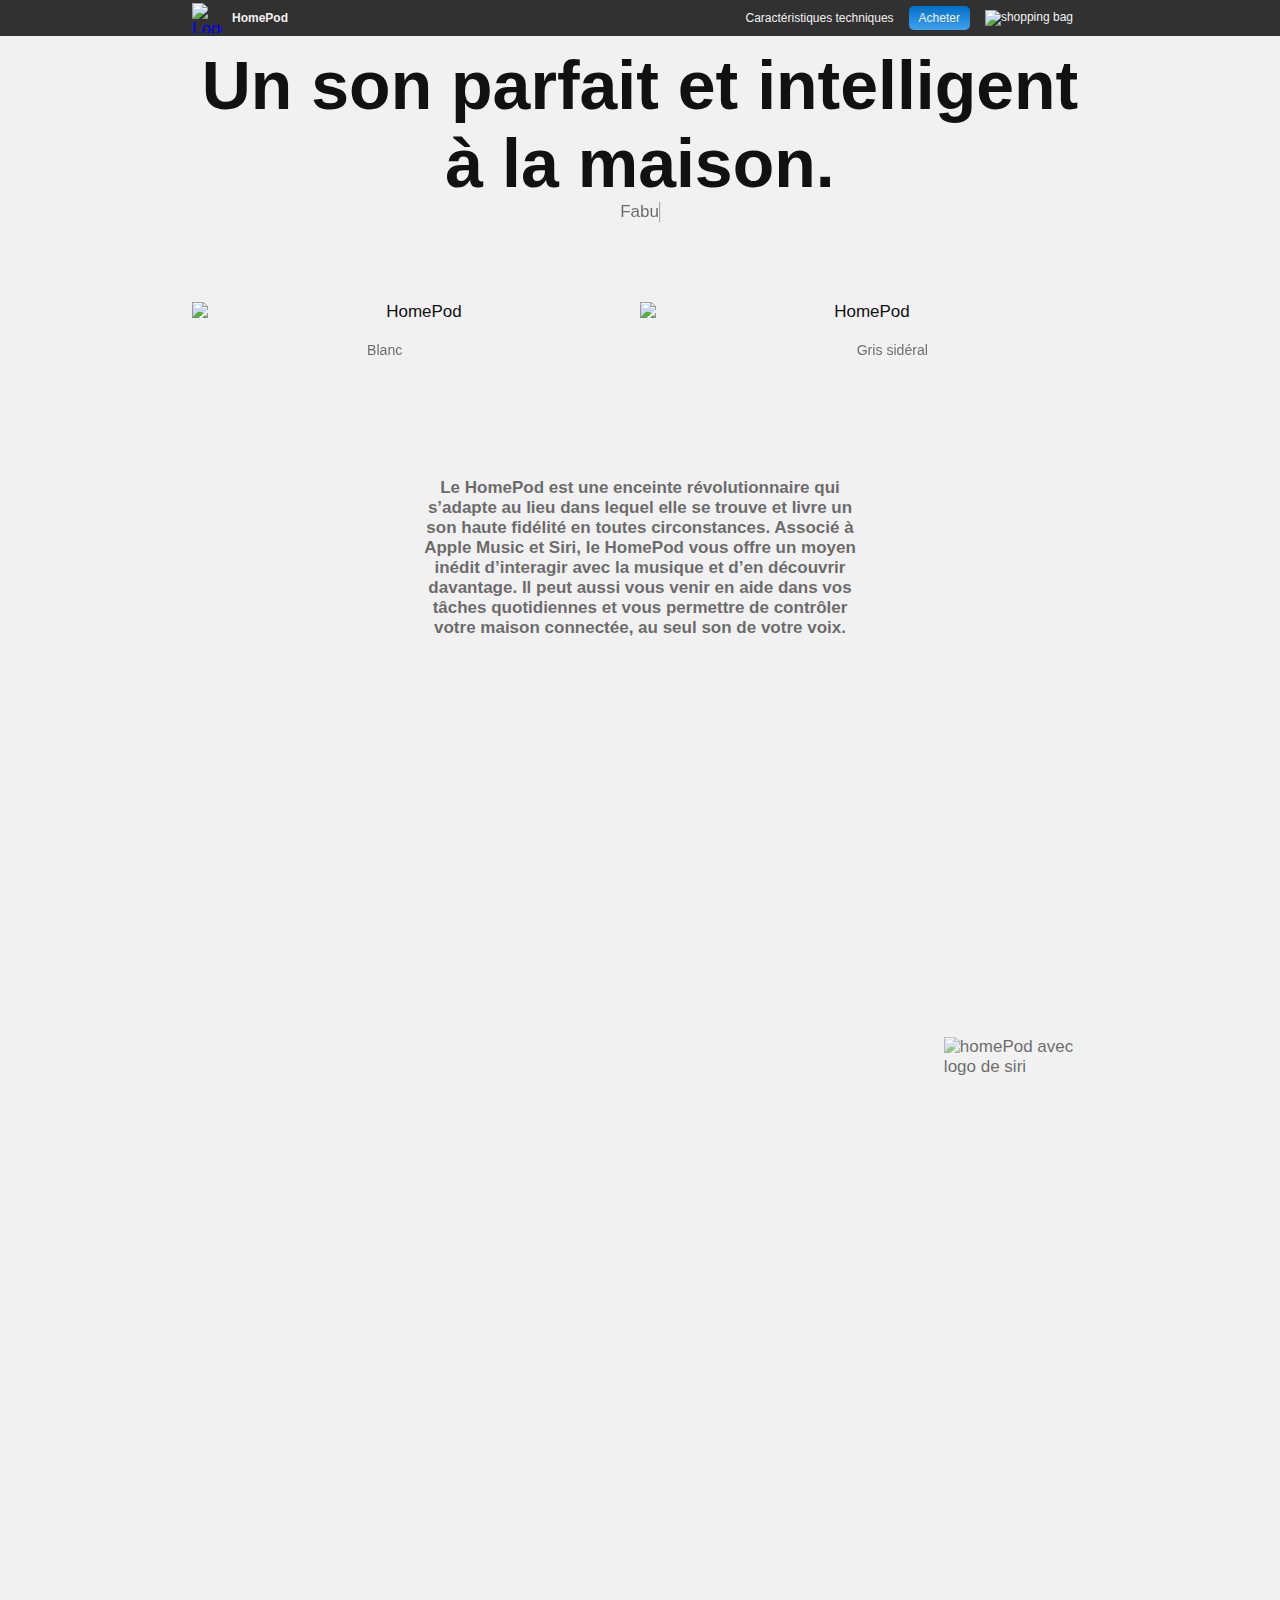
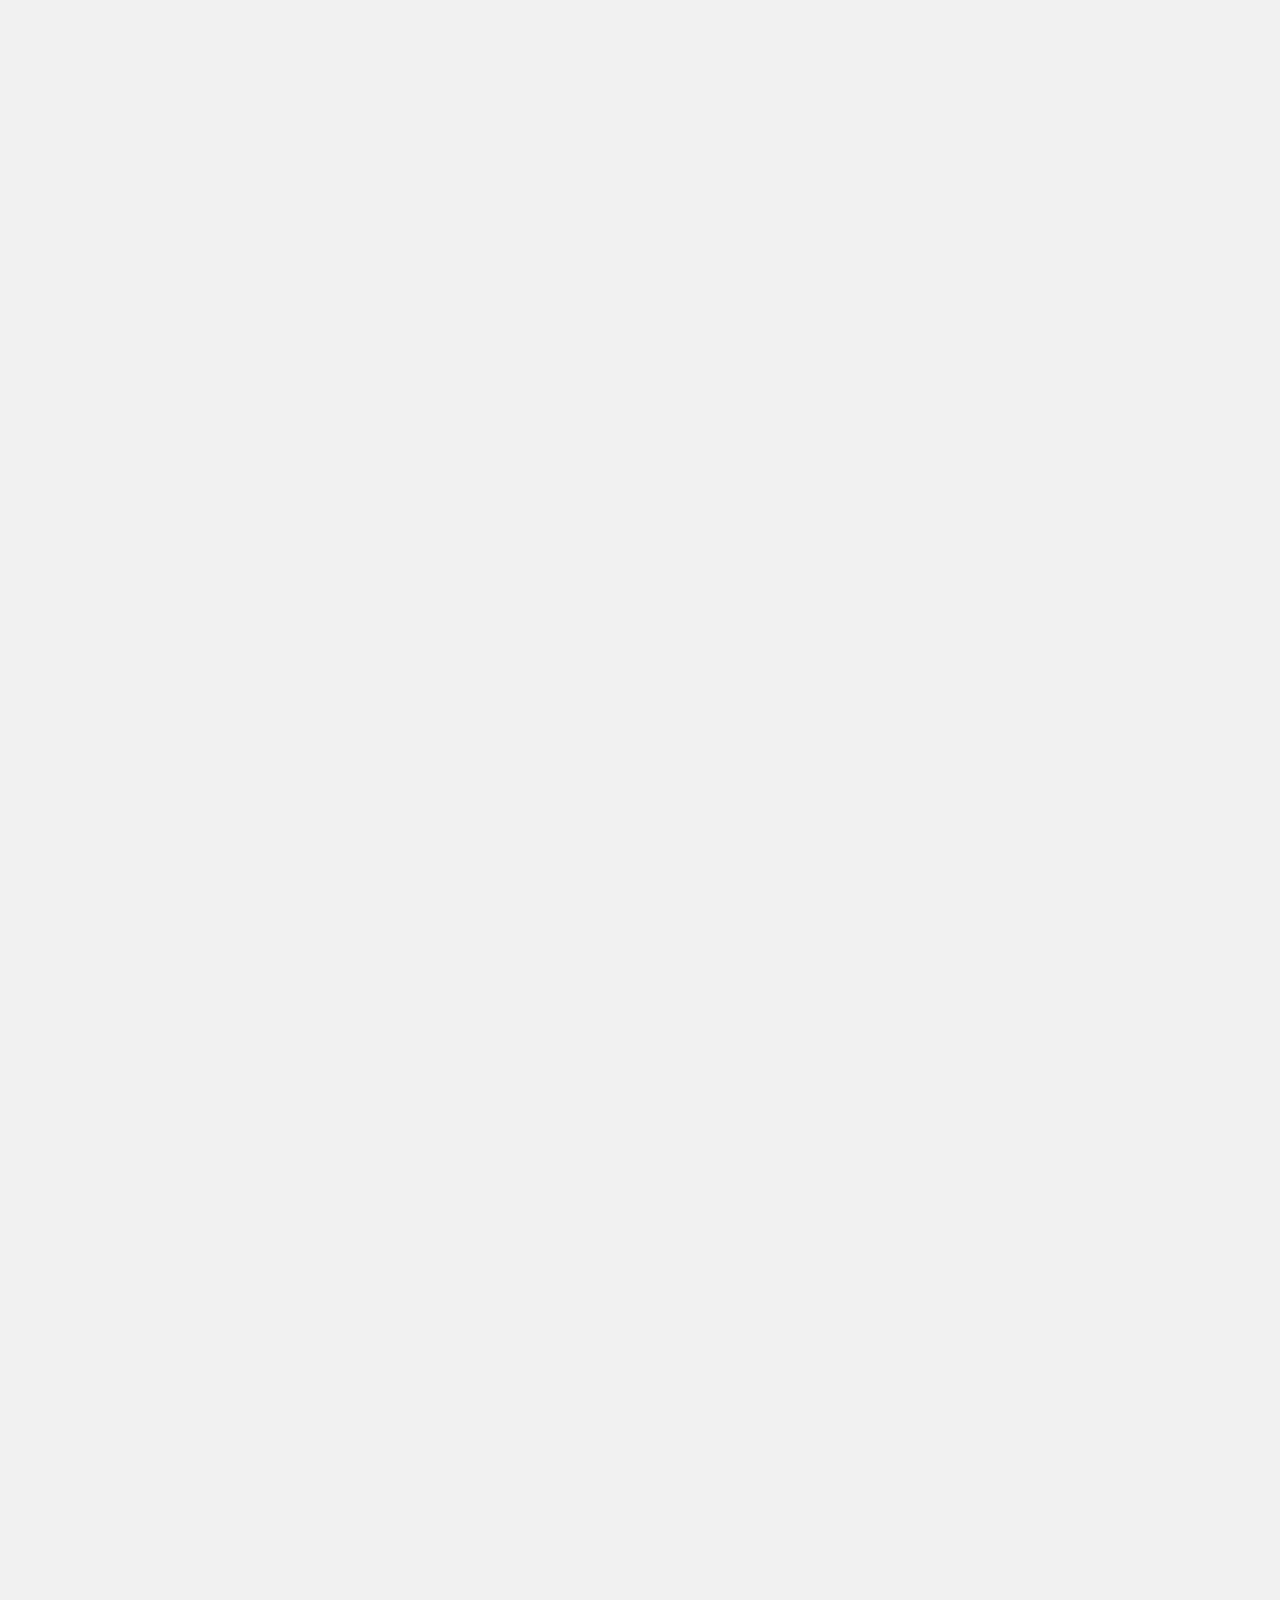
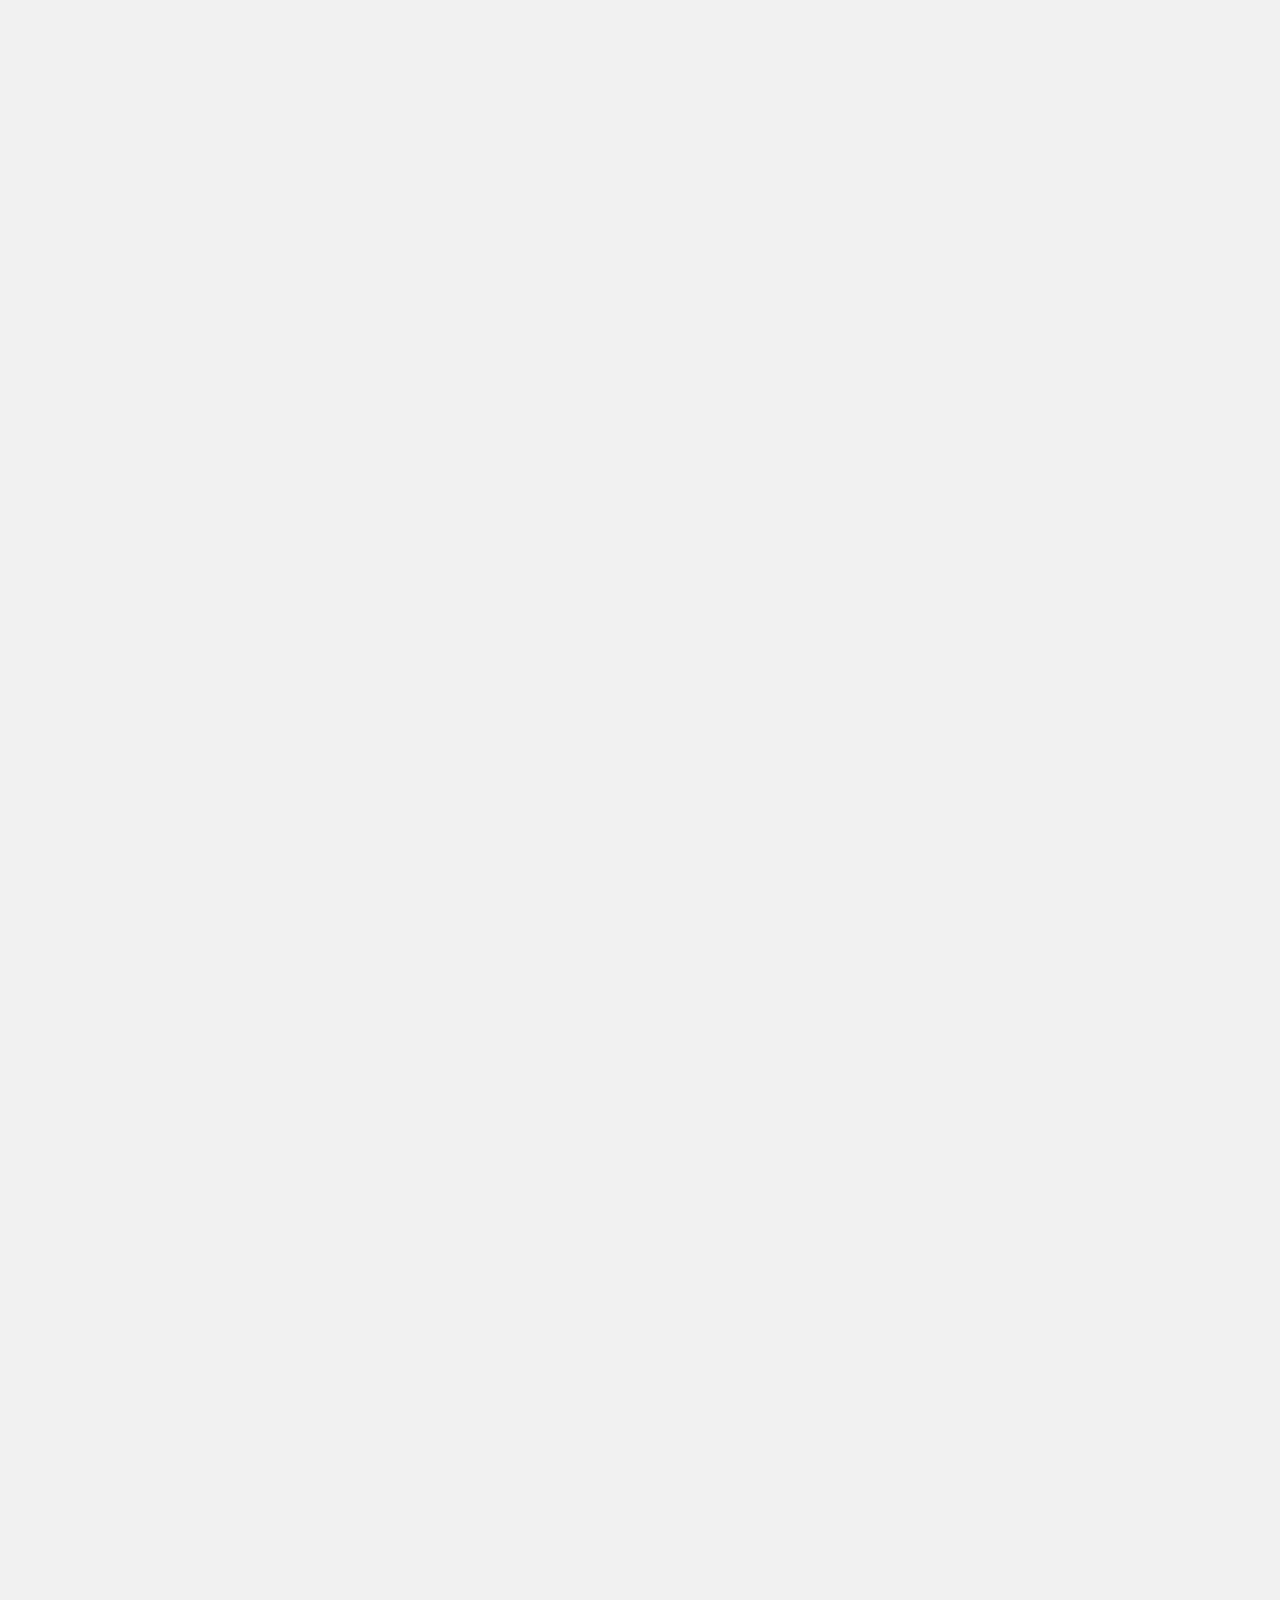
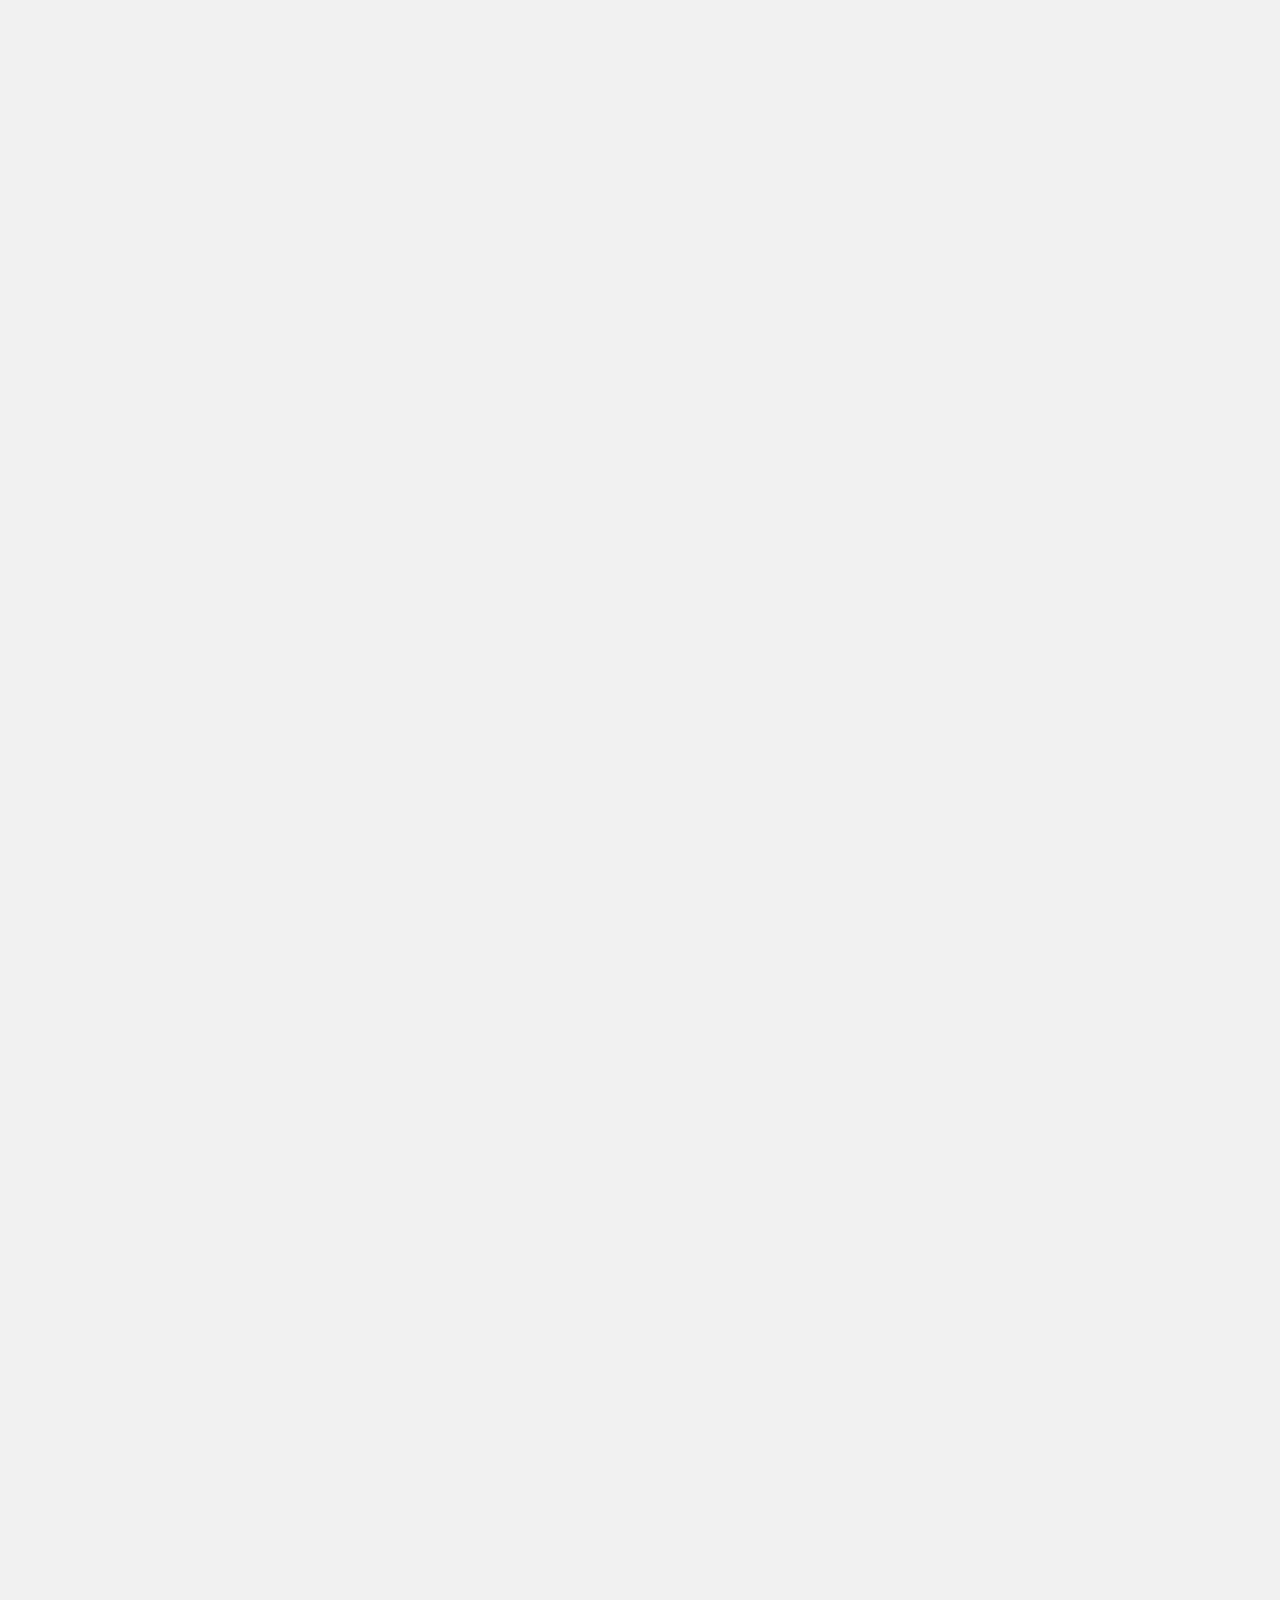
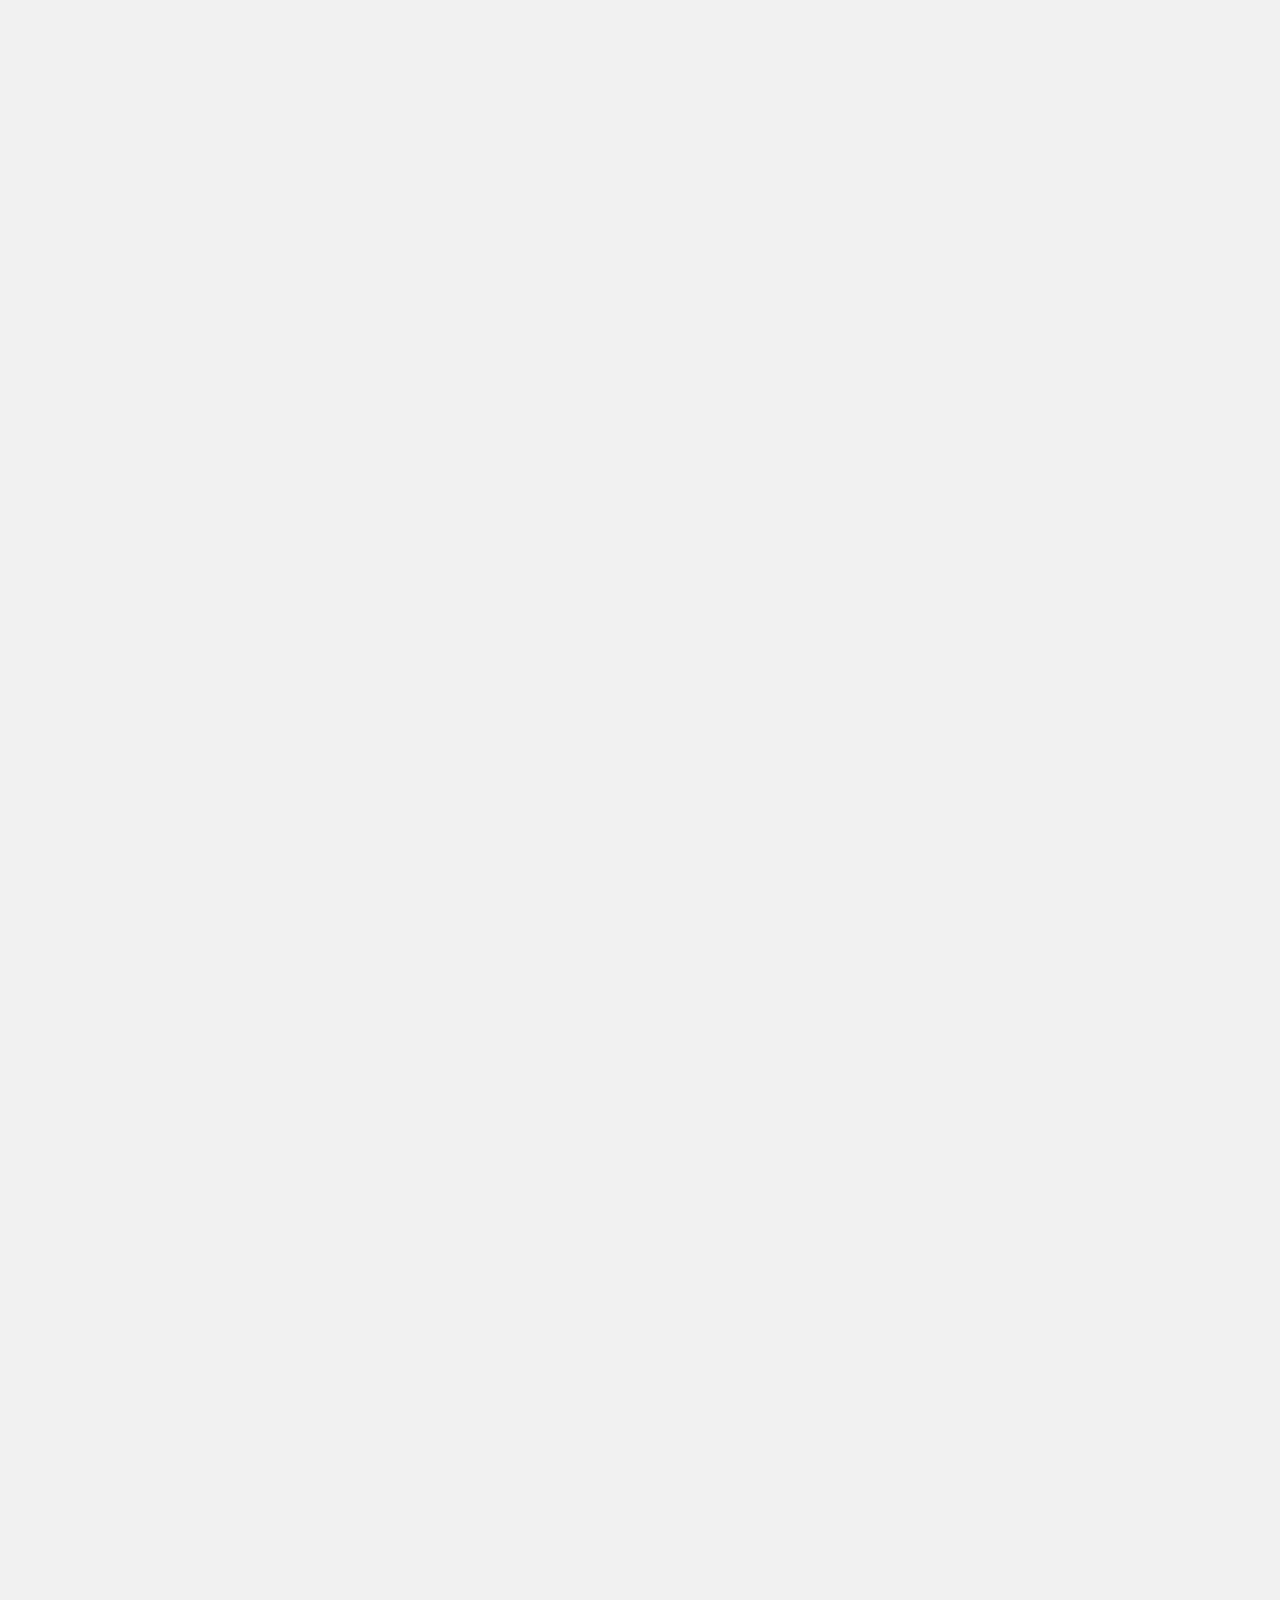
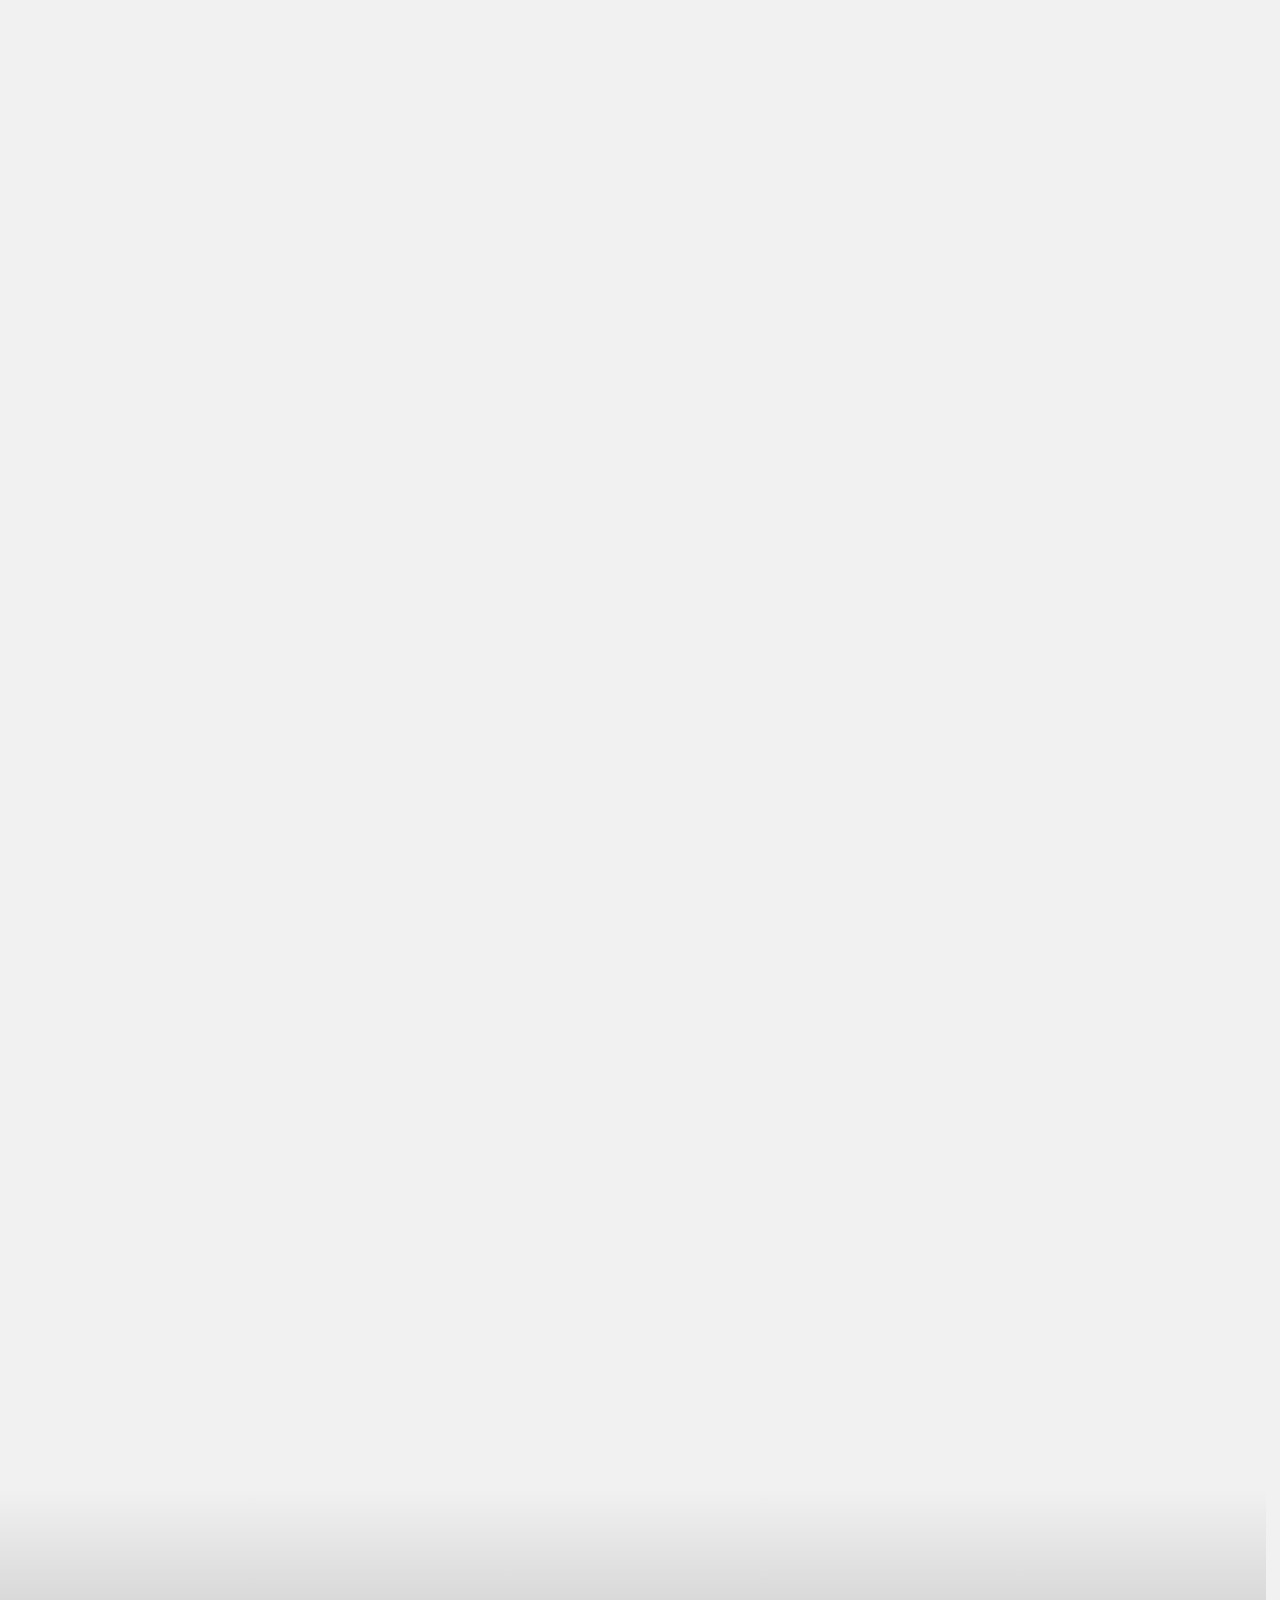
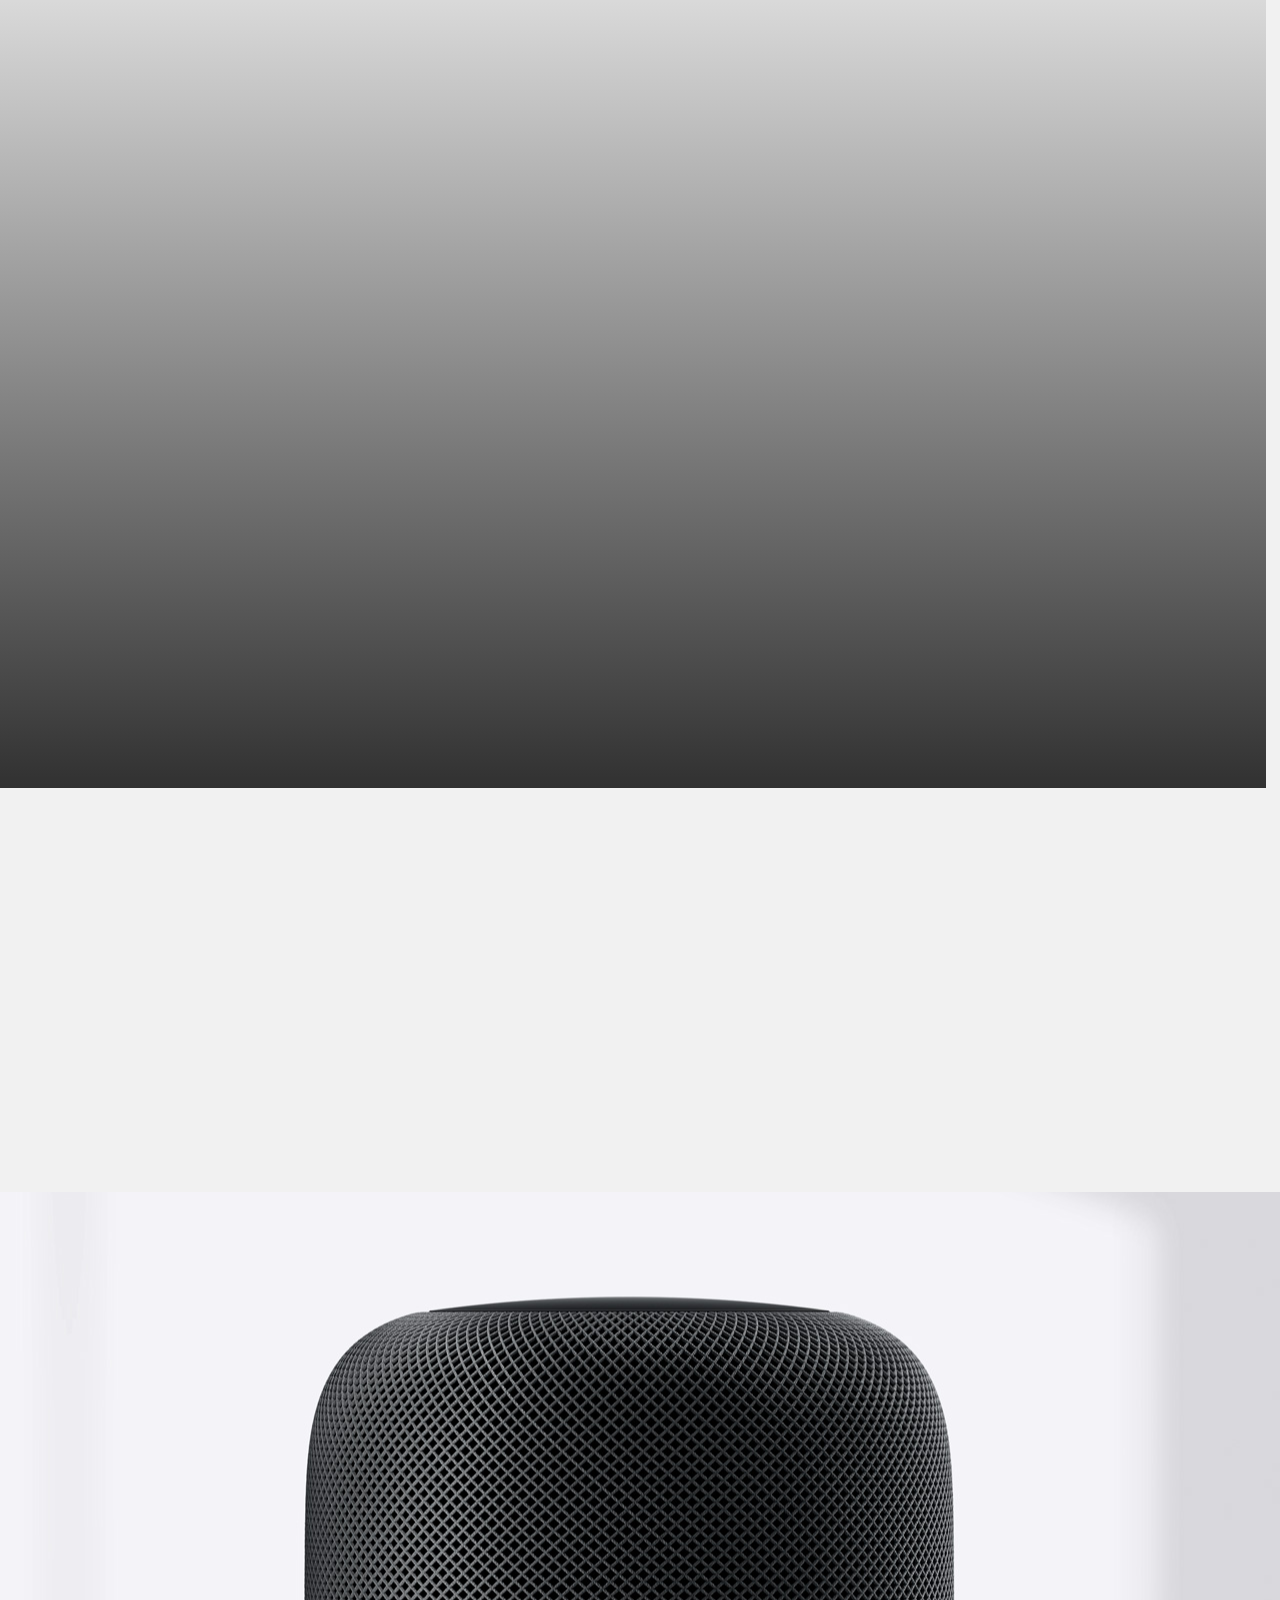
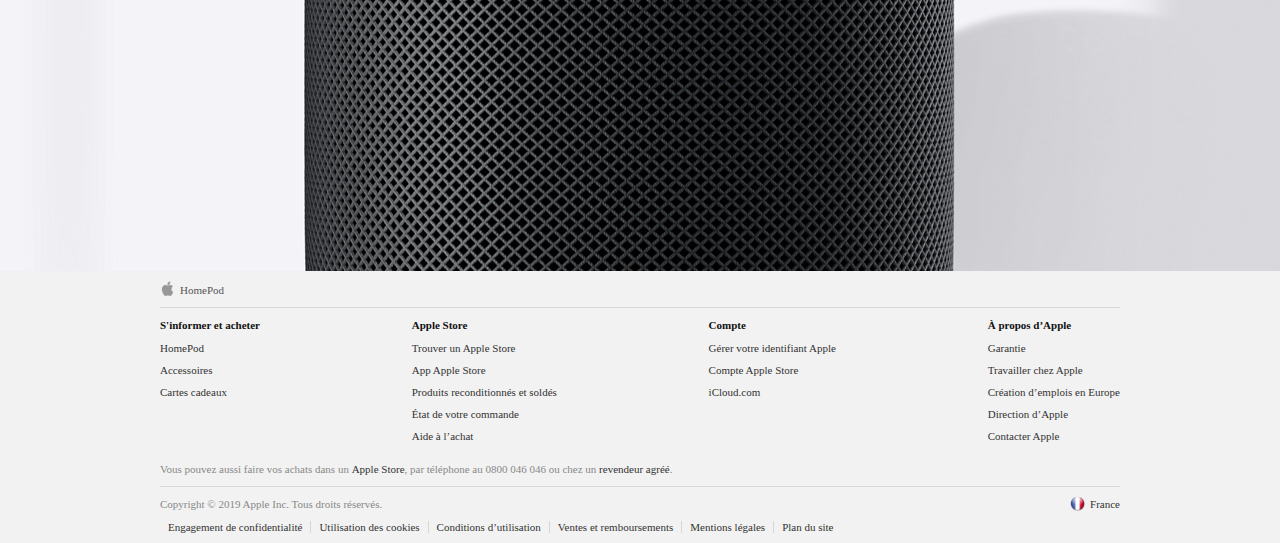
==== commit 3f8895e4: "100% Caracteristics and Homepage" ====
--- a/index.html
+++ b/index.html
@@ -11,7 +11,6 @@
     <link rel="stylesheet" media ="screen and (max-width:1050px)" href="styles/responsive_index.css">
     <link rel="stylesheet" href="https://use.fontawesome.com/releases/v5.7.2/css/all.css" >
     <script src="https://code.jquery.com/jquery-3.3.1.js"></script>
-   
   </head>
   <body>
     <header id="header">
@@ -25,7 +24,7 @@
           </div>
           <ul>
             <li><a href="pages/caracteristiques.html" title="caracteristique technique">Caractéristiques techniques</a></li>
-            <li><a href="pages/product.html" title="acheter" class="buy">Acheter</a></li>
+            <li><a href="pages/purchase.html" title="acheter" class="buy">Acheter</a></li>
             <li><a href="pages/product.html" title="Panier" class="shopping_bag"><img src="images/shopping_bag.svg" alt="shopping bag"></a></li>
           </ul>
         </nav>
@@ -51,8 +50,8 @@
           <!-- ONLY MAX 1050px -->
           <div class="menu">
             <ul>
-              <li><a href="product.html" class="buy_responsive" title="Acheter">Acheter</a></li>
-              <li><a href="caracteristiques.html" class="buy_responsive" title="En savoir plus">En savoir plus</a></li>
+              <li><a href="pages/product.html" class="buy_responsive" title="Acheter">Acheter</a></li>
+              <li><a href="pages/caracteristiques.html" class="caract_responsive" title="En savoir plus">En savoir plus</a></li>
             </ul>
           </div>
         </section>
@@ -152,15 +151,15 @@
             <p>Le HomePod est imbattable pour vous aider à faire toutes sortes de choses à la maison. Vérifiez la météo, envoyez des messages ou encore contrôlez vos accessoires connectés : Siri vous facilite la tâche, ou plutôt les tâches. Il vous suffit d’exprimer vos désirs à voix haute.</p>
         </div>
         <div class="card_siri">
-          <p class="fade-up fade-ani">Dis Siri, mets un minuteur de 45 minutes pour les lasagnes.</p>
+          <p class="fade-up fade-ani">Dis Siri, M. Puget, on est d'accord, c'est le meilleur ?</p>
           <p class="fade-up fade-ani">Dis Siri, où se trouve mon iPhone ?</p>
           <p class="fade-up fade-ani">Dis Siri, envoie « Je suis en retard » à Sofia.</p>
           <p class="fade-up fade-ani">Dis Siri, allume la lumière dans la cuisine.</p>
         </div>
       </section>
-      <footer>
+      <footer id="footer">
           <div class="footerSection footerActualPage">
-            <div class= "footerLogo"><img class="footerLogoImage" src="../images/logo_mini.png" alt="logo_apple"/></div>
+            <div class= "footerLogo"><img class="footerLogoImage" src="images/logo_mini.png" alt="logo_apple"/></div>
             <div class="actualPageFooter">
               <p class="actualPageText"> HomePod </p>
             </div>
@@ -205,7 +204,7 @@
           <div class="footerSection footer_copyright">
             <p> Copyright © 2019 Apple Inc. Tous droits réservés.</p>
             <div class="footerFr">
-              <img class="footer_french_flag" src="../images/french_flag.png" alt="french_flag"/>
+              <img class="footer_french_flag" src="images/french_flag.png" alt="french_flag"/>
               <a href="https://www.apple.com/choose-country-region/">France</a>
             </div>
           </div>
--- a/styles/style.css
+++ b/styles/style.css
@@ -34,7 +34,7 @@
 }
 
 #header .container{
-  width: 80vw;
+  width: 70vw;
   margin: 0 auto;
   
 }
@@ -238,10 +238,11 @@
   display: none;
 }
 .menu ul{
-  display: flex;
-  justify-content: space-between;
+  /* display: flex;
+  justify-content: space-between; */
   width: 25vw;
-  margin: 30px auto;
+  margin: 0 auto ;
+  padding: 0;
 }
 
 .menu ul li{
@@ -249,6 +250,8 @@
 }
 
 .menu ul li a{
+  padding: 15px;
+  display: block;
   text-decoration: none;
   color: #0070C9;
   font-size: 0.8em;
--- a/styles/responsive_index.css
+++ b/styles/responsive_index.css
@@ -11,7 +11,7 @@
     #main h2{
       margin: 20px 20px !important;
       font-size: 1.5em !important;
-      width: 50vw !important;
+      /* width: 50vw !important; */
     }
     .landing_Image_black{
       display: none;
@@ -28,6 +28,12 @@
   
     .inside_homepod article{
       width: 100% !important;
+      
+      overflow: hidden;
+    }
+
+    .inside_homepod article h2{
+      margin: 0px;
     }
   
     .inside_homepod{
@@ -42,9 +48,13 @@
     }
     section#main p{
         font-size: 0.8em;
-        width: 50vw;
+        /* width: 50vw; */
         margin: 50px auto !important;
         text-align: center !important;
+    }
+
+    .intro_description p{
+      text-align: left !important;
     }
     .apple_music article p{
         margin: 0 auto !important;
@@ -53,11 +63,11 @@
     .landing_Page h3{
       animation: opacityText 0.3s 0 !important;
     }
-    section#main p 
-  
+
     section#main h1{
         font-size: 64px;
     }
+
     .card{
       padding-bottom: 0 !important;
     }
@@ -92,6 +102,10 @@
     .fade-ani{
       opacity: 1 !important;
     }
+
+    .caracteristics img{
+      display: none !important;
+    }
   
     .fade-up{
       padding-bottom: 0 !important;
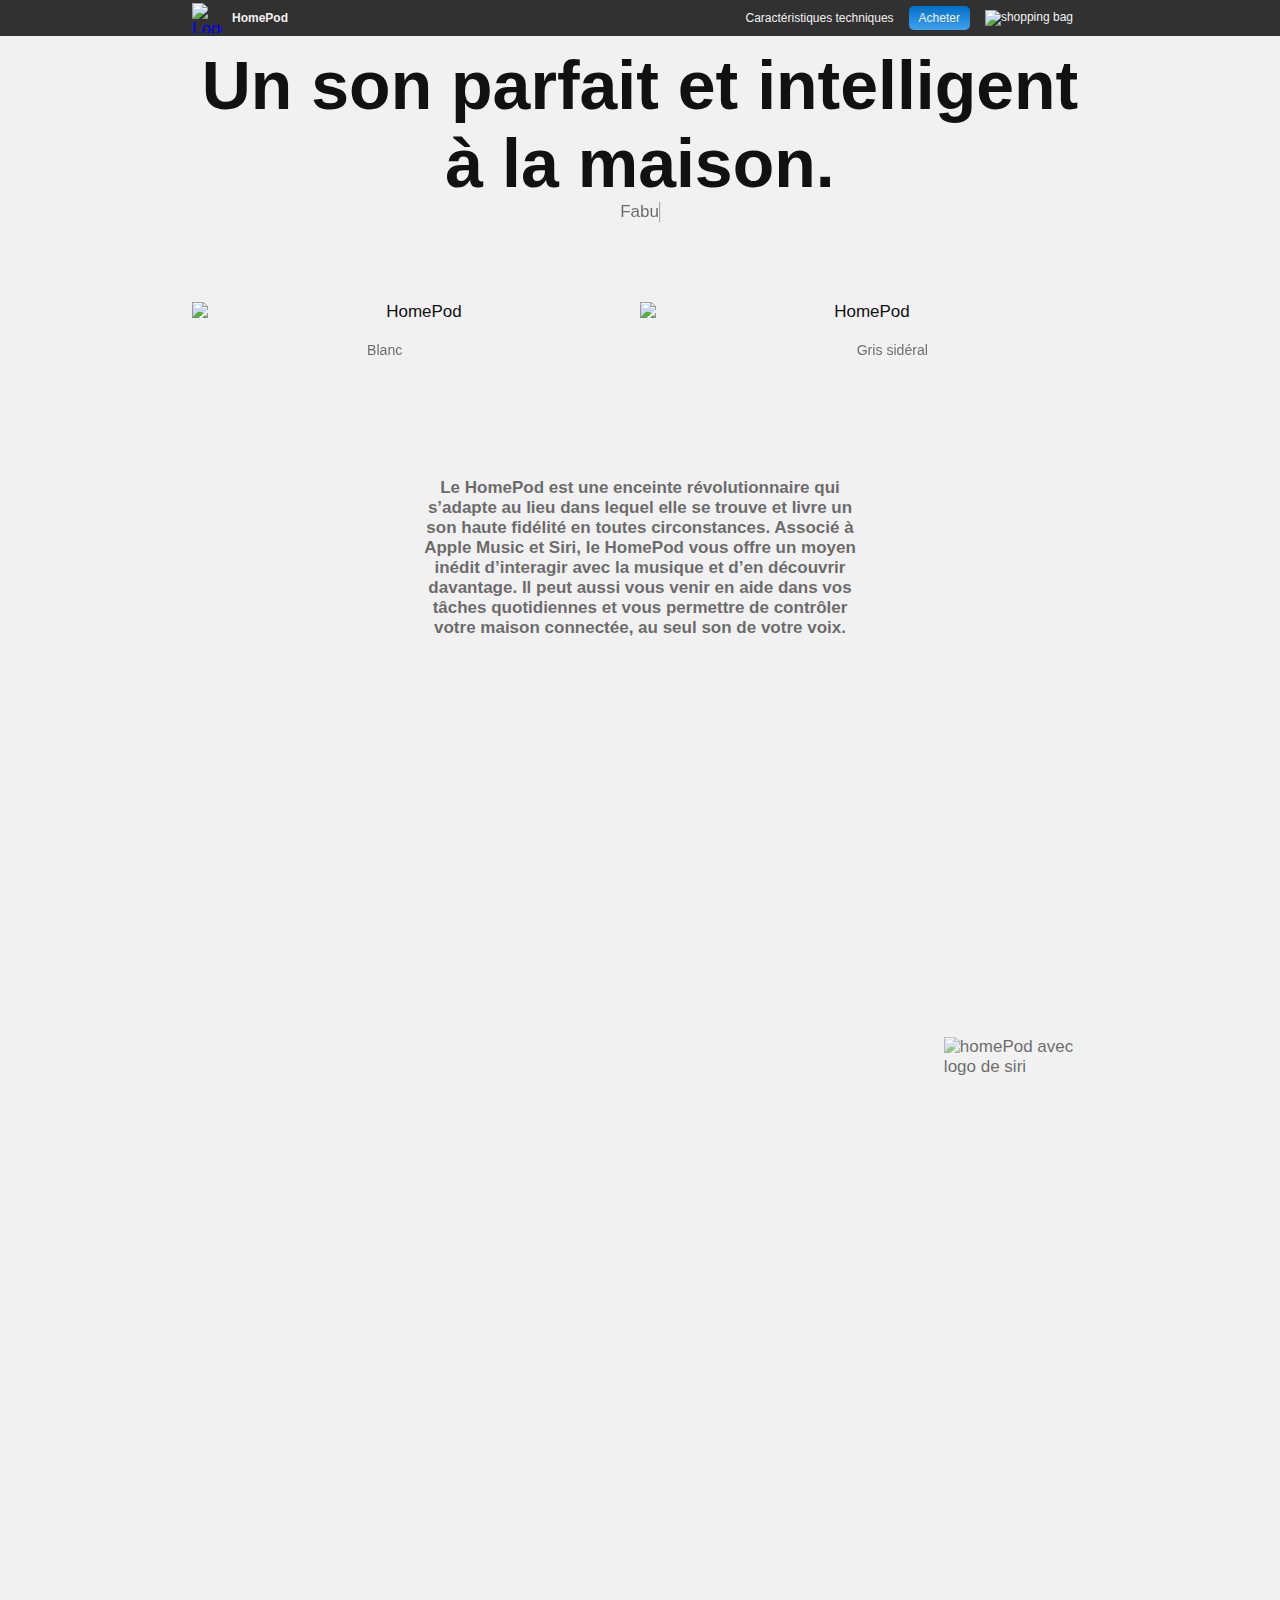
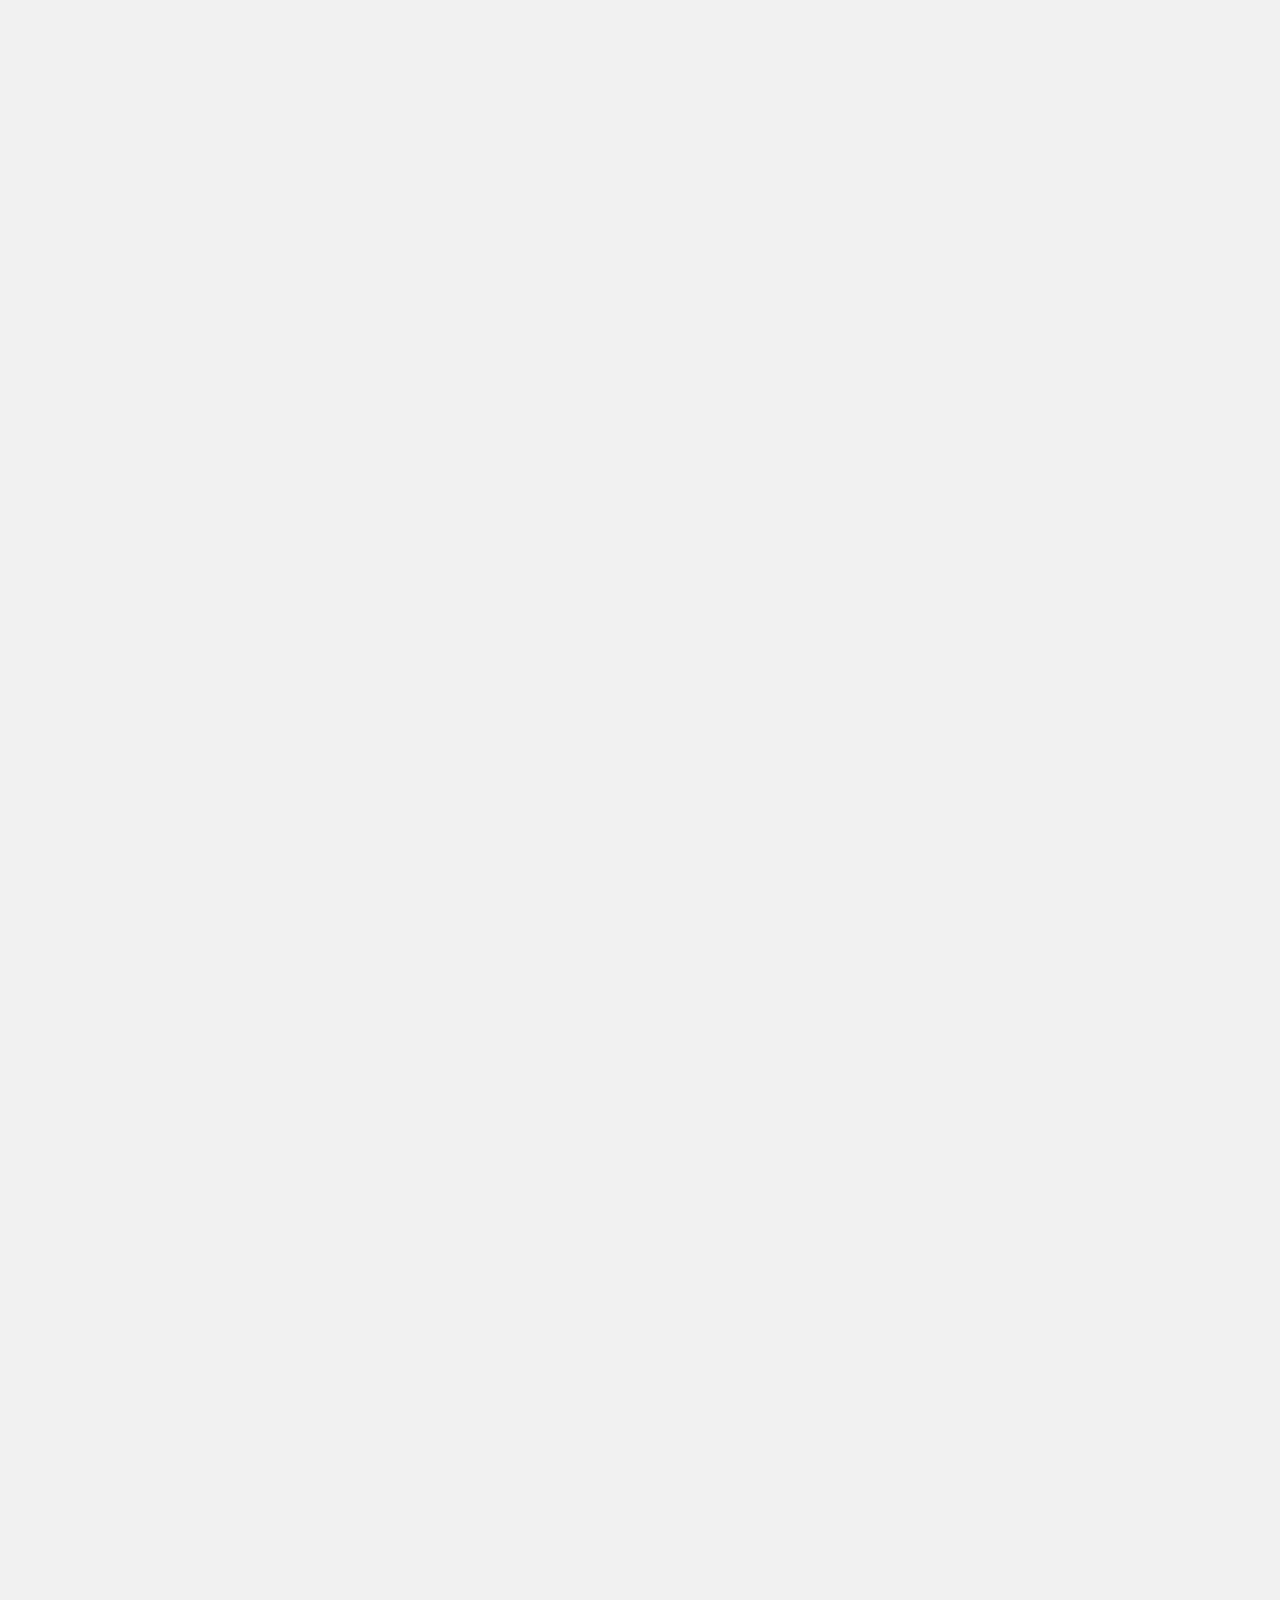
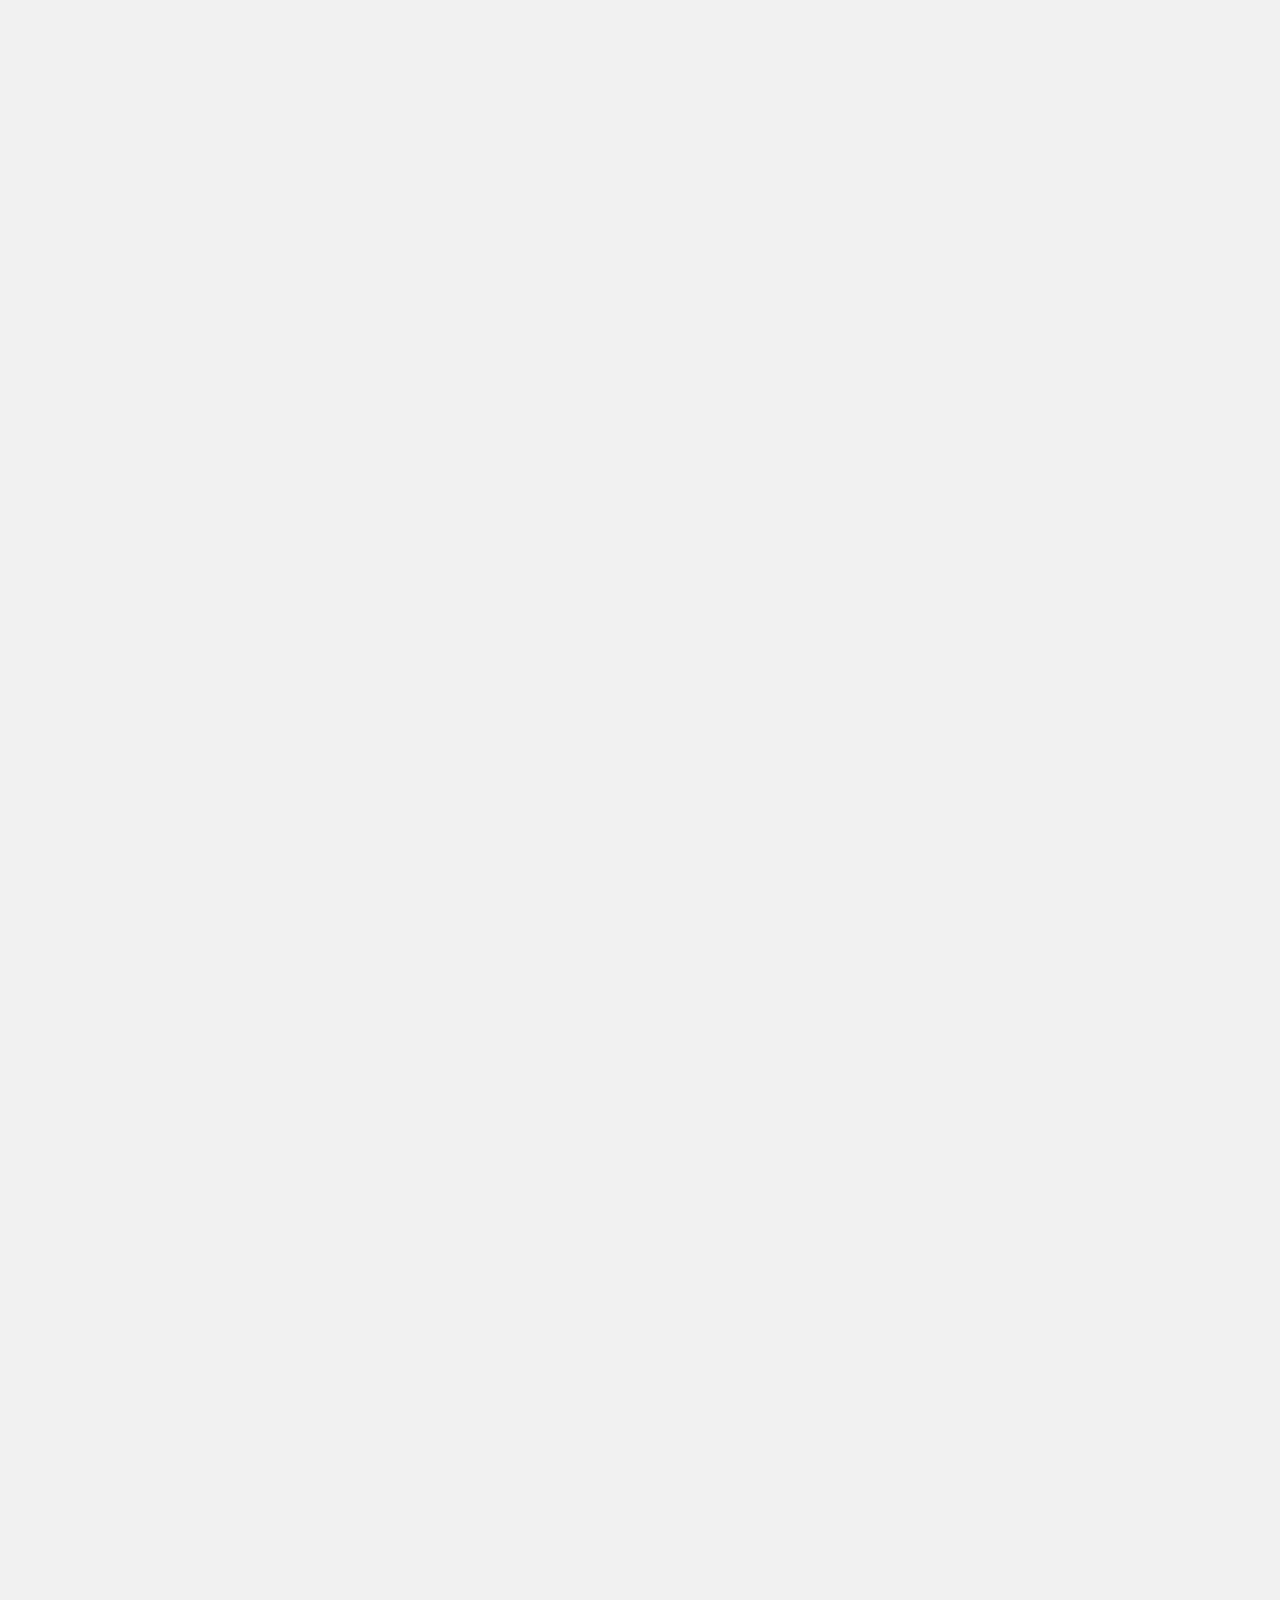
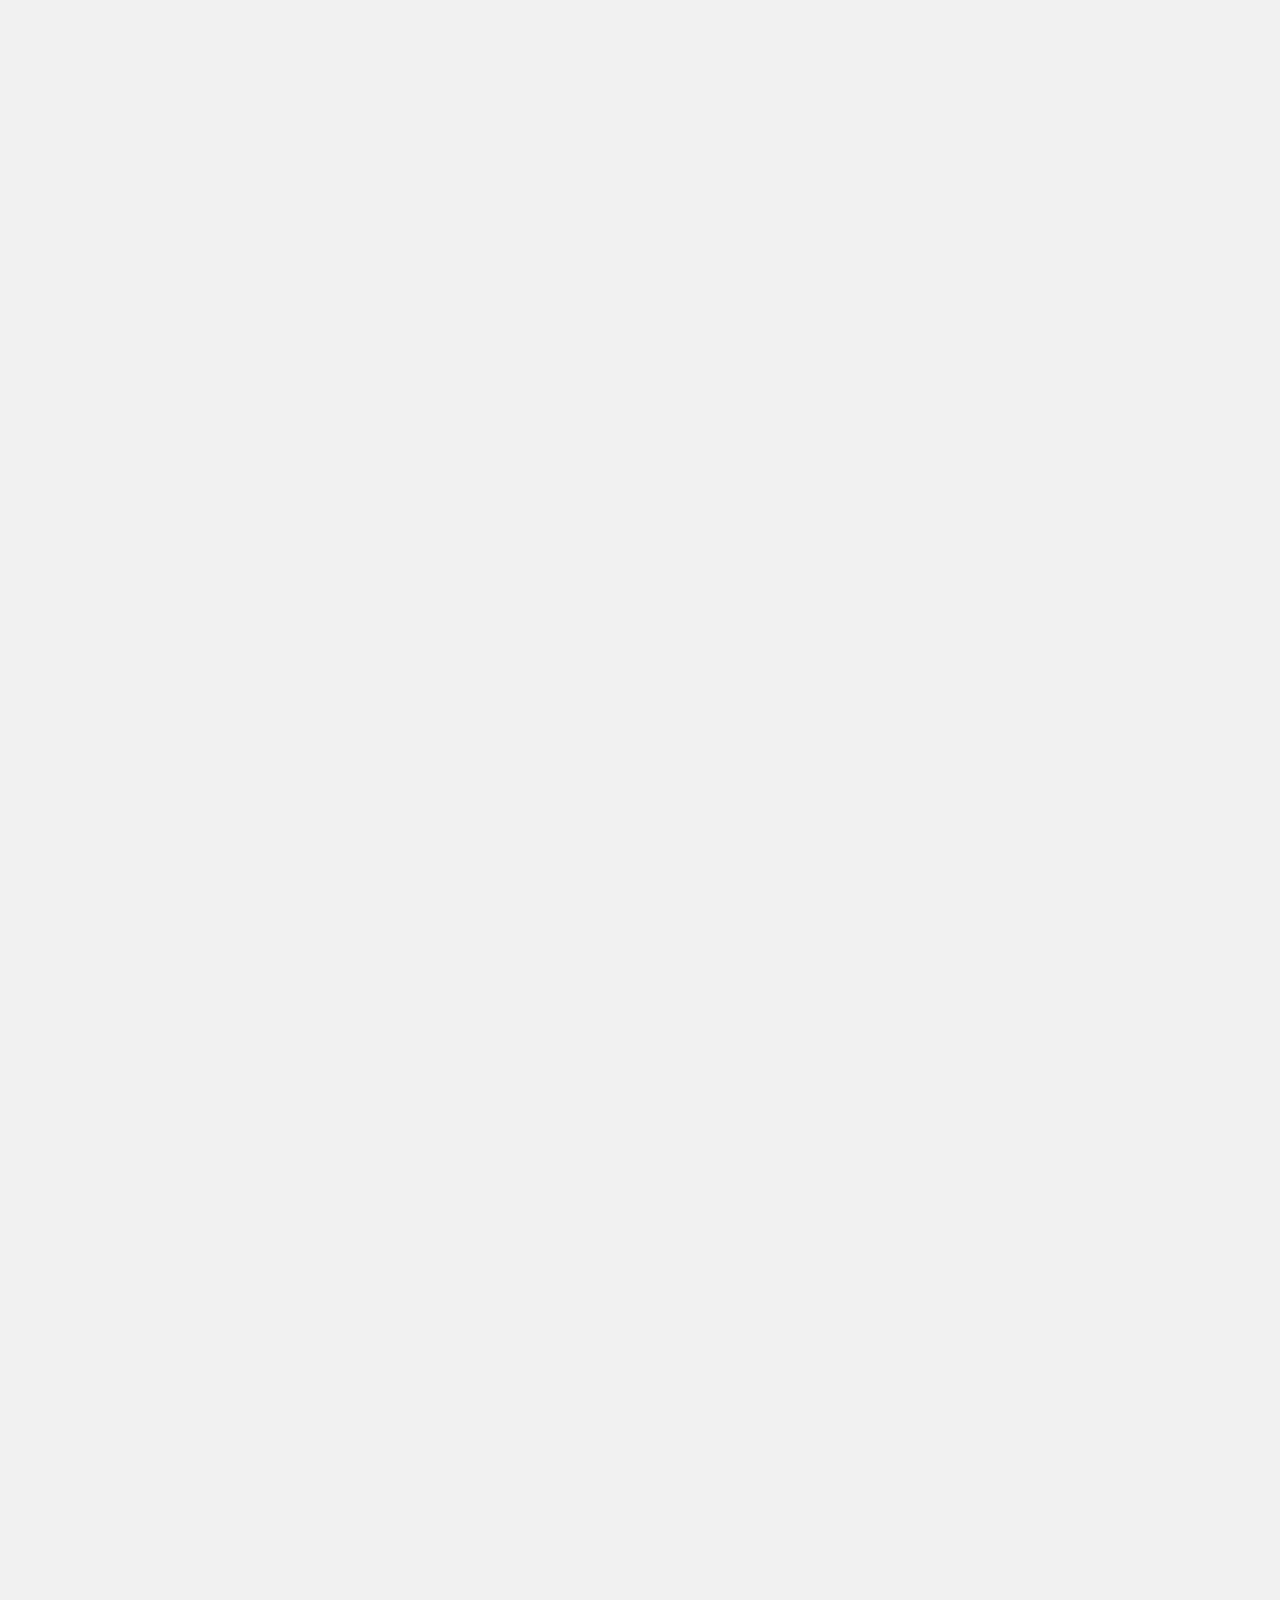
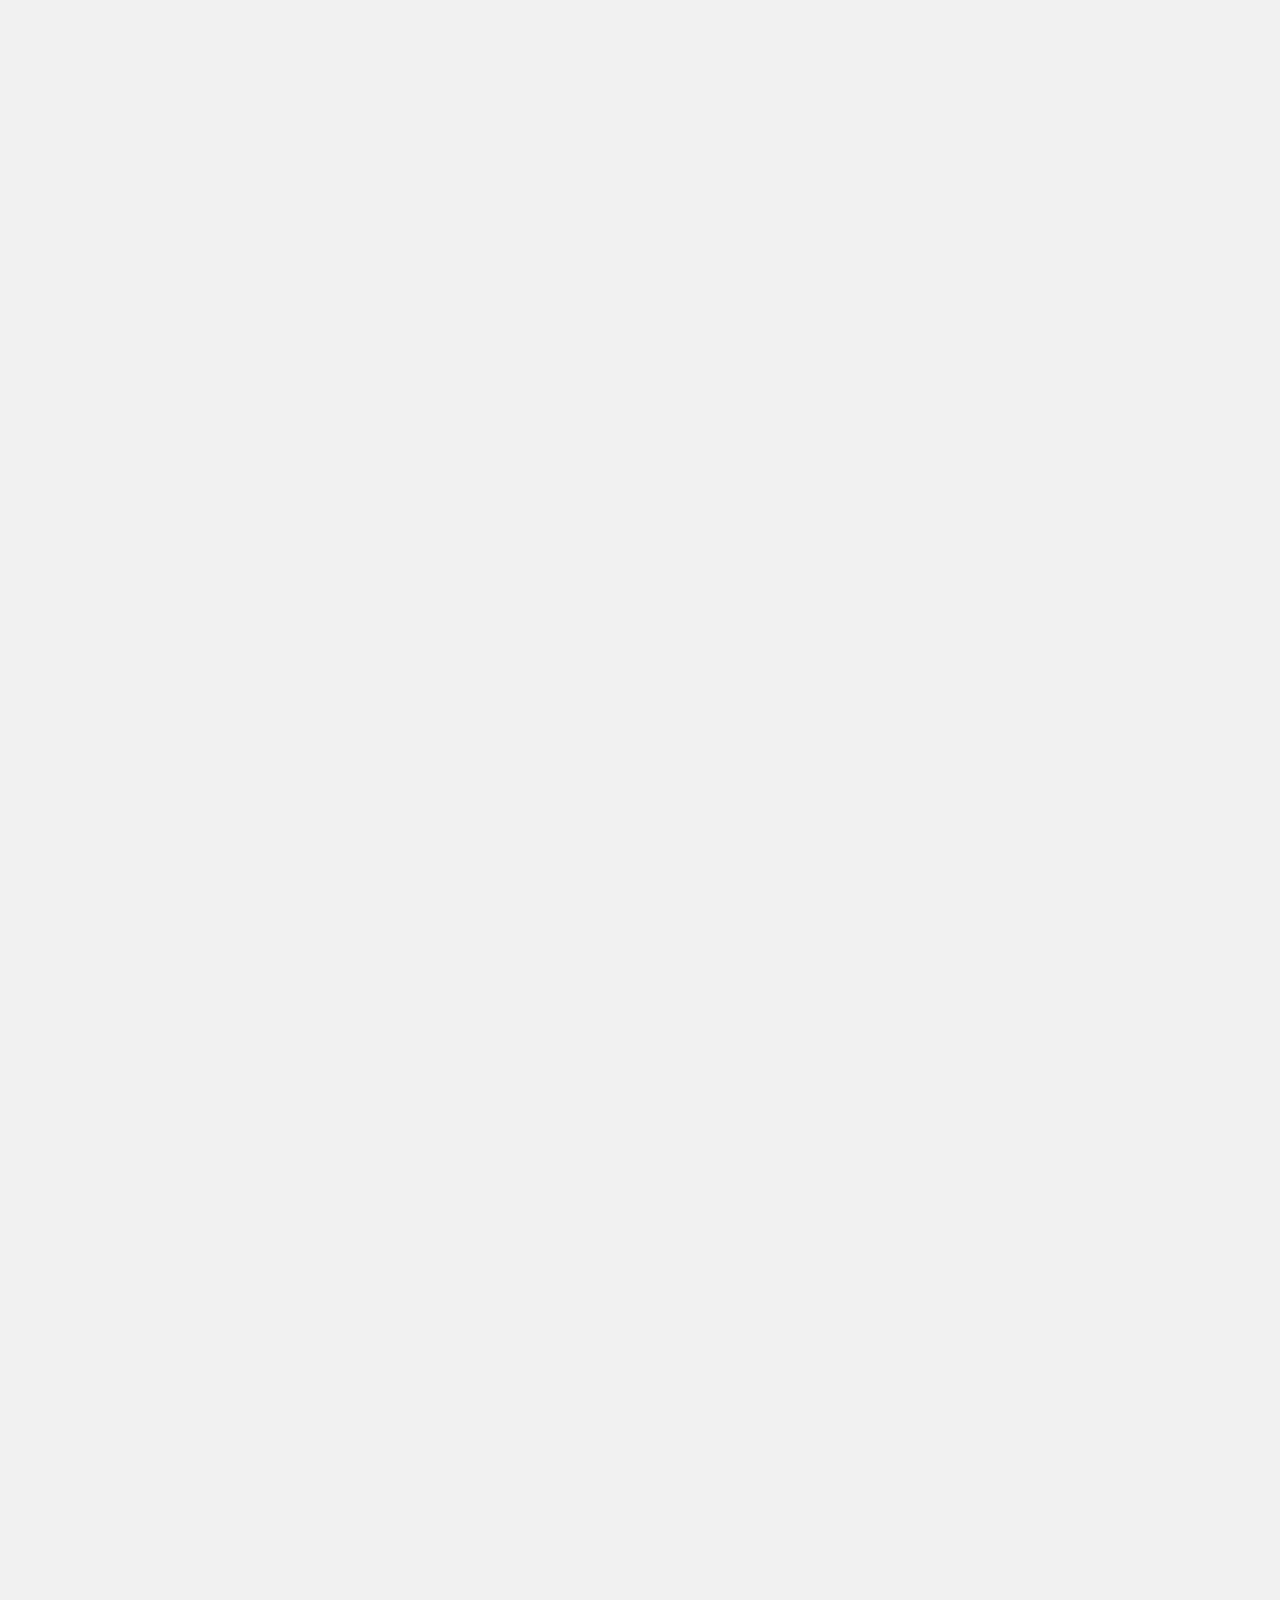
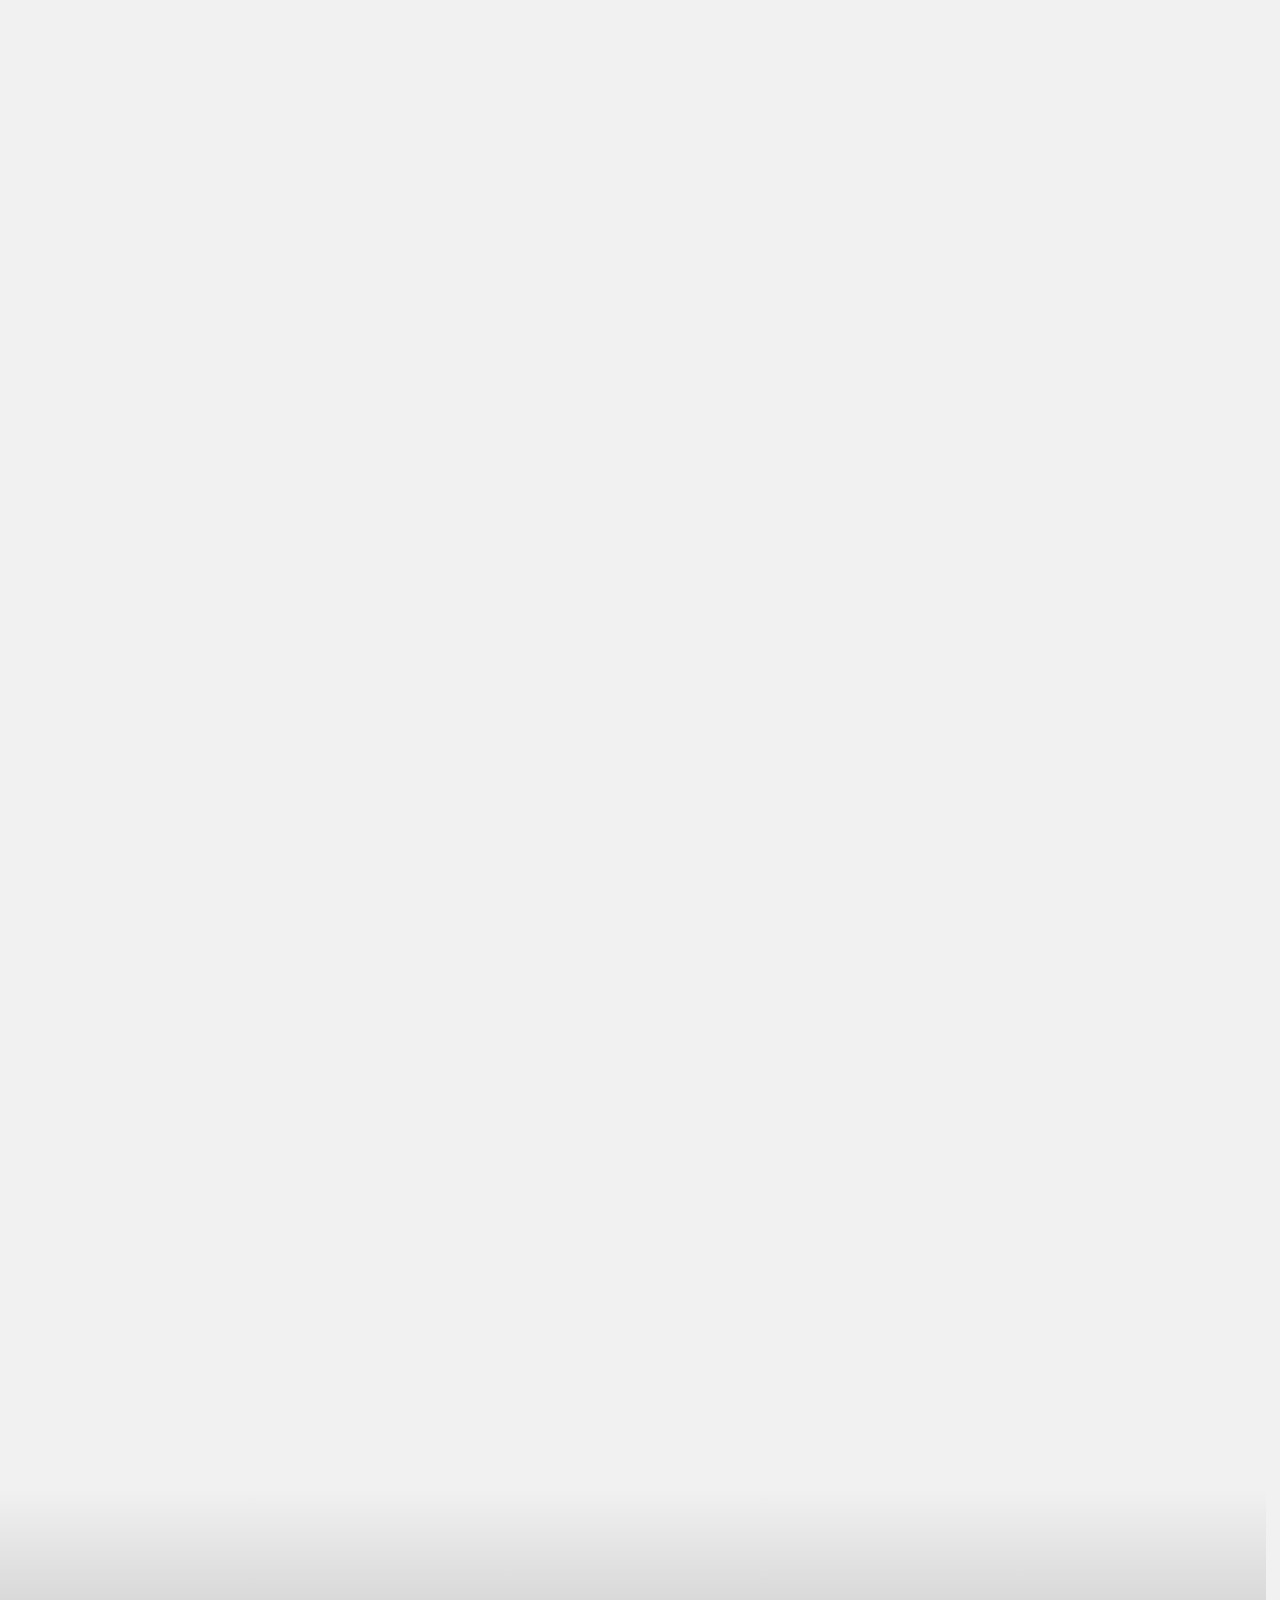
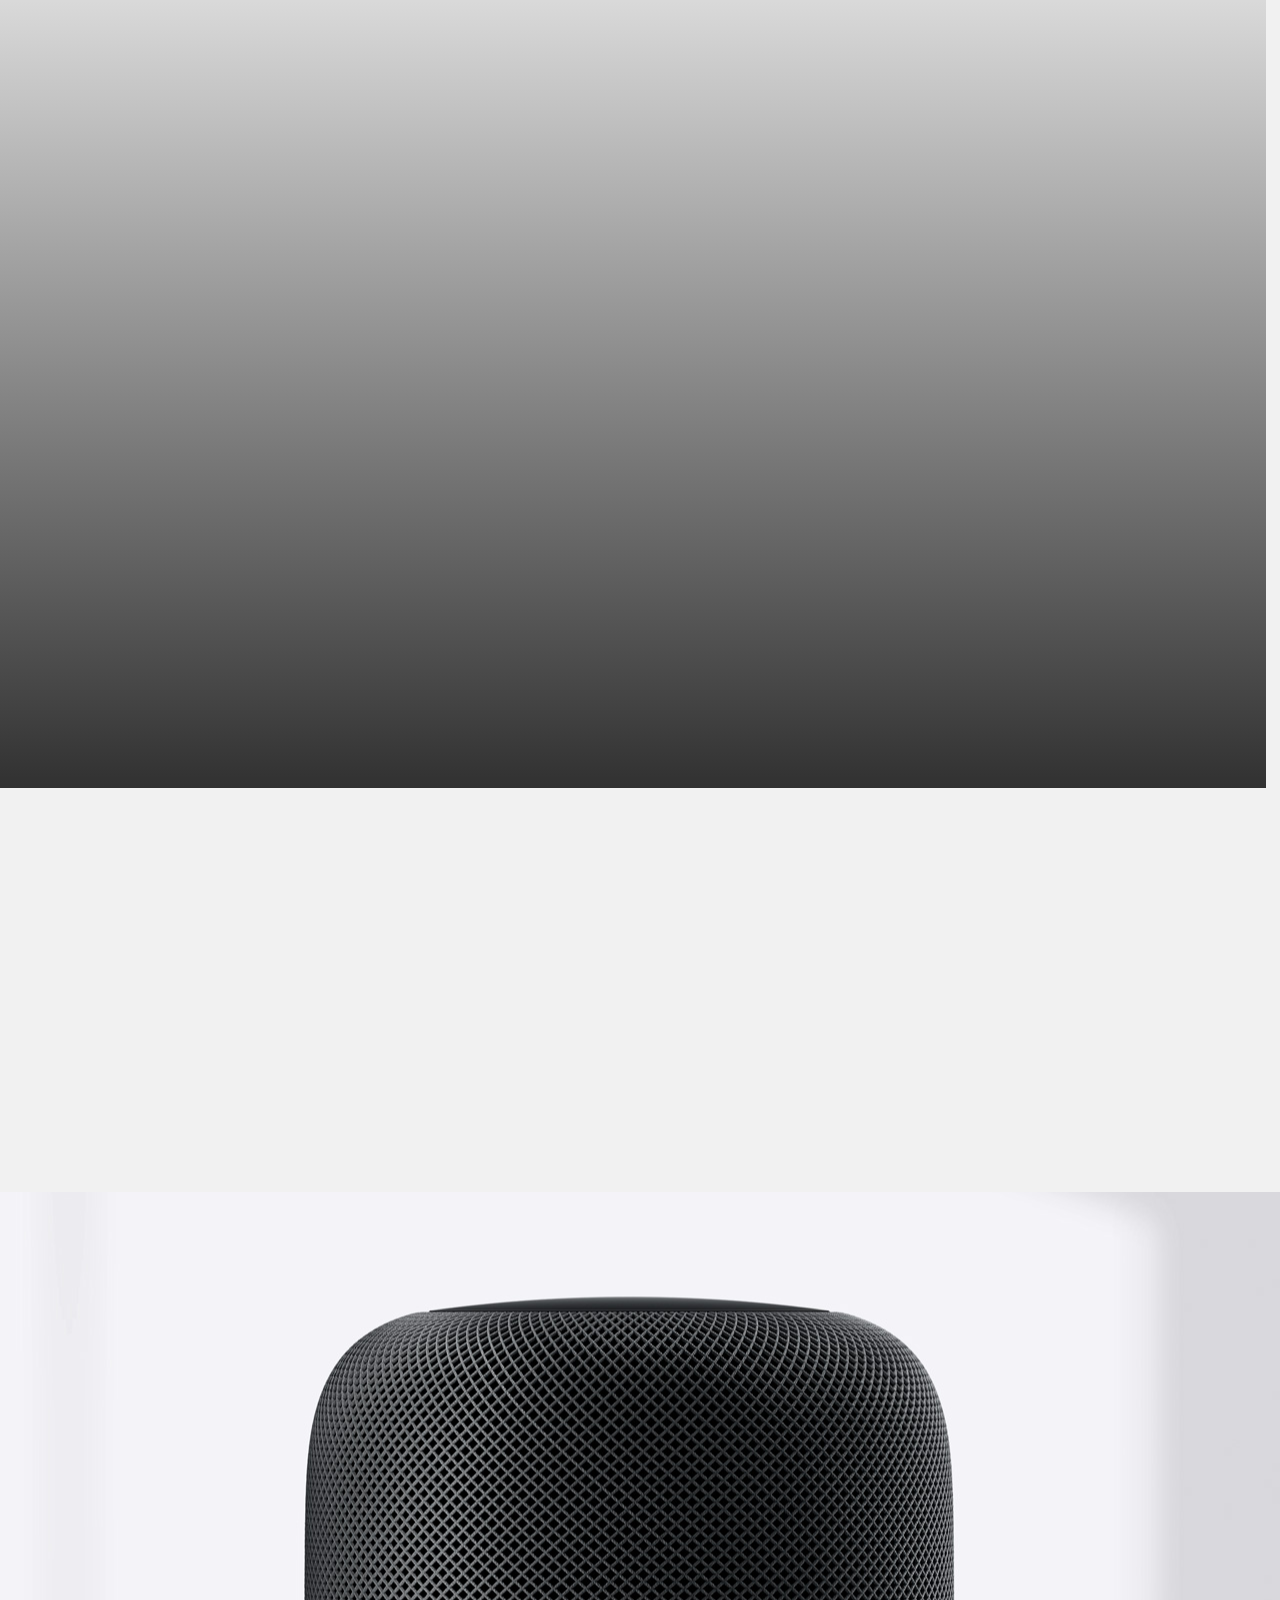
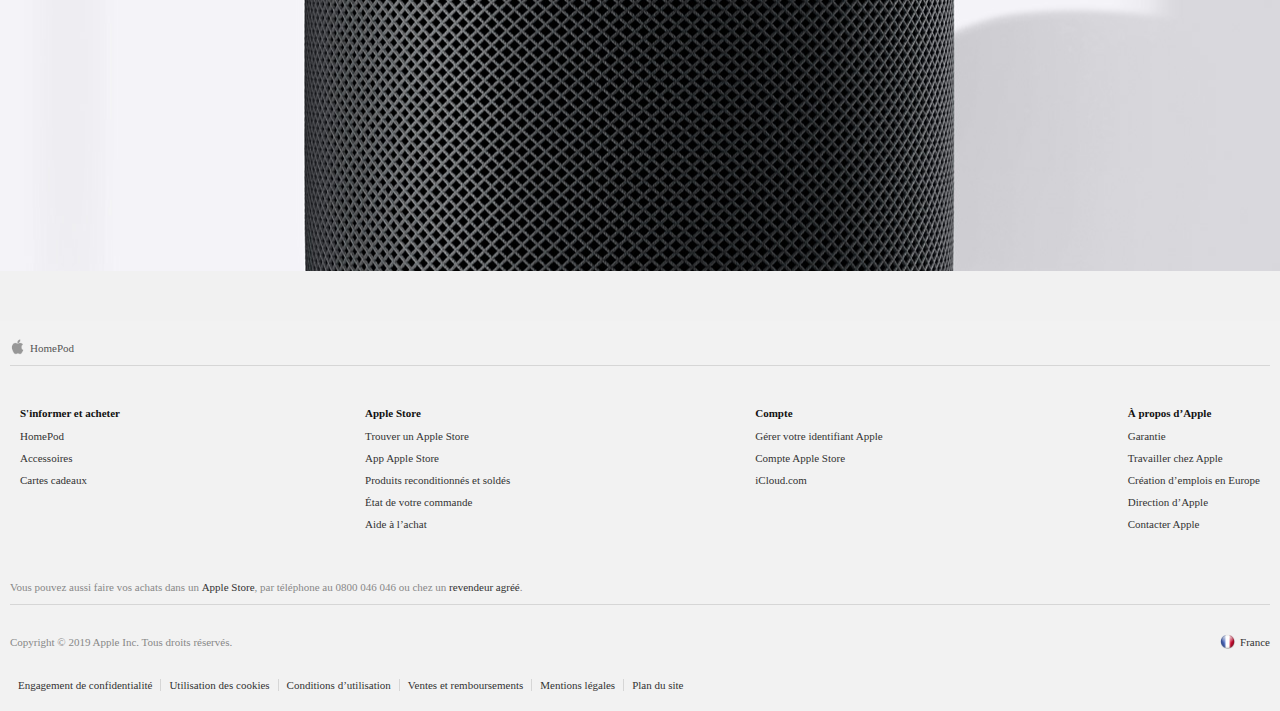
==== commit b7f7dd26: "Update index.html" ====
--- a/index.html
+++ b/index.html
@@ -25,7 +25,7 @@
           <ul>
             <li><a href="pages/caracteristiques.html" title="caracteristique technique">Caractéristiques techniques</a></li>
             <li><a href="pages/purchase.html" title="acheter" class="buy">Acheter</a></li>
-            <li><a href="pages/product.html" title="Panier" class="shopping_bag"><img src="images/shopping_bag.svg" alt="shopping bag"></a></li>
+            <li><a href="pages/purchase.html" title="Panier" class="shopping_bag"><img src="images/shopping_bag.svg" alt="shopping bag"></a></li>
           </ul>
         </nav>
       </div>
--- a/styles/style.css
+++ b/styles/style.css
@@ -6,7 +6,7 @@
   color:#111;
   background: #f1f1f1;
 
-  
+
 }
 a:hover{
   opacity: 0.6;
@@ -36,7 +36,7 @@
 #header .container{
   width: 70vw;
   margin: 0 auto;
-  
+
 }
 
 #header .header_navbar{
@@ -48,7 +48,7 @@
 #header .header_navbar h2{
   font-size: 12px;
   color: #f1f1f1;
-  padding-left: 10px; 
+  padding-left: 10px;
 }
 
 #header .header_navbar h2:hover{
@@ -113,9 +113,9 @@
 
 /* LANDING PAGE */
 section#main .landing_Page{
-  text-align: center; 
+  text-align: center;
   position: relative;
-  
+
 }
 span{
   z-index: -1;
@@ -131,7 +131,7 @@
 section#main .landing_Page .landing_Image{
   display: flex;
   justify-content: center;
-  
+
 }
 section#main .landing_Page h1{
   font-size: 4em;
@@ -148,12 +148,12 @@
 
 section#main .landing_Page .landing_Image_white{
   animation: scroll 1.5s ease-in;
-  animation-fill-mode: forwards;  
+  animation-fill-mode: forwards;
 }
 
 section#main .landing_Page .landing_Image_black{
   animation: scroll_black 1.5s ease-in;
-  animation-fill-mode: forwards;  
+  animation-fill-mode: forwards;
 }
 
 section#main .landing_Page h3{
@@ -162,7 +162,7 @@
   color: #e1e1e1;
   opacity: 0;
   animation: opacityText 1s 1.5s;
-  animation-fill-mode: forwards;  
+  animation-fill-mode: forwards;
   position: sticky;
 }
 
@@ -170,7 +170,7 @@
   display: flex;
   justify-content: space-between;
   opacity: 0.6;
-  
+
 }
 
 .color_product h5.color_product_white{
@@ -206,7 +206,7 @@
   }
   50%{
     transform: translateX(0);
-    
+
   }
   100%{
     opacity: 1;
@@ -214,7 +214,7 @@
     height: 25%;
     transform: translateX(-200px);
   }
-} 
+}
 
 @keyframes scroll_black{
   0%{
@@ -224,7 +224,7 @@
   }
   50%{
     transform: translateX(0);
-    
+
   }
   100%{
     opacity: 1;
@@ -232,7 +232,7 @@
     height: 25%;
     transform: translateX(200px);
   }
-}  
+}
 
 .menu{
   display: none;
@@ -268,7 +268,7 @@
   text-align: center;
   font-weight: bold;
  color: #111111;
- opacity: 0.6; 
+ opacity: 0.6;
  margin-bottom:50px;
 }
 
@@ -301,7 +301,7 @@
   background-attachment: fixed;
   background-position: center ;
   height: 600vh;
-  
+
 }
 
 section.descriptif .inside_homepod article{
@@ -414,7 +414,7 @@
   width: 80vw;
   margin: 0px auto;
   text-align: center;
- 
+
 }
 section.siri_music .homepod_siri{
   width: 20vw;
@@ -457,7 +457,7 @@
   animation: sizeText 5s ease-in infinite;
 }
 
-.background{ 
+.background{
   position: relative;
   width: 98.9vw;
   height: 100vh;
@@ -508,6 +508,7 @@
 /* FOOTER */
 
 footer {
+  margin-top: 50px;
   background-color: #F2F2F2;
   height: auto;
   width: 100%;
@@ -517,7 +518,7 @@
   font-size: 11px;
 }
 .footerSection {
-  margin: 0px 160px 0px 160px;
+  margin: 10px;
   display: flex;
 }
 .footerActualPage {
@@ -565,6 +566,7 @@
   border-right: 1px solid #D6D6D6;
 }
 .footerinformBuy , .footerAppleStore , .footerAccount , .footerAboutApple{
+  padding: 10px;
   font-weight: bold;
   display: flex;
   flex-direction: column;
@@ -587,7 +589,6 @@
   display: flex;
   justify-content: flex-start;
 }
-
 
 .fade-ani{opacity:0;
   position:relative;
@@ -596,4 +597,4 @@
 .fade-up.showing{bottom:0px;opacity:1;}
 
 
-/* RESPONSIVE */+/* RESPONSIVE */
